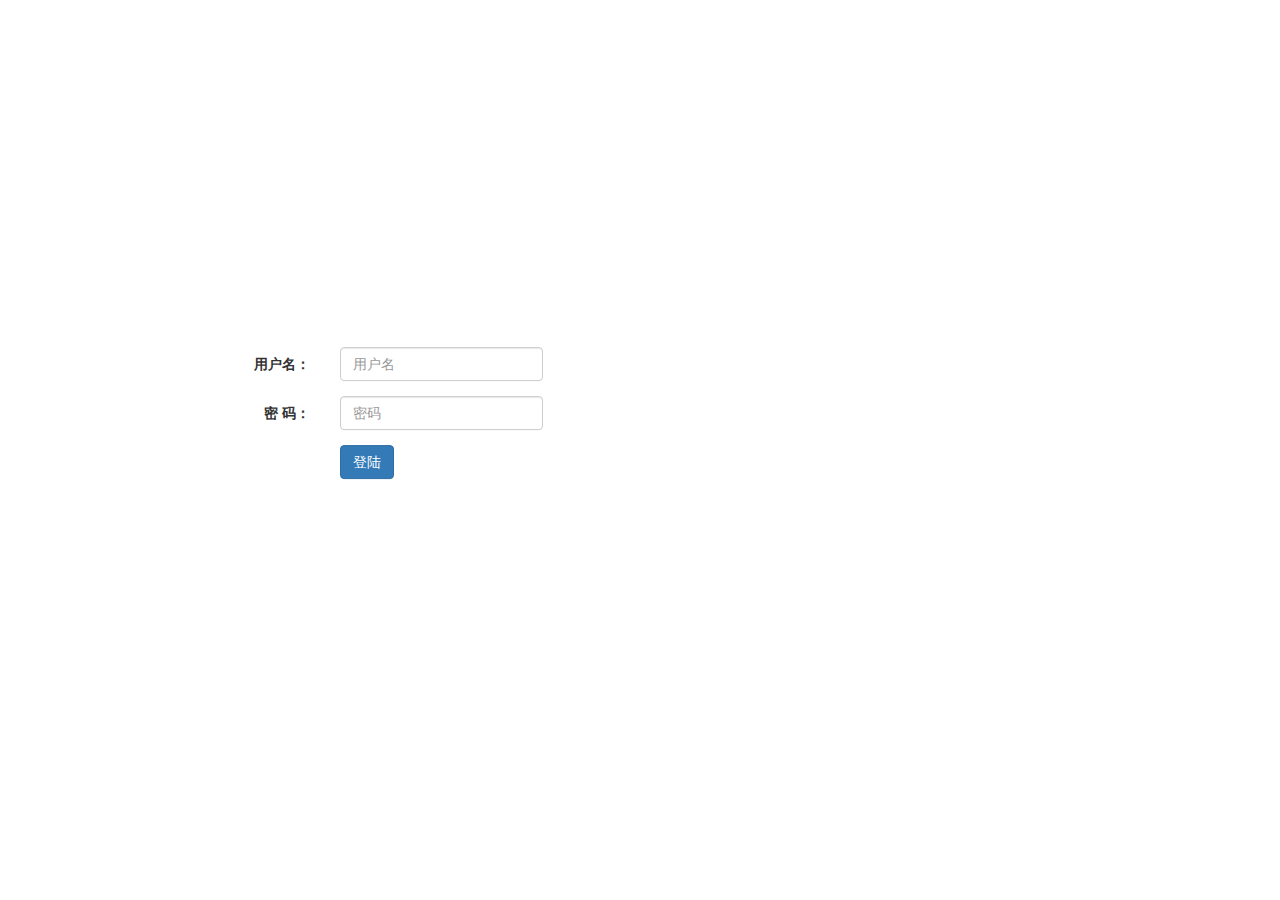
==== books_manage_backend/src/main/webapp/login.html @ c1e5deed "1、修改页面布局 2、修改sql字段 3、其他更新" ====
<!DOCTYPE html>
<html lang="en">
<head>
    <meta charset="UTF-8">
    <title>管理员登陆</title>
    <link rel="stylesheet" href="plugins/bootstrap/css/bootstrap.min.css">
    <script src="js/jQuery/jquery-3.5.0.min.js"></script>
    <script src="plugins/bootstrap/js/bootstrap.min.js"></script>
</head>
<style>
    body > div {
        width: 800px;
        position: absolute;
        top: 50%;
        left: 50%;
        transform: translateX(-50%) translateY(-70%);
    }
</style>
<body>
    <div class="row">
        <div class="col-lg-6 col-xs-12">
            <form action="/books_manage_backend/login.do" method="post" class="form-horizontal">
                <div class="form-group">
                    <label for="adminUsername" class="col-sm-3 control-label">用户名：</label>
                    <div class="col-sm-7">
                        <input type="text" class="form-control" id="adminUsername" name="adminUsername" placeholder="用户名">
                    </div>
                </div>
                <div class="form-group">
                    <label for="adminPassword" class="col-sm-3 control-label">密  码：</label>
                    <div class="col-sm-7">
                        <input type="password" class="form-control" id="adminPassword" name="adminPassword" placeholder="密码">
                    </div>
                </div>
                <div class="form-group">
                    <div class="col-sm-offset-3 col-sm-7">
                        <button type="submit" class="btn btn-primary">登陆</button>
                    </div>
                </div>
            </form>
        </div>
    </div>
</body>
<script>

</script>
</html>
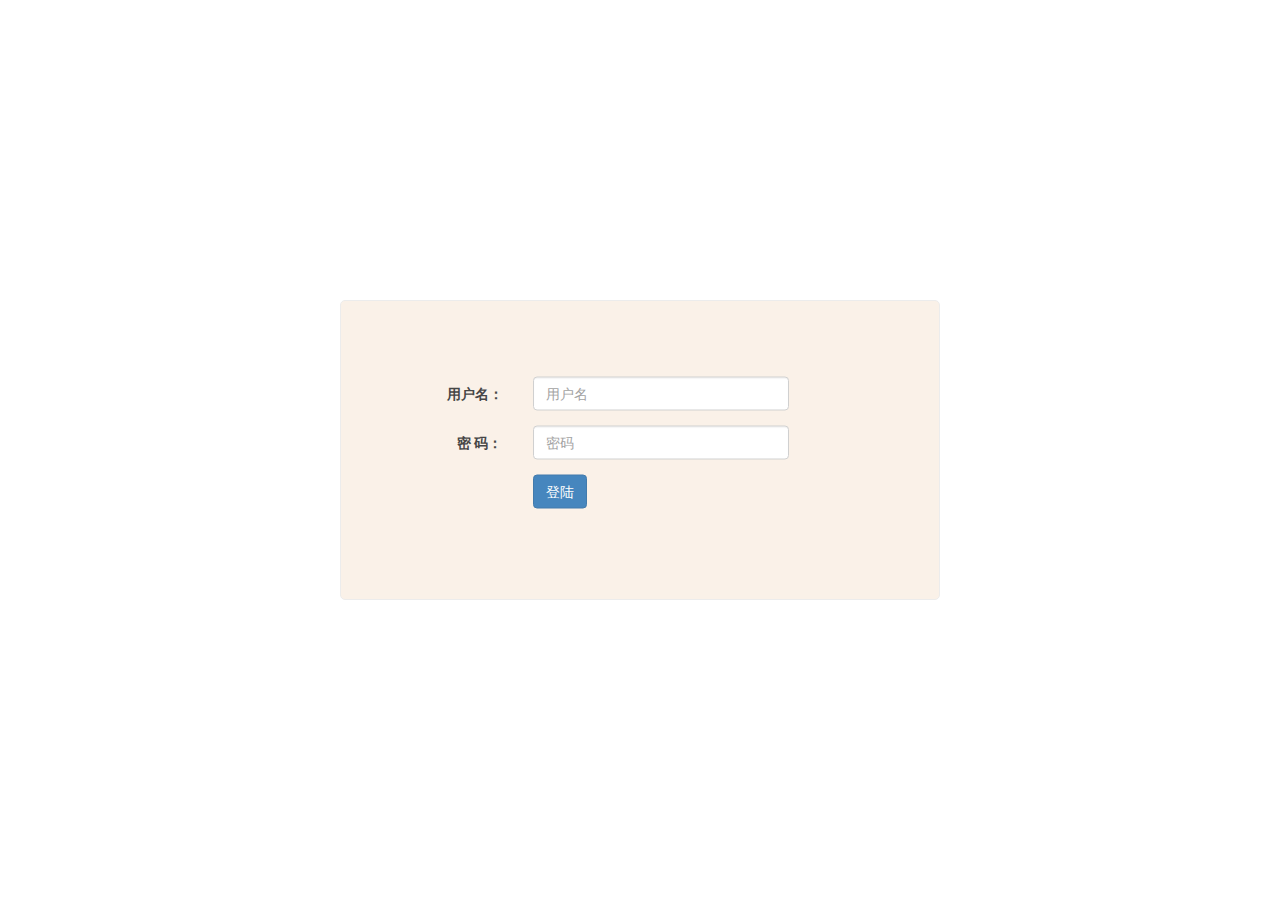
==== commit 33eabc80: "1、添加背景图片 2、添加首页 3、修改页面 4、完善功能 5、其他更新" ====
--- a/books_manage_backend/src/main/webapp/login.html
+++ b/books_manage_backend/src/main/webapp/login.html
@@ -8,36 +8,55 @@
     <script src="plugins/bootstrap/js/bootstrap.min.js"></script>
 </head>
 <style>
+    body {
+        background-image: url("img/background.jpg");
+        background-size:cover;
+        background-attachment:fixed;
+    }
     body > div {
-        width: 800px;
+        width: 600px;
+        height: 300px;
+        background-color: #FAF0E6;
+        opacity:0.9;
+        border:1px solid #ebebeb;
+        border-radius: 5px;
         position: absolute;
         top: 50%;
         left: 50%;
-        transform: translateX(-50%) translateY(-70%);
+        transform: translateX(-50%) translateY(-50%);
+    }
+    body > div > div {
+        width: 400px;
+        position: relative;
+        top: 50%;
+        left: 50%;
+        transform: translateX(-50%) translateY(-50%);
     }
 </style>
 <body>
-    <div class="row">
-        <div class="col-lg-6 col-xs-12">
-            <form action="/books_manage_backend/login.do" method="post" class="form-horizontal">
-                <div class="form-group">
-                    <label for="adminUsername" class="col-sm-3 control-label">用户名：</label>
-                    <div class="col-sm-7">
-                        <input type="text" class="form-control" id="adminUsername" name="adminUsername" placeholder="用户名">
+    <div>
+        <div class="row">
+            <div>
+                <form action="/books_manage_backend/login.do" method="post" class="form-horizontal">
+                    <div class="form-group">
+                        <label for="adminUsername" class="col-sm-3 control-label">用户名：</label>
+                        <div class="col-sm-8">
+                            <input type="text" class="form-control" id="adminUsername" name="adminUsername" placeholder="用户名">
+                        </div>
                     </div>
-                </div>
-                <div class="form-group">
-                    <label for="adminPassword" class="col-sm-3 control-label">密  码：</label>
-                    <div class="col-sm-7">
-                        <input type="password" class="form-control" id="adminPassword" name="adminPassword" placeholder="密码">
+                    <div class="form-group">
+                        <label for="adminPassword" class="col-sm-3 control-label">密  码：</label>
+                        <div class="col-sm-8">
+                            <input type="password" class="form-control" id="adminPassword" name="adminPassword" placeholder="密码">
+                        </div>
                     </div>
-                </div>
-                <div class="form-group">
-                    <div class="col-sm-offset-3 col-sm-7">
-                        <button type="submit" class="btn btn-primary">登陆</button>
+                    <div class="form-group">
+                        <div class="col-sm-offset-3 col-sm-7">
+                            <button type="submit" class="btn btn-primary">登陆</button>
+                        </div>
                     </div>
-                </div>
-            </form>
+                </form>
+            </div>
         </div>
     </div>
 </body>
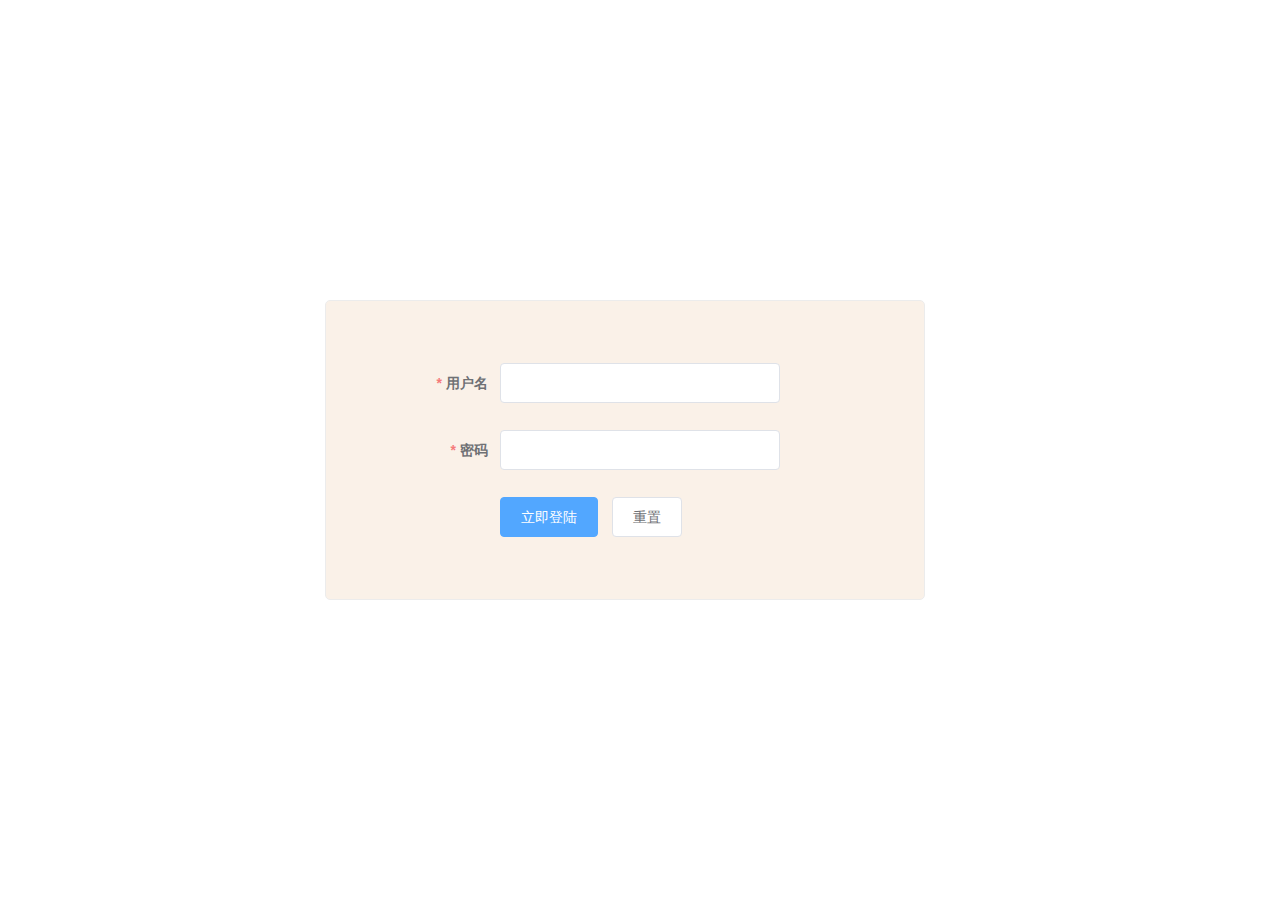
==== commit 8a50c95a: "1、修改方法存放位置 2、修改登陆页 3、更新数据库文件" ====
--- a/books_manage_backend/src/main/webapp/login.html
+++ b/books_manage_backend/src/main/webapp/login.html
@@ -6,6 +6,11 @@
     <link rel="stylesheet" href="plugins/bootstrap/css/bootstrap.min.css">
     <script src="js/jQuery/jquery-3.5.0.min.js"></script>
     <script src="plugins/bootstrap/js/bootstrap.min.js"></script>
+    <script src="js/vue/vue.min.js"></script>
+    <script src="js/vue/axios-0.18.0.js"></script>
+    <link rel="stylesheet" href="plugins/elementui/index.css">
+    <script src="plugins/elementui/index.js"></script>
+    <link rel="stylesheet" href="css/style.css">
 </head>
 <style>
     body {
@@ -13,7 +18,7 @@
         background-size:cover;
         background-attachment:fixed;
     }
-    body > div {
+    .row {
         width: 600px;
         height: 300px;
         background-color: #FAF0E6;
@@ -25,42 +30,99 @@
         left: 50%;
         transform: translateX(-50%) translateY(-50%);
     }
-    body > div > div {
-        width: 400px;
+    .demo-ruleForm {
+        width: 450px;
         position: relative;
         top: 50%;
         left: 50%;
         transform: translateX(-50%) translateY(-50%);
     }
+    input {
+        width: 80% !important;
+    }
 </style>
 <body>
-    <div>
+    <div id="app">
         <div class="row">
-            <div>
-                <form action="/books_manage_backend/login.do" method="post" class="form-horizontal">
-                    <div class="form-group">
-                        <label for="adminUsername" class="col-sm-3 control-label">用户名：</label>
-                        <div class="col-sm-8">
-                            <input type="text" class="form-control" id="adminUsername" name="adminUsername" placeholder="用户名">
-                        </div>
-                    </div>
-                    <div class="form-group">
-                        <label for="adminPassword" class="col-sm-3 control-label">密  码：</label>
-                        <div class="col-sm-8">
-                            <input type="password" class="form-control" id="adminPassword" name="adminPassword" placeholder="密码">
-                        </div>
-                    </div>
-                    <div class="form-group">
-                        <div class="col-sm-offset-3 col-sm-7">
-                            <button type="submit" class="btn btn-primary">登陆</button>
-                        </div>
-                    </div>
-                </form>
-            </div>
+            <el-form :model="adminForm" :rules="adminRules" ref="adminForm" label-width="100px" class="demo-ruleForm">
+                <el-form-item label="用户名" prop="adminUsername">
+                    <el-input v-model="adminForm.adminUsername"></el-input>
+                </el-form-item>
+                <el-form-item label="密码" prop="adminPassword">
+                    <el-input status-icon v-model="adminForm.adminPassword"></el-input>
+                </el-form-item>
+                <el-form-item>
+                    <el-button type="primary" @click="submitForm('adminForm')">立即登陆</el-button>
+                    <el-button @click="resetForm('adminForm')">重置</el-button>
+                </el-form-item>
+            </el-form>
         </div>
     </div>
 </body>
 <script>
+    var vm = new Vue({
+        el: "#app",
+        data: {
+            adminForm: {},
+            adminRules: {
+                adminUsername: [
+                    { required: true, message: '请填写用户名', trigger: ['blur','change'] },
+                ],
+                adminPassword: [
+                    { required: true, message: '请填写密码', trigger: ['blur','change'] },
+                ],
+            }
+        },
+        //钩子函数，VUE对象初始化完成后自动执行
+        created() {
 
+        },
+        methods: {
+            param(data) {
+                let url = "";
+                for (let k in data) {
+                    let value = data[k] != undefined ? data[k] : "";
+                    url += `&${k}=${encodeURIComponent(value)}`;
+                }
+                return url ? url.substring(1) : "";
+            },
+            submitForm(formName) {
+                this.$refs[formName].validate((valid) => {
+                    if (valid) {
+                        axios.post("/books_manage_backend/login.do", this.param(this.adminForm)).then((res) => {
+                            //跳转地址
+                            const url = res.request.responseURL;
+                            if (url.indexOf("/login.html") != -1) {
+                                this.$message.error('用户名或密码错误！');
+                            }else {
+                                window.location.href = url;
+                            }
+                        }).catch((res) => {
+                            this.permissionsMessage(res);
+                        });
+
+                    } else {
+                        this.$message.error('请检查信息填写是否正确！');
+                        return false;
+                    }
+                });
+            },
+            resetForm(formName) {
+                if (this.$refs[formName] !== undefined) {
+                    this.$refs[formName].resetFields();
+                }
+            },
+            permissionsMessage(res){
+                if (res == 'Error: Request failed with status code 403'){
+                    //权限不足
+                    this.$message.error('权限不足');
+                    return;
+                }else{
+                    this.$message.error('操作失败');
+                    return;
+                }
+            },
+        }
+    });
 </script>
 </html>--- a/books_manage_backend/src/main/webapp/plugins/elementui/index.css
+++ b/books_manage_backend/src/main/webapp/plugins/elementui/index.css
@@ -0,0 +1 @@
+@charset "UTF-8";.el-input__suffix,.el-tree.is-dragging .el-tree-node__content *{pointer-events:none}.el-pagination--small .arrow.disabled,.el-table .hidden-columns,.el-table td.is-hidden>*,.el-table th.is-hidden>*,.el-table--hidden{visibility:hidden}.el-dropdown .el-dropdown-selfdefine:focus:active,.el-dropdown .el-dropdown-selfdefine:focus:not(.focusing),.el-message__closeBtn:focus,.el-message__content:focus,.el-popover:focus,.el-popover:focus:active,.el-popover__reference:focus:hover,.el-popover__reference:focus:not(.focusing),.el-rate:active,.el-rate:focus,.el-tooltip:focus:hover,.el-tooltip:focus:not(.focusing),.el-upload-list__item.is-success:active,.el-upload-list__item.is-success:not(.focusing):focus{outline-width:0}@font-face{font-family:element-icons;src:url(fonts/element-icons.woff) format("woff"),url(fonts/element-icons.ttf) format("truetype");font-weight:400;font-style:normal}[class*=" el-icon-"],[class^=el-icon-]{font-family:element-icons!important;speak:none;font-style:normal;font-weight:400;font-variant:normal;text-transform:none;line-height:1;vertical-align:baseline;display:inline-block;-webkit-font-smoothing:antialiased;-moz-osx-font-smoothing:grayscale}.el-icon-info:before{content:"\e61a"}.el-icon-error:before{content:"\e62c"}.el-icon-success:before{content:"\e62d"}.el-icon-warning:before{content:"\e62e"}.el-icon-question:before{content:"\e634"}.el-icon-back:before{content:"\e606"}.el-icon-arrow-left:before{content:"\e600"}.el-icon-arrow-down:before{content:"\e603"}.el-icon-arrow-right:before{content:"\e604"}.el-icon-arrow-up:before{content:"\e605"}.el-icon-caret-left:before{content:"\e60a"}.el-icon-caret-bottom:before{content:"\e60b"}.el-icon-caret-top:before{content:"\e60c"}.el-icon-caret-right:before{content:"\e60e"}.el-icon-d-arrow-left:before{content:"\e610"}.el-icon-d-arrow-right:before{content:"\e613"}.el-icon-minus:before{content:"\e621"}.el-icon-plus:before{content:"\e62b"}.el-icon-remove:before{content:"\e635"}.el-icon-circle-plus:before{content:"\e601"}.el-icon-remove-outline:before{content:"\e63c"}.el-icon-circle-plus-outline:before{content:"\e602"}.el-icon-close:before{content:"\e60f"}.el-icon-check:before{content:"\e611"}.el-icon-circle-close:before{content:"\e607"}.el-icon-circle-check:before{content:"\e639"}.el-icon-circle-close-outline:before{content:"\e609"}.el-icon-circle-check-outline:before{content:"\e63e"}.el-icon-zoom-out:before{content:"\e645"}.el-icon-zoom-in:before{content:"\e641"}.el-icon-d-caret:before{content:"\e615"}.el-icon-sort:before{content:"\e640"}.el-icon-sort-down:before{content:"\e630"}.el-icon-sort-up:before{content:"\e631"}.el-icon-tickets:before{content:"\e63f"}.el-icon-document:before{content:"\e614"}.el-icon-goods:before{content:"\e618"}.el-icon-sold-out:before{content:"\e63b"}.el-icon-news:before{content:"\e625"}.el-icon-message:before{content:"\e61b"}.el-icon-date:before{content:"\e608"}.el-icon-printer:before{content:"\e62f"}.el-icon-time:before{content:"\e642"}.el-icon-bell:before{content:"\e622"}.el-icon-mobile-phone:before{content:"\e624"}.el-icon-service:before{content:"\e63a"}.el-icon-view:before{content:"\e643"}.el-icon-menu:before{content:"\e620"}.el-icon-more:before{content:"\e646"}.el-icon-more-outline:before{content:"\e626"}.el-icon-star-on:before{content:"\e637"}.el-icon-star-off:before{content:"\e63d"}.el-icon-location:before{content:"\e61d"}.el-icon-location-outline:before{content:"\e61f"}.el-icon-phone:before{content:"\e627"}.el-icon-phone-outline:before{content:"\e628"}.el-icon-picture:before{content:"\e629"}.el-icon-picture-outline:before{content:"\e62a"}.el-icon-delete:before{content:"\e612"}.el-icon-search:before{content:"\e619"}.el-icon-edit:before{content:"\e61c"}.el-icon-edit-outline:before{content:"\e616"}.el-icon-rank:before{content:"\e632"}.el-icon-refresh:before{content:"\e633"}.el-icon-share:before{content:"\e636"}.el-icon-setting:before{content:"\e638"}.el-icon-upload:before{content:"\e60d"}.el-icon-upload2:before{content:"\e644"}.el-icon-download:before{content:"\e617"}.el-icon-loading:before{content:"\e61e"}.el-icon-loading{-webkit-animation:rotating 2s linear infinite;animation:rotating 2s linear infinite}.el-icon--right{margin-left:5px}.el-icon--left{margin-right:5px}@-webkit-keyframes rotating{0%{-webkit-transform:rotateZ(0);transform:rotateZ(0)}100%{-webkit-transform:rotateZ(360deg);transform:rotateZ(360deg)}}@keyframes rotating{0%{-webkit-transform:rotateZ(0);transform:rotateZ(0)}100%{-webkit-transform:rotateZ(360deg);transform:rotateZ(360deg)}}.el-pagination{white-space:nowrap;padding:2px 5px;color:#303133;font-weight:700}.el-pagination::after,.el-pagination::before{display:table;content:""}.el-pagination::after{clear:both}.el-pagination button,.el-pagination span:not([class*=suffix]){display:inline-block;font-size:13px;min-width:35.5px;height:28px;line-height:28px;vertical-align:top;-webkit-box-sizing:border-box;box-sizing:border-box}.el-pagination .el-input__inner{text-align:center;-moz-appearance:textfield;line-height:normal}.el-pagination .el-input__suffix{right:0;-webkit-transform:scale(.8);transform:scale(.8)}.el-pagination .el-select .el-input{width:100px;margin:0 5px}.el-pagination .el-select .el-input .el-input__inner{padding-right:25px;border-radius:3px}.el-pagination button{border:none;padding:0 6px;background:0 0}.el-pagination button:focus{outline:0}.el-pagination button:hover{color:#409EFF}.el-pagination button:disabled{color:#c0c4cc;background-color:#fff;cursor:not-allowed}.el-pagination .btn-next,.el-pagination .btn-prev{background:center center no-repeat #fff;background-size:16px;cursor:pointer;margin:0;color:#303133}.el-pagination .btn-next .el-icon,.el-pagination .btn-prev .el-icon{display:block;font-size:12px;font-weight:700}.el-pagination .btn-prev{padding-right:12px}.el-pagination .btn-next{padding-left:12px}.el-pagination .el-pager li.disabled{color:#c0c4cc;cursor:not-allowed}.el-pager li,.el-pager li.btn-quicknext:hover,.el-pager li.btn-quickprev:hover{cursor:pointer}.el-pagination--small .btn-next,.el-pagination--small .btn-prev,.el-pagination--small .el-pager li,.el-pagination--small .el-pager li.btn-quicknext,.el-pagination--small .el-pager li.btn-quickprev,.el-pagination--small .el-pager li:last-child{border-color:transparent;font-size:12px;line-height:22px;height:22px;min-width:22px}.el-pagination--small .more::before,.el-pagination--small li.more::before{line-height:24px}.el-pagination--small button,.el-pagination--small span:not([class*=suffix]){height:22px;line-height:22px}.el-pagination--small .el-pagination__editor,.el-pagination--small .el-pagination__editor.el-input .el-input__inner{height:22px}.el-pagination__sizes{margin:0 10px 0 0;font-weight:400;color:#606266}.el-pagination__sizes .el-input .el-input__inner{font-size:13px;padding-left:8px}.el-pagination__sizes .el-input .el-input__inner:hover{border-color:#409EFF}.el-pagination__total{margin-right:10px;font-weight:400;color:#606266}.el-pagination__jump{margin-left:24px;font-weight:400;color:#606266}.el-pagination__jump .el-input__inner{padding:0 3px}.el-pagination__rightwrapper{float:right}.el-pagination__editor{line-height:18px;padding:0 2px;height:28px;text-align:center;margin:0 2px;-webkit-box-sizing:border-box;box-sizing:border-box;border-radius:3px}.el-pager,.el-pagination.is-background .btn-next,.el-pagination.is-background .btn-prev{padding:0}.el-pagination__editor.el-input{width:50px}.el-pagination__editor.el-input .el-input__inner{height:28px}.el-pagination__editor .el-input__inner::-webkit-inner-spin-button,.el-pagination__editor .el-input__inner::-webkit-outer-spin-button{-webkit-appearance:none;margin:0}.el-pagination.is-background .btn-next,.el-pagination.is-background .btn-prev,.el-pagination.is-background .el-pager li{margin:0 5px;background-color:#f4f4f5;color:#606266;min-width:30px;border-radius:2px}.el-pagination.is-background .btn-next.disabled,.el-pagination.is-background .btn-next:disabled,.el-pagination.is-background .btn-prev.disabled,.el-pagination.is-background .btn-prev:disabled,.el-pagination.is-background .el-pager li.disabled{color:#c0c4cc}.el-pagination.is-background .el-pager li:not(.disabled):hover{color:#409EFF}.el-pagination.is-background .el-pager li:not(.disabled).active{background-color:#409EFF;color:#fff}.el-dialog,.el-pager li{background:#fff;-webkit-box-sizing:border-box}.el-pagination.is-background.el-pagination--small .btn-next,.el-pagination.is-background.el-pagination--small .btn-prev,.el-pagination.is-background.el-pagination--small .el-pager li{margin:0 3px;min-width:22px}.el-pager,.el-pager li{vertical-align:top;margin:0;display:inline-block}.el-pager{-webkit-user-select:none;-moz-user-select:none;-ms-user-select:none;user-select:none;list-style:none;font-size:0}.el-radio,.el-table th{-webkit-user-select:none}.el-date-table,.el-radio,.el-table th{-moz-user-select:none;-ms-user-select:none}.el-pager .more::before{line-height:30px}.el-pager li{padding:0 4px;font-size:13px;min-width:35.5px;height:28px;line-height:28px;box-sizing:border-box;text-align:center}.el-menu--collapse .el-menu .el-submenu,.el-menu--popup{min-width:200px}.el-pager li.btn-quicknext,.el-pager li.btn-quickprev{line-height:28px;color:#303133}.el-pager li.btn-quicknext.disabled,.el-pager li.btn-quickprev.disabled{color:#c0c4cc}.el-pager li.active+li{border-left:0}.el-pager li:hover{color:#409EFF}.el-pager li.active{color:#409EFF;cursor:default}@-webkit-keyframes v-modal-in{0%{opacity:0}}@-webkit-keyframes v-modal-out{100%{opacity:0}}.el-dialog{position:relative;margin:0 auto 50px;border-radius:2px;-webkit-box-shadow:0 1px 3px rgba(0,0,0,.3);box-shadow:0 1px 3px rgba(0,0,0,.3);box-sizing:border-box;width:50%}.el-dialog.is-fullscreen{width:100%;margin-top:0;margin-bottom:0;height:100%;overflow:auto}.el-dialog__wrapper{position:fixed;top:0;right:0;bottom:0;left:0;overflow:auto;margin:0}.el-dialog__header{padding:20px 20px 10px}.el-dialog__headerbtn{position:absolute;top:20px;right:20px;padding:0;background:0 0;border:none;outline:0;cursor:pointer;font-size:16px}.el-dialog__headerbtn .el-dialog__close{color:#909399}.el-dialog__headerbtn:focus .el-dialog__close,.el-dialog__headerbtn:hover .el-dialog__close{color:#409EFF}.el-dialog__title{line-height:24px;font-size:18px;color:#303133}.el-dialog__body{padding:30px 20px;color:#606266;font-size:14px}.el-dialog__footer{padding:10px 20px 20px;text-align:right;-webkit-box-sizing:border-box;box-sizing:border-box}.el-dialog--center{text-align:center}.el-dialog--center .el-dialog__body{text-align:initial;padding:25px 25px 30px}.el-dialog--center .el-dialog__footer{text-align:inherit}.dialog-fade-enter-active{-webkit-animation:dialog-fade-in .3s;animation:dialog-fade-in .3s}.dialog-fade-leave-active{-webkit-animation:dialog-fade-out .3s;animation:dialog-fade-out .3s}@-webkit-keyframes dialog-fade-in{0%{-webkit-transform:translate3d(0,-20px,0);transform:translate3d(0,-20px,0);opacity:0}100%{-webkit-transform:translate3d(0,0,0);transform:translate3d(0,0,0);opacity:1}}@keyframes dialog-fade-in{0%{-webkit-transform:translate3d(0,-20px,0);transform:translate3d(0,-20px,0);opacity:0}100%{-webkit-transform:translate3d(0,0,0);transform:translate3d(0,0,0);opacity:1}}@-webkit-keyframes dialog-fade-out{0%{-webkit-transform:translate3d(0,0,0);transform:translate3d(0,0,0);opacity:1}100%{-webkit-transform:translate3d(0,-20px,0);transform:translate3d(0,-20px,0);opacity:0}}@keyframes dialog-fade-out{0%{-webkit-transform:translate3d(0,0,0);transform:translate3d(0,0,0);opacity:1}100%{-webkit-transform:translate3d(0,-20px,0);transform:translate3d(0,-20px,0);opacity:0}}.el-autocomplete{position:relative;display:inline-block}.el-autocomplete-suggestion{margin:5px 0;-webkit-box-shadow:0 2px 12px 0 rgba(0,0,0,.1);box-shadow:0 2px 12px 0 rgba(0,0,0,.1);border-radius:4px;border:1px solid #e4e7ed;-webkit-box-sizing:border-box;box-sizing:border-box;background-color:#fff}.el-dropdown-menu,.el-menu--collapse .el-submenu .el-menu{z-index:10;-webkit-box-shadow:0 2px 12px 0 rgba(0,0,0,.1)}.el-autocomplete-suggestion__wrap{max-height:280px;padding:10px 0;-webkit-box-sizing:border-box;box-sizing:border-box}.el-autocomplete-suggestion__list{margin:0;padding:0}.el-autocomplete-suggestion li{padding:0 20px;margin:0;line-height:34px;cursor:pointer;color:#606266;font-size:14px;list-style:none;white-space:nowrap;overflow:hidden;text-overflow:ellipsis}.el-autocomplete-suggestion li.highlighted,.el-autocomplete-suggestion li:hover{background-color:#f5f7fa}.el-autocomplete-suggestion li.divider{margin-top:6px;border-top:1px solid #000}.el-autocomplete-suggestion li.divider:last-child{margin-bottom:-6px}.el-autocomplete-suggestion.is-loading li{text-align:center;height:100px;line-height:100px;font-size:20px;color:#999}.el-autocomplete-suggestion.is-loading li::after{display:inline-block;content:"";height:100%;vertical-align:middle}.el-autocomplete-suggestion.is-loading li:hover{background-color:#fff}.el-autocomplete-suggestion.is-loading .el-icon-loading{vertical-align:middle}.el-dropdown{display:inline-block;position:relative;color:#606266;font-size:14px}.el-dropdown .el-button-group{display:block}.el-dropdown .el-button-group .el-button{float:none}.el-dropdown .el-dropdown__caret-button{padding-left:5px;padding-right:5px;position:relative;border-left:none}.el-dropdown .el-dropdown__caret-button::before{content:'';position:absolute;display:block;width:1px;top:5px;bottom:5px;left:0;background:rgba(255,255,255,.5)}.el-dropdown .el-dropdown__caret-button:hover::before{top:0;bottom:0}.el-dropdown .el-dropdown__caret-button .el-dropdown__icon{padding-left:0}.el-dropdown__icon{font-size:12px;margin:0 3px}.el-dropdown-menu{position:absolute;top:0;left:0;padding:10px 0;margin:5px 0;background-color:#fff;border:1px solid #ebeef5;border-radius:4px;box-shadow:0 2px 12px 0 rgba(0,0,0,.1)}.el-dropdown-menu__item{list-style:none;line-height:36px;padding:0 20px;margin:0;font-size:14px;color:#606266;cursor:pointer;outline:0}.el-dropdown-menu__item:focus,.el-dropdown-menu__item:not(.is-disabled):hover{background-color:#ecf5ff;color:#66b1ff}.el-dropdown-menu__item--divided:before,.el-menu,.el-menu--horizontal>.el-menu-item:not(.is-disabled):focus,.el-menu--horizontal>.el-menu-item:not(.is-disabled):hover,.el-menu--horizontal>.el-submenu .el-submenu__title:hover{background-color:#fff}.el-dropdown-menu__item--divided{position:relative;margin-top:6px;border-top:1px solid #ebeef5}.el-dropdown-menu__item--divided:before{content:'';height:6px;display:block;margin:0 -20px}.el-menu::after,.el-menu::before,.el-radio__inner::after,.el-switch__core:after{content:""}.el-dropdown-menu__item.is-disabled{cursor:default;color:#bbb;pointer-events:none}.el-dropdown-menu--medium{padding:6px 0}.el-dropdown-menu--medium .el-dropdown-menu__item{line-height:30px;padding:0 17px;font-size:14px}.el-dropdown-menu--medium .el-dropdown-menu__item.el-dropdown-menu__item--divided{margin-top:6px}.el-dropdown-menu--medium .el-dropdown-menu__item.el-dropdown-menu__item--divided:before{height:6px;margin:0 -17px}.el-dropdown-menu--small{padding:6px 0}.el-dropdown-menu--small .el-dropdown-menu__item{line-height:27px;padding:0 15px;font-size:13px}.el-dropdown-menu--small .el-dropdown-menu__item.el-dropdown-menu__item--divided{margin-top:4px}.el-dropdown-menu--small .el-dropdown-menu__item.el-dropdown-menu__item--divided:before{height:4px;margin:0 -15px}.el-dropdown-menu--mini{padding:3px 0}.el-dropdown-menu--mini .el-dropdown-menu__item{line-height:24px;padding:0 10px;font-size:12px}.el-dropdown-menu--mini .el-dropdown-menu__item.el-dropdown-menu__item--divided{margin-top:3px}.el-dropdown-menu--mini .el-dropdown-menu__item.el-dropdown-menu__item--divided:before{height:3px;margin:0 -10px}.el-menu{border-right:solid 1px #e6e6e6;list-style:none;position:relative;margin:0;padding-left:0}.el-menu::after,.el-menu::before{display:table}.el-menu::after{clear:both}.el-menu.el-menu--horizontal{border-bottom:solid 1px #e6e6e6}.el-menu--horizontal{border-right:none}.el-menu--horizontal>.el-menu-item{float:left;height:60px;line-height:60px;margin:0;border-bottom:2px solid transparent;color:#909399}.el-menu--horizontal>.el-menu-item a,.el-menu--horizontal>.el-menu-item a:hover{color:inherit}.el-menu--horizontal>.el-submenu{float:left}.el-menu--horizontal>.el-submenu:focus,.el-menu--horizontal>.el-submenu:hover{outline:0}.el-menu--horizontal>.el-submenu:focus .el-submenu__title,.el-menu--horizontal>.el-submenu:hover .el-submenu__title{color:#303133}.el-menu--horizontal>.el-submenu.is-active .el-submenu__title{border-bottom:2px solid #409EFF;color:#303133}.el-menu--horizontal>.el-submenu .el-submenu__title{height:60px;line-height:60px;border-bottom:2px solid transparent;color:#909399}.el-menu--horizontal>.el-submenu .el-submenu__icon-arrow{position:static;vertical-align:middle;margin-left:8px;margin-top:-3px}.el-menu--horizontal .el-menu .el-menu-item,.el-menu--horizontal .el-menu .el-submenu__title{background-color:#fff;float:none;height:36px;line-height:36px;padding:0 10px;color:#909399}.el-menu--horizontal .el-menu .el-menu-item.is-active,.el-menu--horizontal .el-menu .el-submenu.is-active>.el-submenu__title{color:#303133}.el-menu--horizontal .el-menu-item:not(.is-disabled):focus,.el-menu--horizontal .el-menu-item:not(.is-disabled):hover{outline:0;color:#303133}.el-menu--horizontal>.el-menu-item.is-active{border-bottom:2px solid #409EFF;color:#303133}.el-menu--collapse{width:64px}.el-menu--collapse>.el-menu-item [class^=el-icon-],.el-menu--collapse>.el-submenu>.el-submenu__title [class^=el-icon-]{margin:0;vertical-align:middle;width:24px;text-align:center}.el-menu--collapse>.el-menu-item .el-submenu__icon-arrow,.el-menu--collapse>.el-submenu>.el-submenu__title .el-submenu__icon-arrow{display:none}.el-menu--collapse>.el-menu-item span,.el-menu--collapse>.el-submenu>.el-submenu__title span{height:0;width:0;overflow:hidden;visibility:hidden;display:inline-block}.el-menu--collapse>.el-menu-item.is-active i{color:inherit}.el-menu--collapse .el-submenu{position:relative}.el-menu--collapse .el-submenu .el-menu{position:absolute;margin-left:5px;top:0;left:100%;border:1px solid #e4e7ed;border-radius:2px;box-shadow:0 2px 12px 0 rgba(0,0,0,.1)}.el-menu-item,.el-submenu__title{height:56px;line-height:56px;position:relative;-webkit-box-sizing:border-box;white-space:nowrap;list-style:none}.el-menu--collapse .el-submenu.is-opened>.el-submenu__title .el-submenu__icon-arrow{-webkit-transform:none;transform:none}.el-menu--popup{z-index:100;border:none;padding:5px 0;border-radius:2px;-webkit-box-shadow:0 2px 12px 0 rgba(0,0,0,.1);box-shadow:0 2px 12px 0 rgba(0,0,0,.1)}.el-menu--popup-bottom-start{margin-top:5px}.el-menu--popup-right-start{margin-left:5px;margin-right:5px}.el-menu-item{font-size:14px;color:#303133;padding:0 20px;cursor:pointer;-webkit-transition:border-color .3s,background-color .3s,color .3s;transition:border-color .3s,background-color .3s,color .3s;box-sizing:border-box}.el-menu-item *{vertical-align:middle}.el-menu-item i{color:#909399}.el-menu-item:focus,.el-menu-item:hover{outline:0;background-color:#ecf5ff}.el-menu-item.is-disabled{opacity:.25;cursor:not-allowed;background:0 0!important}.el-menu-item [class^=el-icon-]{margin-right:5px;width:24px;text-align:center;font-size:18px;vertical-align:middle}.el-menu-item.is-active{color:#409EFF}.el-menu-item.is-active i{color:inherit}.el-submenu{list-style:none;margin:0;padding-left:0}.el-submenu__title{font-size:14px;color:#303133;padding:0 20px;cursor:pointer;-webkit-transition:border-color .3s,background-color .3s,color .3s;transition:border-color .3s,background-color .3s,color .3s;box-sizing:border-box}.el-submenu__title *{vertical-align:middle}.el-submenu__title i{color:#909399}.el-submenu__title:focus,.el-submenu__title:hover{outline:0;background-color:#ecf5ff}.el-submenu__title.is-disabled{opacity:.25;cursor:not-allowed;background:0 0!important}.el-submenu__title:hover{background-color:#ecf5ff}.el-submenu .el-menu{border:none}.el-submenu .el-menu-item{height:50px;line-height:50px;padding:0 45px;min-width:200px}.el-submenu__icon-arrow{position:absolute;top:50%;right:20px;margin-top:-7px;-webkit-transition:-webkit-transform .3s;transition:-webkit-transform .3s;transition:transform .3s;transition:transform .3s,-webkit-transform .3s;font-size:12px}.el-radio,.el-radio__inner,.el-radio__input{position:relative;display:inline-block}.el-submenu.is-active .el-submenu__title{border-bottom-color:#409EFF}.el-submenu.is-opened>.el-submenu__title .el-submenu__icon-arrow{-webkit-transform:rotateZ(180deg);transform:rotateZ(180deg)}.el-submenu.is-disabled .el-menu-item,.el-submenu.is-disabled .el-submenu__title{opacity:.25;cursor:not-allowed;background:0 0!important}.el-submenu [class^=el-icon-]{vertical-align:middle;margin-right:5px;width:24px;text-align:center;font-size:18px}.el-menu-item-group>ul{padding:0}.el-menu-item-group__title{padding:7px 0 7px 20px;line-height:normal;font-size:12px;color:#909399}.el-radio,.el-radio--medium.is-bordered .el-radio__label{font-size:14px}.horizontal-collapse-transition .el-submenu__title .el-submenu__icon-arrow{-webkit-transition:.2s;transition:.2s;opacity:0}.el-radio{color:#606266;font-weight:500;line-height:1;cursor:pointer;white-space:nowrap;outline:0;margin-right:30px}.el-radio.is-bordered{padding:12px 20px 0 10px;border-radius:4px;border:1px solid #dcdfe6;-webkit-box-sizing:border-box;box-sizing:border-box;height:40px}.el-radio.is-bordered.is-checked{border-color:#409EFF}.el-radio.is-bordered.is-disabled{cursor:not-allowed;border-color:#ebeef5}.el-radio__input.is-disabled .el-radio__inner,.el-radio__input.is-disabled.is-checked .el-radio__inner{background-color:#f5f7fa;border-color:#e4e7ed}.el-radio.is-bordered+.el-radio.is-bordered{margin-left:10px}.el-radio--medium.is-bordered{padding:10px 20px 0 10px;border-radius:4px;height:36px}.el-radio--mini.is-bordered .el-radio__label,.el-radio--small.is-bordered .el-radio__label{font-size:12px}.el-radio--medium.is-bordered .el-radio__inner{height:14px;width:14px}.el-radio--small.is-bordered{padding:8px 15px 0 10px;border-radius:3px;height:32px}.el-radio--small.is-bordered .el-radio__inner{height:12px;width:12px}.el-radio--mini.is-bordered{padding:6px 15px 0 10px;border-radius:3px;height:28px}.el-radio--mini.is-bordered .el-radio__inner{height:12px;width:12px}.el-radio:last-child{margin-right:0}.el-radio__input{white-space:nowrap;cursor:pointer;outline:0;line-height:1;vertical-align:middle}.el-radio__input.is-disabled .el-radio__inner{cursor:not-allowed}.el-radio__input.is-disabled .el-radio__inner::after{cursor:not-allowed;background-color:#f5f7fa}.el-radio__input.is-disabled .el-radio__inner+.el-radio__label{cursor:not-allowed}.el-radio__input.is-disabled.is-checked .el-radio__inner::after{background-color:#c0c4cc}.el-radio__input.is-disabled+span.el-radio__label{color:#c0c4cc;cursor:not-allowed}.el-radio__input.is-checked .el-radio__inner{border-color:#409EFF;background:#409EFF}.el-radio__input.is-checked .el-radio__inner::after{-webkit-transform:translate(-50%,-50%) scale(1);transform:translate(-50%,-50%) scale(1)}.el-radio__input.is-checked+.el-radio__label{color:#409EFF}.el-radio__input.is-focus .el-radio__inner{border-color:#409EFF}.el-radio__inner{border:1px solid #dcdfe6;border-radius:100%;width:14px;height:14px;background-color:#fff;cursor:pointer;-webkit-box-sizing:border-box;box-sizing:border-box}.el-radio-button__inner,.el-switch__core{-webkit-box-sizing:border-box;vertical-align:middle}.el-radio__inner:hover{border-color:#409EFF}.el-radio__inner::after{width:4px;height:4px;border-radius:100%;background-color:#fff;position:absolute;left:50%;top:50%;-webkit-transform:translate(-50%,-50%) scale(0);transform:translate(-50%,-50%) scale(0);-webkit-transition:-webkit-transform .15s ease-in;transition:-webkit-transform .15s ease-in;transition:transform .15s ease-in;transition:transform .15s ease-in,-webkit-transform .15s ease-in}.el-radio__original{opacity:0;outline:0;position:absolute;z-index:-1;top:0;left:0;right:0;bottom:0;margin:0}.el-radio-button,.el-radio-button__inner{display:inline-block;position:relative;outline:0}.el-radio:focus:not(.is-focus):not(:active):not(.is-disabled) .el-radio__inner{-webkit-box-shadow:0 0 2px 2px #409EFF;box-shadow:0 0 2px 2px #409EFF}.el-radio__label{font-size:14px;padding-left:10px}.el-radio-group{display:inline-block;line-height:1;vertical-align:middle;font-size:0}.el-radio-button__inner{line-height:1;white-space:nowrap;background:#fff;border:1px solid #dcdfe6;font-weight:500;border-left:0;color:#606266;-webkit-appearance:none;text-align:center;box-sizing:border-box;margin:0;cursor:pointer;-webkit-transition:all .3s cubic-bezier(.645,.045,.355,1);transition:all .3s cubic-bezier(.645,.045,.355,1);padding:12px 20px;font-size:14px;border-radius:0}.el-radio-button__inner.is-round{padding:12px 20px}.el-radio-button__inner:hover{color:#409EFF}.el-radio-button__inner [class*=el-icon-]{line-height:.9}.el-radio-button__inner [class*=el-icon-]+span{margin-left:5px}.el-radio-button:first-child .el-radio-button__inner{border-left:1px solid #dcdfe6;border-radius:4px 0 0 4px;-webkit-box-shadow:none!important;box-shadow:none!important}.el-radio-button__orig-radio{opacity:0;outline:0;position:absolute;z-index:-1}.el-radio-button__orig-radio:checked+.el-radio-button__inner{color:#fff;background-color:#409EFF;border-color:#409EFF;-webkit-box-shadow:-1px 0 0 0 #409EFF;box-shadow:-1px 0 0 0 #409EFF}.el-radio-button__orig-radio:disabled+.el-radio-button__inner{color:#c0c4cc;cursor:not-allowed;background-image:none;background-color:#fff;border-color:#ebeef5;-webkit-box-shadow:none;box-shadow:none}.el-radio-button__orig-radio:disabled:checked+.el-radio-button__inner{background-color:#f2f6fc}.el-radio-button:last-child .el-radio-button__inner{border-radius:0 4px 4px 0}.el-popover,.el-radio-button:first-child:last-child .el-radio-button__inner{border-radius:4px}.el-radio-button--medium .el-radio-button__inner{padding:10px 20px;font-size:14px;border-radius:0}.el-radio-button--medium .el-radio-button__inner.is-round{padding:10px 20px}.el-radio-button--small .el-radio-button__inner{padding:9px 15px;font-size:12px;border-radius:0}.el-radio-button--small .el-radio-button__inner.is-round{padding:9px 15px}.el-radio-button--mini .el-radio-button__inner{padding:7px 15px;font-size:12px;border-radius:0}.el-radio-button--mini .el-radio-button__inner.is-round{padding:7px 15px}.el-radio-button:focus:not(.is-focus):not(:active):not(.is-disabled){-webkit-box-shadow:0 0 2px 2px #409EFF;box-shadow:0 0 2px 2px #409EFF}.el-switch{display:-webkit-inline-box;display:-ms-inline-flexbox;display:inline-flex;-webkit-box-align:center;-ms-flex-align:center;align-items:center;position:relative;font-size:14px;line-height:20px;height:20px;vertical-align:middle}.el-switch__core,.el-switch__label{display:inline-block;cursor:pointer}.el-switch.is-disabled .el-switch__core,.el-switch.is-disabled .el-switch__label{cursor:not-allowed}.el-switch__label{-webkit-transition:.2s;transition:.2s;height:20px;font-size:14px;font-weight:500;vertical-align:middle;color:#303133}.el-switch__label.is-active{color:#409EFF}.el-switch__label--left{margin-right:10px}.el-switch__label--right{margin-left:10px}.el-switch__label *{line-height:1;font-size:14px;display:inline-block}.el-switch__input{position:absolute;width:0;height:0;opacity:0;margin:0}.el-switch__core{margin:0;position:relative;width:40px;height:20px;border:1px solid #dcdfe6;outline:0;border-radius:10px;box-sizing:border-box;background:#dcdfe6;-webkit-transition:border-color .3s,background-color .3s;transition:border-color .3s,background-color .3s}.el-switch__core:after{position:absolute;top:1px;left:1px;border-radius:100%;-webkit-transition:all .3s;transition:all .3s;width:16px;height:16px;background-color:#fff}.el-switch.is-checked .el-switch__core{border-color:#409EFF;background-color:#409EFF}.el-switch.is-checked .el-switch__core::after{left:100%;margin-left:-17px}.el-switch.is-disabled{opacity:.6}.el-switch--wide .el-switch__label.el-switch__label--left span{left:10px}.el-switch--wide .el-switch__label.el-switch__label--right span{right:10px}.el-switch .label-fade-enter,.el-switch .label-fade-leave-active{opacity:0}.el-select-dropdown{position:absolute;z-index:1001;border:1px solid #e4e7ed;border-radius:4px;background-color:#fff;-webkit-box-shadow:0 2px 12px 0 rgba(0,0,0,.1);box-shadow:0 2px 12px 0 rgba(0,0,0,.1);-webkit-box-sizing:border-box;box-sizing:border-box;margin:5px 0}.el-select-dropdown.is-multiple .el-select-dropdown__item.selected{color:#409EFF;background-color:#fff}.el-select-dropdown.is-multiple .el-select-dropdown__item.selected.hover{background-color:#f5f7fa}.el-select-dropdown.is-multiple .el-select-dropdown__item.selected::after{position:absolute;right:20px;font-family:element-icons;content:"\E611";font-size:12px;font-weight:700;-webkit-font-smoothing:antialiased;-moz-osx-font-smoothing:grayscale}.el-select-dropdown .el-scrollbar.is-empty .el-select-dropdown__list{padding:0}.el-select-dropdown__empty{padding:10px 0;margin:0;text-align:center;color:#999;font-size:14px}.el-select-dropdown__wrap{max-height:274px}.el-select-dropdown__list{list-style:none;padding:6px 0;margin:0;-webkit-box-sizing:border-box;box-sizing:border-box}.el-select-dropdown__item{font-size:14px;padding:0 20px;position:relative;white-space:nowrap;overflow:hidden;text-overflow:ellipsis;color:#606266;height:34px;line-height:34px;-webkit-box-sizing:border-box;box-sizing:border-box;cursor:pointer}.el-select-dropdown__item.is-disabled{color:#c0c4cc;cursor:not-allowed}.el-select-dropdown__item.is-disabled:hover{background-color:#fff}.el-select-dropdown__item.hover,.el-select-dropdown__item:hover{background-color:#f5f7fa}.el-select-dropdown__item.selected{color:#409EFF;font-weight:700}.el-select-group{margin:0;padding:0}.el-select-group__wrap{position:relative;list-style:none;margin:0;padding:0}.el-select-group__wrap:not(:last-of-type){padding-bottom:24px}.el-select-group__wrap:not(:last-of-type)::after{content:'';position:absolute;display:block;left:20px;right:20px;bottom:12px;height:1px;background:#e4e7ed}.el-select-group__title{padding-left:20px;font-size:12px;color:#909399;line-height:30px}.el-select-group .el-select-dropdown__item{padding-left:20px}.el-select{display:inline-block;position:relative}.el-select .el-select__tags>span{display:contents}.el-select:hover .el-input__inner{border-color:#c0c4cc}.el-select .el-input__inner{cursor:pointer;padding-right:35px}.el-select .el-input__inner:focus{border-color:#409EFF}.el-select .el-input .el-select__caret{color:#c0c4cc;font-size:14px;-webkit-transition:-webkit-transform .3s;transition:-webkit-transform .3s;transition:transform .3s;transition:transform .3s,-webkit-transform .3s;-webkit-transform:rotateZ(180deg);transform:rotateZ(180deg);cursor:pointer}.el-select .el-input .el-select__caret.is-reverse{-webkit-transform:rotateZ(0);transform:rotateZ(0)}.el-select .el-input .el-select__caret.is-show-close{font-size:14px;text-align:center;-webkit-transform:rotateZ(180deg);transform:rotateZ(180deg);border-radius:100%;color:#c0c4cc;-webkit-transition:color .2s cubic-bezier(.645,.045,.355,1);transition:color .2s cubic-bezier(.645,.045,.355,1)}.el-select .el-input .el-select__caret.is-show-close:hover{color:#909399}.el-select .el-input.is-disabled .el-input__inner{cursor:not-allowed}.el-select .el-input.is-disabled .el-input__inner:hover{border-color:#e4e7ed}.el-select .el-input.is-focus .el-input__inner{border-color:#409EFF}.el-select>.el-input{display:block}.el-select__input{border:none;outline:0;padding:0;margin-left:15px;color:#666;font-size:14px;-webkit-appearance:none;-moz-appearance:none;appearance:none;height:28px;background-color:transparent}.el-select__input.is-mini{height:14px}.el-select__close{cursor:pointer;position:absolute;top:8px;z-index:1000;right:25px;color:#c0c4cc;line-height:18px;font-size:14px}.el-select__close:hover{color:#909399}.el-select__tags{position:absolute;line-height:normal;white-space:normal;z-index:1;top:50%;-webkit-transform:translateY(-50%);transform:translateY(-50%);display:-webkit-box;display:-ms-flexbox;display:flex;-webkit-box-align:center;-ms-flex-align:center;align-items:center;-ms-flex-wrap:wrap;flex-wrap:wrap}.el-select .el-tag__close{margin-top:-2px}.el-select .el-tag{-webkit-box-sizing:border-box;box-sizing:border-box;border-color:transparent;margin:2px 0 2px 6px;background-color:#f0f2f5}.el-select .el-tag__close.el-icon-close{background-color:#c0c4cc;right:-7px;top:0;color:#fff}.el-select .el-tag__close.el-icon-close:hover{background-color:#909399}.el-table,.el-table__expanded-cell{background-color:#fff}.el-select .el-tag__close.el-icon-close::before{display:block;-webkit-transform:translate(0,.5px);transform:translate(0,.5px)}.el-table{position:relative;overflow:hidden;-webkit-box-sizing:border-box;box-sizing:border-box;-webkit-box-flex:1;-ms-flex:1;flex:1;width:100%;max-width:100%;font-size:14px;color:#606266}.el-table--mini,.el-table--small,.el-table__expand-icon{font-size:12px}.el-table__empty-block{min-height:60px;text-align:center;width:100%;height:100%;display:-webkit-box;display:-ms-flexbox;display:flex;-webkit-box-pack:center;-ms-flex-pack:center;justify-content:center;-webkit-box-align:center;-ms-flex-align:center;align-items:center}.el-table__empty-text{line-height:60px;width:50%;color:#909399}.el-table__expand-column .cell{padding:0;text-align:center}.el-table__expand-icon{position:relative;cursor:pointer;color:#666;-webkit-transition:-webkit-transform .2s ease-in-out;transition:-webkit-transform .2s ease-in-out;transition:transform .2s ease-in-out;transition:transform .2s ease-in-out,-webkit-transform .2s ease-in-out;height:20px}.el-table__expand-icon--expanded{-webkit-transform:rotate(90deg);transform:rotate(90deg)}.el-table__expand-icon>.el-icon{position:absolute;left:50%;top:50%;margin-left:-5px;margin-top:-5px}.el-table__expanded-cell[class*=cell]{padding:20px 50px}.el-table__expanded-cell:hover{background-color:transparent!important}.el-table--fit{border-right:0;border-bottom:0}.el-table--fit td.gutter,.el-table--fit th.gutter{border-right-width:1px}.el-table--scrollable-x .el-table__body-wrapper{overflow-x:auto}.el-table--scrollable-y .el-table__body-wrapper{overflow-y:auto}.el-table thead{color:#909399;font-weight:500}.el-table thead.is-group th{background:#f5f7fa}.el-table th,.el-table tr{background-color:#fff}.el-table td,.el-table th{padding:12px 0;min-width:0;-webkit-box-sizing:border-box;box-sizing:border-box;text-overflow:ellipsis;vertical-align:middle;position:relative;text-align:left}.el-table th div,.el-table th>.cell{-webkit-box-sizing:border-box;display:inline-block}.el-table td.is-center,.el-table th.is-center{text-align:center}.el-table td.is-right,.el-table th.is-right{text-align:right}.el-table td.gutter,.el-table th.gutter{width:15px;border-right-width:0;border-bottom-width:0;padding:0}.el-table--medium td,.el-table--medium th{padding:10px 0}.el-table--small td,.el-table--small th{padding:8px 0}.el-table--mini td,.el-table--mini th{padding:6px 0}.el-table .cell,.el-table th div{padding-right:10px;overflow:hidden;text-overflow:ellipsis}.el-table .cell,.el-table th div,.el-table--border td:first-child .cell,.el-table--border th:first-child .cell{padding-left:10px}.el-table tr input[type=checkbox]{margin:0}.el-table td,.el-table th.is-leaf{border-bottom:1px solid #ebeef5}.el-table th.is-sortable{cursor:pointer}.el-table th{white-space:nowrap;overflow:hidden;user-select:none}.el-table th div{line-height:40px;box-sizing:border-box;white-space:nowrap}.el-table th>.cell{position:relative;word-wrap:normal;text-overflow:ellipsis;vertical-align:middle;width:100%;box-sizing:border-box}.el-table th>.cell.highlight{color:#409EFF}.el-table th.required>div::before{display:inline-block;content:"";width:8px;height:8px;border-radius:50%;background:#ff4d51;margin-right:5px;vertical-align:middle}.el-table td div{-webkit-box-sizing:border-box;box-sizing:border-box}.el-table td.gutter{width:0}.el-table .cell{-webkit-box-sizing:border-box;box-sizing:border-box;white-space:normal;word-break:break-all;line-height:23px}.el-table .cell.el-tooltip{white-space:nowrap;min-width:50px}.el-table--border,.el-table--group{border:1px solid #ebeef5}.el-table--border::after,.el-table--group::after,.el-table::before{content:'';position:absolute;background-color:#ebeef5;z-index:1}.el-table--border::after,.el-table--group::after{top:0;right:0;width:1px;height:100%}.el-table::before{left:0;bottom:0;width:100%;height:1px}.el-table--border{border-right:none;border-bottom:none}.el-table--border.el-loading-parent--relative{border-color:transparent}.el-table--border td,.el-table--border th,.el-table__body-wrapper .el-table--border.is-scrolling-left~.el-table__fixed{border-right:1px solid #ebeef5}.el-table--border th.gutter:last-of-type{border-bottom:1px solid #ebeef5;border-bottom-width:1px}.el-table--border th,.el-table__fixed-right-patch{border-bottom:1px solid #ebeef5}.el-table__fixed,.el-table__fixed-right{position:absolute;top:0;left:0;overflow-x:hidden;overflow-y:hidden;-webkit-box-shadow:0 0 10px rgba(0,0,0,.12);box-shadow:0 0 10px rgba(0,0,0,.12)}.el-table__fixed-right::before,.el-table__fixed::before{content:'';position:absolute;left:0;bottom:0;width:100%;height:1px;background-color:#ebeef5;z-index:4}.el-table__fixed-right-patch{position:absolute;top:-1px;right:0;background-color:#fff}.el-table__fixed-right{top:0;left:auto;right:0}.el-table__fixed-right .el-table__fixed-body-wrapper,.el-table__fixed-right .el-table__fixed-footer-wrapper,.el-table__fixed-right .el-table__fixed-header-wrapper{left:auto;right:0}.el-table__fixed-header-wrapper{position:absolute;left:0;top:0;z-index:3}.el-table__fixed-footer-wrapper{position:absolute;left:0;bottom:0;z-index:3}.el-table__fixed-footer-wrapper tbody td{border-top:1px solid #ebeef5;background-color:#f5f7fa;color:#606266}.el-table__fixed-body-wrapper{position:absolute;left:0;top:37px;overflow:hidden;z-index:3}.el-table__body-wrapper,.el-table__footer-wrapper,.el-table__header-wrapper{width:100%}.el-table__footer-wrapper{margin-top:-1px}.el-table__footer-wrapper td{border-top:1px solid #ebeef5}.el-table__body,.el-table__footer,.el-table__header{table-layout:fixed;border-collapse:separate}.el-table__footer-wrapper,.el-table__header-wrapper{overflow:hidden}.el-table__footer-wrapper tbody td,.el-table__header-wrapper tbody td{background-color:#f5f7fa;color:#606266}.el-table__body-wrapper{overflow:hidden;position:relative}.el-table__body-wrapper.is-scrolling-left~.el-table__fixed,.el-table__body-wrapper.is-scrolling-none~.el-table__fixed,.el-table__body-wrapper.is-scrolling-none~.el-table__fixed-right,.el-table__body-wrapper.is-scrolling-right~.el-table__fixed-right{-webkit-box-shadow:none;box-shadow:none}.el-picker-panel,.el-table-filter{-webkit-box-shadow:0 2px 12px 0 rgba(0,0,0,.1)}.el-table__body-wrapper .el-table--border.is-scrolling-right~.el-table__fixed-right{border-left:1px solid #ebeef5}.el-table .caret-wrapper{display:-webkit-inline-box;display:-ms-inline-flexbox;display:inline-flex;-webkit-box-orient:vertical;-webkit-box-direction:normal;-ms-flex-direction:column;flex-direction:column;-webkit-box-align:center;-ms-flex-align:center;align-items:center;height:34px;width:24px;vertical-align:middle;cursor:pointer;overflow:initial;position:relative}.el-table .sort-caret{width:0;height:0;border:5px solid transparent;position:absolute;left:7px}.el-table .sort-caret.ascending{border-bottom-color:#c0c4cc;top:5px}.el-table .sort-caret.descending{border-top-color:#c0c4cc;bottom:7px}.el-table .ascending .sort-caret.ascending{border-bottom-color:#409EFF}.el-table .descending .sort-caret.descending{border-top-color:#409EFF}.el-table .hidden-columns{position:absolute;z-index:-1}.el-table--striped .el-table__body tr.el-table__row--striped td{background:#FAFAFA}.el-table--striped .el-table__body tr.el-table__row--striped.current-row td,.el-table__body tr.current-row>td,.el-table__body tr.hover-row.current-row>td,.el-table__body tr.hover-row.el-table__row--striped.current-row>td,.el-table__body tr.hover-row.el-table__row--striped>td,.el-table__body tr.hover-row>td{background-color:#ecf5ff}.el-table__column-resize-proxy{position:absolute;left:200px;top:0;bottom:0;width:0;border-left:1px solid #ebeef5;z-index:10}.el-table__column-filter-trigger{display:inline-block;line-height:34px;cursor:pointer}.el-table__column-filter-trigger i{color:#909399;font-size:12px;-webkit-transform:scale(.75);transform:scale(.75)}.el-table--enable-row-transition .el-table__body td{-webkit-transition:background-color .25s ease;transition:background-color .25s ease}.el-table--enable-row-hover .el-table__body tr:hover>td{background-color:#f5f7fa}.el-table--fluid-height .el-table__fixed,.el-table--fluid-height .el-table__fixed-right{bottom:0;overflow:hidden}.el-table-column--selection .cell{padding-left:14px;padding-right:14px}.el-table-filter{border:1px solid #ebeef5;border-radius:2px;background-color:#fff;box-shadow:0 2px 12px 0 rgba(0,0,0,.1);-webkit-box-sizing:border-box;box-sizing:border-box;margin:2px 0}.el-table-filter__list{padding:5px 0;margin:0;list-style:none;min-width:100px}.el-table-filter__list-item{line-height:36px;padding:0 10px;cursor:pointer;font-size:14px}.el-table-filter__list-item:hover{background-color:#ecf5ff;color:#66b1ff}.el-table-filter__list-item.is-active{background-color:#409EFF;color:#fff}.el-table-filter__content{min-width:100px}.el-table-filter__bottom{border-top:1px solid #ebeef5;padding:8px}.el-table-filter__bottom button{background:0 0;border:none;color:#606266;cursor:pointer;font-size:13px;padding:0 3px}.el-date-table td.in-range div,.el-date-table td.in-range div:hover,.el-date-table.is-week-mode .el-date-table__row.current div,.el-date-table.is-week-mode .el-date-table__row:hover div{background-color:#f2f6fc}.el-table-filter__bottom button:hover{color:#409EFF}.el-table-filter__bottom button:focus{outline:0}.el-table-filter__bottom button.is-disabled{color:#c0c4cc;cursor:not-allowed}.el-table-filter__wrap{max-height:280px}.el-table-filter__checkbox-group{padding:10px}.el-table-filter__checkbox-group label.el-checkbox{display:block;margin-right:5px;margin-bottom:8px;margin-left:5px}.el-table-filter__checkbox-group .el-checkbox:last-child{margin-bottom:0}.el-date-table{font-size:12px;-webkit-user-select:none;user-select:none}.el-slider__button-wrapper,.el-time-panel{-moz-user-select:none;-ms-user-select:none}.el-date-table.is-week-mode .el-date-table__row:hover td.available:hover{color:#606266}.el-date-table.is-week-mode .el-date-table__row:hover td:first-child div{margin-left:5px;border-top-left-radius:15px;border-bottom-left-radius:15px}.el-date-table.is-week-mode .el-date-table__row:hover td:last-child div{margin-right:5px;border-top-right-radius:15px;border-bottom-right-radius:15px}.el-date-table td{width:32px;height:30px;padding:4px 0;-webkit-box-sizing:border-box;box-sizing:border-box;text-align:center;cursor:pointer;position:relative}.el-date-table td div{height:30px;padding:3px 0;-webkit-box-sizing:border-box;box-sizing:border-box}.el-date-table td span{width:24px;height:24px;display:block;margin:0 auto;line-height:24px;position:absolute;left:50%;-webkit-transform:translateX(-50%);transform:translateX(-50%);border-radius:50%}.el-month-table td .cell,.el-year-table td .cell{width:48px;height:32px;display:block;line-height:32px}.el-date-table td.next-month,.el-date-table td.prev-month{color:#c0c4cc}.el-date-table td.today{position:relative}.el-date-table td.today span{color:#409EFF;font-weight:700}.el-date-table td.today.end-date span,.el-date-table td.today.start-date span{color:#fff}.el-date-table td.available:hover{color:#409EFF}.el-date-table td.current:not(.disabled) span{color:#fff;background-color:#409EFF}.el-date-table td.end-date div,.el-date-table td.start-date div{color:#fff}.el-date-table td.end-date span,.el-date-table td.start-date span{background-color:#409EFF}.el-date-table td.start-date div{margin-left:5px;border-top-left-radius:15px;border-bottom-left-radius:15px}.el-date-table td.end-date div{margin-right:5px;border-top-right-radius:15px;border-bottom-right-radius:15px}.el-date-table td.disabled div{background-color:#f5f7fa;opacity:1;cursor:not-allowed;color:#c0c4cc}.el-date-table td.selected div{margin-left:5px;margin-right:5px;background-color:#f2f6fc;border-radius:15px}.el-date-table td.selected div:hover{background-color:#f2f6fc}.el-date-table td.selected span{background-color:#409EFF;color:#fff;border-radius:15px}.el-date-table td.week{font-size:80%;color:#606266}.el-month-table,.el-year-table{font-size:12px;border-collapse:collapse}.el-date-table th{padding:5px;color:#606266;font-weight:400;border-bottom:solid 1px #ebeef5}.el-month-table{margin:-1px}.el-month-table td{text-align:center;padding:20px 3px;cursor:pointer}.el-month-table td.today .cell{color:#409EFF;font-weight:700}.el-month-table td.disabled .cell{background-color:#f5f7fa;cursor:not-allowed;color:#c0c4cc}.el-month-table td.disabled .cell:hover{color:#c0c4cc}.el-month-table td .cell{color:#606266;margin:0 auto}.el-month-table td .cell:hover,.el-month-table td.current:not(.disabled) .cell{color:#409EFF}.el-year-table{margin:-1px}.el-year-table .el-icon{color:#303133}.el-year-table td{text-align:center;padding:20px 3px;cursor:pointer}.el-year-table td.today .cell{color:#409EFF;font-weight:700}.el-year-table td.disabled .cell{background-color:#f5f7fa;cursor:not-allowed;color:#c0c4cc}.el-year-table td.disabled .cell:hover{color:#c0c4cc}.el-year-table td .cell{color:#606266;margin:0 auto}.el-year-table td .cell:hover,.el-year-table td.current:not(.disabled) .cell{color:#409EFF}.el-date-range-picker{width:646px}.el-date-range-picker.has-sidebar{width:756px}.el-date-range-picker table{table-layout:fixed;width:100%}.el-date-range-picker .el-picker-panel__body{min-width:513px}.el-date-range-picker .el-picker-panel__content{margin:0}.el-date-range-picker__header{position:relative;text-align:center;height:28px}.el-date-range-picker__header [class*=arrow-left]{float:left}.el-date-range-picker__header [class*=arrow-right]{float:right}.el-date-range-picker__header div{font-size:16px;font-weight:500;margin-right:50px}.el-date-range-picker__content{float:left;width:50%;-webkit-box-sizing:border-box;box-sizing:border-box;margin:0;padding:16px}.el-date-range-picker__content.is-left{border-right:1px solid #e4e4e4}.el-date-range-picker__content.is-right .el-date-range-picker__header div{margin-left:50px;margin-right:50px}.el-date-range-picker__editors-wrap{-webkit-box-sizing:border-box;box-sizing:border-box;display:table-cell}.el-date-range-picker__editors-wrap.is-right{text-align:right}.el-date-range-picker__time-header{position:relative;border-bottom:1px solid #e4e4e4;font-size:12px;padding:8px 5px 5px;display:table;width:100%;-webkit-box-sizing:border-box;box-sizing:border-box}.el-date-range-picker__time-header>.el-icon-arrow-right{font-size:20px;vertical-align:middle;display:table-cell;color:#303133}.el-date-range-picker__time-picker-wrap{position:relative;display:table-cell;padding:0 5px}.el-date-range-picker__time-picker-wrap .el-picker-panel{position:absolute;top:13px;right:0;z-index:1;background:#fff}.el-date-picker{width:322px}.el-date-picker.has-sidebar.has-time{width:434px}.el-date-picker.has-sidebar{width:438px}.el-date-picker.has-time .el-picker-panel__body-wrapper{position:relative}.el-date-picker .el-picker-panel__content{width:292px}.el-date-picker table{table-layout:fixed;width:100%}.el-date-picker__editor-wrap{position:relative;display:table-cell;padding:0 5px}.el-date-picker__time-header{position:relative;border-bottom:1px solid #e4e4e4;font-size:12px;padding:8px 5px 5px;display:table;width:100%;-webkit-box-sizing:border-box;box-sizing:border-box}.el-date-picker__header{margin:12px;text-align:center}.el-date-picker__header--bordered{margin-bottom:0;padding-bottom:12px;border-bottom:solid 1px #ebeef5}.el-date-picker__header--bordered+.el-picker-panel__content{margin-top:0}.el-date-picker__header-label{font-size:16px;font-weight:500;padding:0 5px;line-height:22px;text-align:center;cursor:pointer;color:#606266}.el-date-picker__header-label.active,.el-date-picker__header-label:hover{color:#409EFF}.el-date-picker__prev-btn{float:left}.el-date-picker__next-btn{float:right}.el-date-picker__time-wrap{padding:10px;text-align:center}.el-date-picker__time-label{float:left;cursor:pointer;line-height:30px;margin-left:10px}.time-select{margin:5px 0;min-width:0}.time-select .el-picker-panel__content{max-height:200px;margin:0}.time-select-item{padding:8px 10px;font-size:14px;line-height:20px}.time-select-item.selected:not(.disabled){color:#409EFF;font-weight:700}.time-select-item.disabled{color:#e4e7ed;cursor:not-allowed}.time-select-item:hover{background-color:#f5f7fa;font-weight:700;cursor:pointer}.el-date-editor{position:relative;display:inline-block;text-align:left}.el-date-editor.el-input,.el-date-editor.el-input__inner{width:220px}.el-date-editor--daterange.el-input,.el-date-editor--daterange.el-input__inner,.el-date-editor--timerange.el-input,.el-date-editor--timerange.el-input__inner{width:350px}.el-date-editor--datetimerange.el-input,.el-date-editor--datetimerange.el-input__inner{width:400px}.el-date-editor--dates .el-input__inner{text-overflow:ellipsis;white-space:nowrap}.el-date-editor .el-icon-circle-close{cursor:pointer}.el-date-editor .el-range__icon{font-size:14px;margin-left:-5px;color:#c0c4cc;float:left;line-height:32px}.el-date-editor .el-range-input,.el-date-editor .el-range-separator{height:100%;margin:0;text-align:center;display:inline-block;font-size:14px}.el-date-editor .el-range-input{-webkit-appearance:none;-moz-appearance:none;appearance:none;border:none;outline:0;padding:0;width:39%;color:#606266}.el-date-editor .el-range-input::-webkit-input-placeholder{color:#c0c4cc}.el-date-editor .el-range-input::-ms-input-placeholder{color:#c0c4cc}.el-date-editor .el-range-input::placeholder{color:#c0c4cc}.el-date-editor .el-range-separator{padding:0 5px;line-height:32px;width:5%;color:#303133}.el-date-editor .el-range__close-icon{font-size:14px;color:#c0c4cc;width:25px;display:inline-block;float:right;line-height:32px}.el-range-editor.el-input__inner{display:-webkit-inline-box;display:-ms-inline-flexbox;display:inline-flex;-webkit-box-align:center;-ms-flex-align:center;align-items:center;padding:3px 10px}.el-range-editor .el-range-input{line-height:1}.el-range-editor.is-active,.el-range-editor.is-active:hover{border-color:#409EFF}.el-range-editor--medium.el-input__inner{height:36px}.el-range-editor--medium .el-range-separator{line-height:28px;font-size:14px}.el-range-editor--medium .el-range-input{font-size:14px}.el-range-editor--medium .el-range__close-icon,.el-range-editor--medium .el-range__icon{line-height:28px}.el-range-editor--small.el-input__inner{height:32px}.el-range-editor--small .el-range-separator{line-height:24px;font-size:13px}.el-range-editor--small .el-range-input{font-size:13px}.el-range-editor--small .el-range__close-icon,.el-range-editor--small .el-range__icon{line-height:24px}.el-range-editor--mini.el-input__inner{height:28px}.el-range-editor--mini .el-range-separator{line-height:20px;font-size:12px}.el-range-editor--mini .el-range-input{font-size:12px}.el-range-editor--mini .el-range__close-icon,.el-range-editor--mini .el-range__icon{line-height:20px}.el-range-editor.is-disabled{background-color:#f5f7fa;border-color:#e4e7ed;color:#c0c4cc;cursor:not-allowed}.el-range-editor.is-disabled:focus,.el-range-editor.is-disabled:hover{border-color:#e4e7ed}.el-range-editor.is-disabled input{background-color:#f5f7fa;color:#c0c4cc;cursor:not-allowed}.el-range-editor.is-disabled input::-webkit-input-placeholder{color:#c0c4cc}.el-range-editor.is-disabled input::-ms-input-placeholder{color:#c0c4cc}.el-range-editor.is-disabled input::placeholder{color:#c0c4cc}.el-range-editor.is-disabled .el-range-separator{color:#c0c4cc}.el-picker-panel{color:#606266;border:1px solid #e4e7ed;box-shadow:0 2px 12px 0 rgba(0,0,0,.1);background:#fff;border-radius:4px;line-height:30px;margin:5px 0}.el-popover,.el-time-panel{-webkit-box-shadow:0 2px 12px 0 rgba(0,0,0,.1)}.el-picker-panel__body-wrapper::after,.el-picker-panel__body::after{content:"";display:table;clear:both}.el-picker-panel__content{position:relative;margin:15px}.el-picker-panel__footer{border-top:1px solid #e4e4e4;padding:4px;text-align:right;background-color:#fff;position:relative;font-size:0}.el-picker-panel__shortcut{display:block;width:100%;border:0;background-color:transparent;line-height:28px;font-size:14px;color:#606266;padding-left:12px;text-align:left;outline:0;cursor:pointer}.el-picker-panel__shortcut:hover{color:#409EFF}.el-picker-panel__shortcut.active{background-color:#e6f1fe;color:#409EFF}.el-picker-panel__btn{border:1px solid #dcdcdc;color:#333;line-height:24px;border-radius:2px;padding:0 20px;cursor:pointer;background-color:transparent;outline:0;font-size:12px}.el-picker-panel__btn[disabled]{color:#ccc;cursor:not-allowed}.el-picker-panel__icon-btn{font-size:12px;color:#303133;border:0;background:0 0;cursor:pointer;outline:0;margin-top:8px}.el-picker-panel__icon-btn:hover{color:#409EFF}.el-picker-panel__icon-btn.is-disabled{color:#bbb}.el-picker-panel__icon-btn.is-disabled:hover{cursor:not-allowed}.el-picker-panel__link-btn{vertical-align:middle}.el-picker-panel [slot=sidebar],.el-picker-panel__sidebar{position:absolute;top:0;bottom:0;width:110px;border-right:1px solid #e4e4e4;-webkit-box-sizing:border-box;box-sizing:border-box;padding-top:6px;background-color:#fff;overflow:auto}.el-picker-panel [slot=sidebar]+.el-picker-panel__body,.el-picker-panel__sidebar+.el-picker-panel__body{margin-left:110px}.el-time-spinner.has-seconds .el-time-spinner__wrapper{width:33.3%}.el-time-spinner__wrapper{max-height:190px;overflow:auto;display:inline-block;width:50%;vertical-align:top;position:relative}.el-time-spinner__wrapper .el-scrollbar__wrap:not(.el-scrollbar__wrap--hidden-default){padding-bottom:15px}.el-time-spinner__input.el-input .el-input__inner,.el-time-spinner__list{padding:0;text-align:center}.el-time-spinner__wrapper.is-arrow{-webkit-box-sizing:border-box;box-sizing:border-box;text-align:center;overflow:hidden}.el-time-spinner__wrapper.is-arrow .el-time-spinner__list{-webkit-transform:translateY(-32px);transform:translateY(-32px)}.el-time-spinner__wrapper.is-arrow .el-time-spinner__item:hover:not(.disabled):not(.active){background:#fff;cursor:default}.el-time-spinner__arrow{font-size:12px;color:#909399;position:absolute;left:0;width:100%;z-index:1;text-align:center;height:30px;line-height:30px;cursor:pointer}.el-time-spinner__arrow:hover{color:#409EFF}.el-time-spinner__arrow.el-icon-arrow-up{top:10px}.el-time-spinner__arrow.el-icon-arrow-down{bottom:10px}.el-time-spinner__input.el-input{width:70%}.el-time-spinner__list{margin:0;list-style:none}.el-time-spinner__list::after,.el-time-spinner__list::before{content:'';display:block;width:100%;height:80px}.el-time-spinner__item{height:32px;line-height:32px;font-size:12px;color:#606266}.el-time-spinner__item:hover:not(.disabled):not(.active){background:#f5f7fa;cursor:pointer}.el-time-spinner__item.active:not(.disabled){color:#303133;font-weight:700}.el-time-spinner__item.disabled{color:#c0c4cc;cursor:not-allowed}.el-time-panel{margin:5px 0;border:1px solid #e4e7ed;background-color:#fff;box-shadow:0 2px 12px 0 rgba(0,0,0,.1);border-radius:2px;position:absolute;width:180px;left:0;z-index:1000;-webkit-user-select:none;user-select:none;-webkit-box-sizing:content-box;box-sizing:content-box}.el-time-panel__content{font-size:0;position:relative;overflow:hidden}.el-time-panel__content::after,.el-time-panel__content::before{content:"";top:50%;position:absolute;margin-top:-15px;height:32px;z-index:-1;left:0;right:0;-webkit-box-sizing:border-box;box-sizing:border-box;padding-top:6px;text-align:left;border-top:1px solid #e4e7ed;border-bottom:1px solid #e4e7ed}.el-time-panel__content::after{left:50%;margin-left:12%;margin-right:12%}.el-time-panel__content::before{padding-left:50%;margin-right:12%;margin-left:12%}.el-time-panel__content.has-seconds::after{left:calc(100% / 3 * 2)}.el-time-panel__content.has-seconds::before{padding-left:calc(100% / 3)}.el-time-panel__footer{border-top:1px solid #e4e4e4;padding:4px;height:36px;line-height:25px;text-align:right;-webkit-box-sizing:border-box;box-sizing:border-box}.el-time-panel__btn{border:none;line-height:28px;padding:0 5px;margin:0 5px;cursor:pointer;background-color:transparent;outline:0;font-size:12px;color:#303133}.el-time-panel__btn.confirm{font-weight:800;color:#409EFF}.el-time-range-picker{width:354px;overflow:visible}.el-time-range-picker__content{position:relative;text-align:center;padding:10px}.el-time-range-picker__cell{-webkit-box-sizing:border-box;box-sizing:border-box;margin:0;padding:4px 7px 7px;width:50%;display:inline-block}.el-time-range-picker__header{margin-bottom:5px;text-align:center;font-size:14px}.el-time-range-picker__body{border-radius:2px;border:1px solid #e4e7ed}.el-popover{position:absolute;background:#fff;min-width:150px;border:1px solid #ebeef5;padding:12px;z-index:2000;color:#606266;line-height:1.4;text-align:justify;font-size:14px;box-shadow:0 2px 12px 0 rgba(0,0,0,.1)}.el-popover--plain{padding:18px 20px}.el-popover__title{color:#303133;font-size:16px;line-height:1;margin-bottom:12px}.v-modal-enter{-webkit-animation:v-modal-in .2s ease;animation:v-modal-in .2s ease}.v-modal-leave{-webkit-animation:v-modal-out .2s ease forwards;animation:v-modal-out .2s ease forwards}@keyframes v-modal-in{0%{opacity:0}}@keyframes v-modal-out{100%{opacity:0}}.v-modal{position:fixed;left:0;top:0;width:100%;height:100%;opacity:.5;background:#000}.el-popup-parent--hidden{overflow:hidden}.el-message-box{display:inline-block;width:420px;padding-bottom:10px;vertical-align:middle;background-color:#fff;border-radius:4px;border:1px solid #ebeef5;font-size:18px;-webkit-box-shadow:0 2px 12px 0 rgba(0,0,0,.1);box-shadow:0 2px 12px 0 rgba(0,0,0,.1);text-align:left;overflow:hidden;-webkit-backface-visibility:hidden;backface-visibility:hidden}.el-message-box__wrapper{position:fixed;top:0;bottom:0;left:0;right:0;text-align:center}.el-message-box__wrapper::after{content:"";display:inline-block;height:100%;width:0;vertical-align:middle}.el-message-box__header{position:relative;padding:15px 15px 10px}.el-message-box__title{padding-left:0;margin-bottom:0;font-size:18px;line-height:1;color:#303133}.el-message-box__headerbtn{position:absolute;top:15px;right:15px;padding:0;border:none;outline:0;background:0 0;font-size:16px;cursor:pointer}.el-form-item.is-error .el-input__inner,.el-form-item.is-error .el-input__inner:focus,.el-form-item.is-error .el-textarea__inner,.el-form-item.is-error .el-textarea__inner:focus,.el-message-box__input input.invalid,.el-message-box__input input.invalid:focus{border-color:#f56c6c}.el-message-box__headerbtn .el-message-box__close{color:#909399}.el-message-box__headerbtn:focus .el-message-box__close,.el-message-box__headerbtn:hover .el-message-box__close{color:#409EFF}.el-message-box__content{position:relative;padding:10px 15px;color:#606266;font-size:14px}.el-message-box__input{padding-top:15px}.el-message-box__status{position:absolute;top:50%;-webkit-transform:translateY(-50%);transform:translateY(-50%);font-size:24px!important}.el-message-box__status::before{padding-left:1px}.el-message-box__status+.el-message-box__message{padding-left:36px;padding-right:12px}.el-message-box__status.el-icon-success{color:#67c23a}.el-message-box__status.el-icon-info{color:#909399}.el-message-box__status.el-icon-warning{color:#e6a23c}.el-message-box__status.el-icon-error{color:#f56c6c}.el-message-box__message{margin:0}.el-message-box__message p{margin:0;line-height:24px}.el-message-box__errormsg{color:#f56c6c;font-size:12px;min-height:18px;margin-top:2px}.el-message-box__btns{padding:5px 15px 0;text-align:right}.el-message-box__btns button:nth-child(2){margin-left:10px}.el-message-box__btns-reverse{-webkit-box-orient:horizontal;-webkit-box-direction:reverse;-ms-flex-direction:row-reverse;flex-direction:row-reverse}.el-message-box--center{padding-bottom:30px}.el-message-box--center .el-message-box__header{padding-top:30px}.el-message-box--center .el-message-box__title{position:relative;display:-webkit-box;display:-ms-flexbox;display:flex;-webkit-box-align:center;-ms-flex-align:center;align-items:center;-webkit-box-pack:center;-ms-flex-pack:center;justify-content:center}.el-message-box--center .el-message-box__status{position:relative;top:auto;padding-right:5px;text-align:center;-webkit-transform:translateY(-1px);transform:translateY(-1px)}.el-message-box--center .el-message-box__message{margin-left:0}.el-message-box--center .el-message-box__btns,.el-message-box--center .el-message-box__content{text-align:center}.el-message-box--center .el-message-box__content{padding-left:27px;padding-right:27px}.msgbox-fade-enter-active{-webkit-animation:msgbox-fade-in .3s;animation:msgbox-fade-in .3s}.msgbox-fade-leave-active{-webkit-animation:msgbox-fade-out .3s;animation:msgbox-fade-out .3s}@-webkit-keyframes msgbox-fade-in{0%{-webkit-transform:translate3d(0,-20px,0);transform:translate3d(0,-20px,0);opacity:0}100%{-webkit-transform:translate3d(0,0,0);transform:translate3d(0,0,0);opacity:1}}@keyframes msgbox-fade-in{0%{-webkit-transform:translate3d(0,-20px,0);transform:translate3d(0,-20px,0);opacity:0}100%{-webkit-transform:translate3d(0,0,0);transform:translate3d(0,0,0);opacity:1}}@-webkit-keyframes msgbox-fade-out{0%{-webkit-transform:translate3d(0,0,0);transform:translate3d(0,0,0);opacity:1}100%{-webkit-transform:translate3d(0,-20px,0);transform:translate3d(0,-20px,0);opacity:0}}@keyframes msgbox-fade-out{0%{-webkit-transform:translate3d(0,0,0);transform:translate3d(0,0,0);opacity:1}100%{-webkit-transform:translate3d(0,-20px,0);transform:translate3d(0,-20px,0);opacity:0}}.el-breadcrumb{font-size:14px;line-height:1}.el-breadcrumb::after,.el-breadcrumb::before{display:table;content:""}.el-breadcrumb::after{clear:both}.el-breadcrumb__separator{margin:0 9px;font-weight:700;color:#c0c4cc}.el-breadcrumb__separator[class*=icon]{margin:0 6px;font-weight:400}.el-breadcrumb__item{float:left}.el-breadcrumb__inner{color:#606266}.el-breadcrumb__inner a,.el-breadcrumb__inner.is-link{font-weight:700;text-decoration:none;-webkit-transition:color .2s cubic-bezier(.645,.045,.355,1);transition:color .2s cubic-bezier(.645,.045,.355,1);color:#303133}.el-breadcrumb__inner a:hover,.el-breadcrumb__inner.is-link:hover{color:#409EFF;cursor:pointer}.el-breadcrumb__item:last-child .el-breadcrumb__inner,.el-breadcrumb__item:last-child .el-breadcrumb__inner a,.el-breadcrumb__item:last-child .el-breadcrumb__inner a:hover,.el-breadcrumb__item:last-child .el-breadcrumb__inner:hover{font-weight:400;color:#606266;cursor:text}.el-breadcrumb__item:last-child .el-breadcrumb__separator{display:none}.el-form--label-left .el-form-item__label{text-align:left}.el-form--label-top .el-form-item__label{float:none;display:inline-block;text-align:left;padding:0 0 10px}.el-form--inline .el-form-item{display:inline-block;margin-right:10px;vertical-align:top}.el-form--inline .el-form-item__label{float:none;display:inline-block}.el-form--inline .el-form-item__content{display:inline-block;vertical-align:top}.el-form-item__content .el-input-group,.el-form-item__label,.el-tag .el-icon-close{vertical-align:middle}.el-form--inline.el-form--label-top .el-form-item__content{display:block}.el-form-item{margin-bottom:22px}.el-form-item::after,.el-form-item::before{display:table;content:""}.el-form-item::after{clear:both}.el-form-item .el-form-item{margin-bottom:0}.el-form-item--mini.el-form-item,.el-form-item--small.el-form-item{margin-bottom:18px}.el-form-item .el-input__validateIcon{display:none}.el-form-item--medium .el-form-item__content,.el-form-item--medium .el-form-item__label{line-height:36px}.el-form-item--small .el-form-item__content,.el-form-item--small .el-form-item__label{line-height:32px}.el-form-item--small .el-form-item__error{padding-top:2px}.el-form-item--mini .el-form-item__content,.el-form-item--mini .el-form-item__label{line-height:28px}.el-form-item--mini .el-form-item__error{padding-top:1px}.el-form-item__label{text-align:right;float:left;font-size:14px;color:#606266;line-height:40px;padding:0 12px 0 0;-webkit-box-sizing:border-box;box-sizing:border-box}.el-form-item__content{line-height:40px;position:relative;font-size:14px}.el-form-item__content::after,.el-form-item__content::before{display:table;content:""}.el-form-item__content::after{clear:both}.el-form-item__error{color:#f56c6c;font-size:12px;line-height:1;padding-top:4px;position:absolute;top:100%;left:0}.el-form-item__error--inline{position:relative;top:auto;left:auto;display:inline-block;margin-left:10px}.el-form-item.is-required:not(.is-no-asterisk)>.el-form-item__label:before{content:'*';color:#f56c6c;margin-right:4px}.el-form-item.is-error .el-input-group__append .el-input__inner,.el-form-item.is-error .el-input-group__prepend .el-input__inner{border-color:transparent}.el-form-item.is-error .el-input__validateIcon{color:#f56c6c}.el-form-item.is-success .el-input__inner,.el-form-item.is-success .el-input__inner:focus,.el-form-item.is-success .el-textarea__inner,.el-form-item.is-success .el-textarea__inner:focus{border-color:#67c23a}.el-form-item.is-success .el-input-group__append .el-input__inner,.el-form-item.is-success .el-input-group__prepend .el-input__inner{border-color:transparent}.el-form-item.is-success .el-input__validateIcon{color:#67c23a}.el-form-item--feedback .el-input__validateIcon{display:inline-block}.el-tabs__header{padding:0;position:relative;margin:0 0 15px}.el-tabs__active-bar{position:absolute;bottom:0;left:0;height:2px;background-color:#409EFF;z-index:1;-webkit-transition:-webkit-transform .3s cubic-bezier(.645,.045,.355,1);transition:-webkit-transform .3s cubic-bezier(.645,.045,.355,1);transition:transform .3s cubic-bezier(.645,.045,.355,1);transition:transform .3s cubic-bezier(.645,.045,.355,1),-webkit-transform .3s cubic-bezier(.645,.045,.355,1);list-style:none}.el-tabs__new-tab{float:right;border:1px solid #d3dce6;height:18px;width:18px;line-height:18px;margin:12px 0 9px 10px;border-radius:3px;text-align:center;font-size:12px;color:#d3dce6;cursor:pointer;-webkit-transition:all .15s;transition:all .15s}.el-tabs__new-tab .el-icon-plus{-webkit-transform:scale(.8,.8);transform:scale(.8,.8)}.el-tabs__new-tab:hover{color:#409EFF}.el-tabs__nav-wrap{overflow:hidden;margin-bottom:-1px;position:relative}.el-tabs__nav-wrap::after{content:"";position:absolute;left:0;bottom:0;width:100%;height:2px;background-color:#e4e7ed;z-index:1}.el-tabs--border-card>.el-tabs__header .el-tabs__nav-wrap::after,.el-tabs--card>.el-tabs__header .el-tabs__nav-wrap::after{content:none}.el-tabs__nav-wrap.is-scrollable{padding:0 20px;-webkit-box-sizing:border-box;box-sizing:border-box}.el-tabs__nav-scroll{overflow:hidden}.el-tabs__nav-next,.el-tabs__nav-prev{position:absolute;cursor:pointer;line-height:44px;font-size:12px;color:#909399}.el-tabs__nav-next{right:0}.el-tabs__nav-prev{left:0}.el-tabs__nav{white-space:nowrap;position:relative;-webkit-transition:-webkit-transform .3s;transition:-webkit-transform .3s;transition:transform .3s;transition:transform .3s,-webkit-transform .3s;float:left;z-index:2}.el-tabs__nav.is-stretch{min-width:100%;display:-webkit-box;display:-ms-flexbox;display:flex}.el-tabs__nav.is-stretch>*{-webkit-box-flex:1;-ms-flex:1;flex:1;text-align:center}.el-tabs__item{padding:0 20px;height:40px;-webkit-box-sizing:border-box;box-sizing:border-box;line-height:40px;display:inline-block;list-style:none;font-size:14px;font-weight:500;color:#303133;position:relative}.el-tabs__item:focus,.el-tabs__item:focus:active{outline:0}.el-tabs__item:focus.is-active.is-focus:not(:active){-webkit-box-shadow:0 0 2px 2px #409eff inset;box-shadow:0 0 2px 2px #409eff inset;border-radius:3px}.el-tabs__item .el-icon-close{border-radius:50%;text-align:center;-webkit-transition:all .3s cubic-bezier(.645,.045,.355,1);transition:all .3s cubic-bezier(.645,.045,.355,1);margin-left:5px}.el-tabs__item .el-icon-close:before{-webkit-transform:scale(.9);transform:scale(.9);display:inline-block}.el-tabs__item .el-icon-close:hover{background-color:#c0c4cc;color:#fff}.el-tabs__item.is-active{color:#409EFF}.el-tabs__item:hover{color:#409EFF;cursor:pointer}.el-tabs__item.is-disabled{color:#c0c4cc;cursor:default}.el-tabs__content{overflow:hidden;position:relative}.el-tabs--card>.el-tabs__header{border-bottom:1px solid #e4e7ed}.el-tabs--card>.el-tabs__header .el-tabs__nav{border:1px solid #e4e7ed;border-bottom:none;border-radius:4px 4px 0 0;-webkit-box-sizing:border-box;box-sizing:border-box}.el-alert,.el-tag{-webkit-box-sizing:border-box}.el-tabs--card>.el-tabs__header .el-tabs__active-bar{display:none}.el-tabs--card>.el-tabs__header .el-tabs__item .el-icon-close{position:relative;font-size:12px;width:0;height:14px;vertical-align:middle;line-height:15px;overflow:hidden;top:-1px;right:-2px;-webkit-transform-origin:100% 50%;transform-origin:100% 50%}.el-tabs--card>.el-tabs__header .el-tabs__item.is-active.is-closable .el-icon-close,.el-tabs--card>.el-tabs__header .el-tabs__item.is-closable:hover .el-icon-close{width:14px}.el-tabs--card>.el-tabs__header .el-tabs__item{border-bottom:1px solid transparent;border-left:1px solid #e4e7ed;-webkit-transition:color .3s cubic-bezier(.645,.045,.355,1),padding .3s cubic-bezier(.645,.045,.355,1);transition:color .3s cubic-bezier(.645,.045,.355,1),padding .3s cubic-bezier(.645,.045,.355,1)}.el-tabs--card>.el-tabs__header .el-tabs__item:first-child{border-left:none}.el-tabs--card>.el-tabs__header .el-tabs__item.is-closable:hover{padding-left:13px;padding-right:13px}.el-tabs--card>.el-tabs__header .el-tabs__item.is-active{border-bottom-color:#fff}.el-tabs--card>.el-tabs__header .el-tabs__item.is-active.is-closable{padding-left:20px;padding-right:20px}.el-tabs--border-card{background:#fff;border:1px solid #dcdfe6;-webkit-box-shadow:0 2px 4px 0 rgba(0,0,0,.12),0 0 6px 0 rgba(0,0,0,.04);box-shadow:0 2px 4px 0 rgba(0,0,0,.12),0 0 6px 0 rgba(0,0,0,.04)}.el-tabs--border-card>.el-tabs__content{padding:15px}.el-tabs--border-card>.el-tabs__header{background-color:#f5f7fa;border-bottom:1px solid #e4e7ed;margin:0}.el-tabs--border-card>.el-tabs__header .el-tabs__item{-webkit-transition:all .3s cubic-bezier(.645,.045,.355,1);transition:all .3s cubic-bezier(.645,.045,.355,1);border:1px solid transparent;margin:-1px -1px 0;color:#909399}.el-tabs--border-card>.el-tabs__header .el-tabs__item.is-active{color:#409EFF;background-color:#fff;border-right-color:#dcdfe6;border-left-color:#dcdfe6}.el-tabs--border-card>.el-tabs__header .el-tabs__item:not(.is-disabled):hover{color:#409EFF}.el-tabs--border-card>.el-tabs__header .el-tabs__item.is-disabled{color:#c0c4cc}.el-tabs--bottom .el-tabs__item.is-bottom:nth-child(2),.el-tabs--bottom .el-tabs__item.is-top:nth-child(2),.el-tabs--top .el-tabs__item.is-bottom:nth-child(2),.el-tabs--top .el-tabs__item.is-top:nth-child(2){padding-left:0}.el-tabs--bottom .el-tabs__item.is-bottom:last-child,.el-tabs--bottom .el-tabs__item.is-top:last-child,.el-tabs--top .el-tabs__item.is-bottom:last-child,.el-tabs--top .el-tabs__item.is-top:last-child{padding-right:0}.el-tabs--bottom .el-tabs--left .el-tabs__item:nth-child(2),.el-tabs--bottom .el-tabs--right .el-tabs__item:nth-child(2),.el-tabs--bottom.el-tabs--border-card .el-tabs__item:nth-child(2),.el-tabs--bottom.el-tabs--card .el-tabs__item:nth-child(2),.el-tabs--top .el-tabs--left .el-tabs__item:nth-child(2),.el-tabs--top .el-tabs--right .el-tabs__item:nth-child(2),.el-tabs--top.el-tabs--border-card .el-tabs__item:nth-child(2),.el-tabs--top.el-tabs--card .el-tabs__item:nth-child(2){padding-left:20px}.el-tabs--bottom .el-tabs--left .el-tabs__item:last-child,.el-tabs--bottom .el-tabs--right .el-tabs__item:last-child,.el-tabs--bottom.el-tabs--border-card .el-tabs__item:last-child,.el-tabs--bottom.el-tabs--card .el-tabs__item:last-child,.el-tabs--top .el-tabs--left .el-tabs__item:last-child,.el-tabs--top .el-tabs--right .el-tabs__item:last-child,.el-tabs--top.el-tabs--border-card .el-tabs__item:last-child,.el-tabs--top.el-tabs--card .el-tabs__item:last-child{padding-right:20px}.el-tabs--bottom .el-tabs__header.is-bottom{margin-bottom:0;margin-top:10px}.el-tabs--bottom.el-tabs--border-card .el-tabs__header.is-bottom{border-bottom:0;border-top:1px solid #dcdfe6}.el-tabs--bottom.el-tabs--border-card .el-tabs__nav-wrap.is-bottom{margin-top:-1px;margin-bottom:0}.el-tabs--bottom.el-tabs--border-card .el-tabs__item.is-bottom:not(.is-active){border:1px solid transparent}.el-tabs--bottom.el-tabs--border-card .el-tabs__item.is-bottom{margin:0 -1px -1px}.el-tabs--left,.el-tabs--right{overflow:hidden}.el-tabs--left .el-tabs__header.is-left,.el-tabs--left .el-tabs__header.is-right,.el-tabs--left .el-tabs__nav-scroll,.el-tabs--left .el-tabs__nav-wrap.is-left,.el-tabs--left .el-tabs__nav-wrap.is-right,.el-tabs--right .el-tabs__header.is-left,.el-tabs--right .el-tabs__header.is-right,.el-tabs--right .el-tabs__nav-scroll,.el-tabs--right .el-tabs__nav-wrap.is-left,.el-tabs--right .el-tabs__nav-wrap.is-right{height:100%}.el-tabs--left .el-tabs__active-bar.is-left,.el-tabs--left .el-tabs__active-bar.is-right,.el-tabs--right .el-tabs__active-bar.is-left,.el-tabs--right .el-tabs__active-bar.is-right{top:0;bottom:auto;width:2px;height:auto}.el-tabs--left .el-tabs__nav-wrap.is-left,.el-tabs--left .el-tabs__nav-wrap.is-right,.el-tabs--right .el-tabs__nav-wrap.is-left,.el-tabs--right .el-tabs__nav-wrap.is-right{margin-bottom:0}.el-tabs--left .el-tabs__nav-wrap.is-left>.el-tabs__nav-next,.el-tabs--left .el-tabs__nav-wrap.is-left>.el-tabs__nav-prev,.el-tabs--left .el-tabs__nav-wrap.is-right>.el-tabs__nav-next,.el-tabs--left .el-tabs__nav-wrap.is-right>.el-tabs__nav-prev,.el-tabs--right .el-tabs__nav-wrap.is-left>.el-tabs__nav-next,.el-tabs--right .el-tabs__nav-wrap.is-left>.el-tabs__nav-prev,.el-tabs--right .el-tabs__nav-wrap.is-right>.el-tabs__nav-next,.el-tabs--right .el-tabs__nav-wrap.is-right>.el-tabs__nav-prev{height:30px;line-height:30px;width:100%;text-align:center;cursor:pointer}.el-tabs--left .el-tabs__nav-wrap.is-left>.el-tabs__nav-next i,.el-tabs--left .el-tabs__nav-wrap.is-left>.el-tabs__nav-prev i,.el-tabs--left .el-tabs__nav-wrap.is-right>.el-tabs__nav-next i,.el-tabs--left .el-tabs__nav-wrap.is-right>.el-tabs__nav-prev i,.el-tabs--right .el-tabs__nav-wrap.is-left>.el-tabs__nav-next i,.el-tabs--right .el-tabs__nav-wrap.is-left>.el-tabs__nav-prev i,.el-tabs--right .el-tabs__nav-wrap.is-right>.el-tabs__nav-next i,.el-tabs--right .el-tabs__nav-wrap.is-right>.el-tabs__nav-prev i{-webkit-transform:rotateZ(90deg);transform:rotateZ(90deg)}.el-tabs--left .el-tabs__nav-wrap.is-left>.el-tabs__nav-prev,.el-tabs--left .el-tabs__nav-wrap.is-right>.el-tabs__nav-prev,.el-tabs--right .el-tabs__nav-wrap.is-left>.el-tabs__nav-prev,.el-tabs--right .el-tabs__nav-wrap.is-right>.el-tabs__nav-prev{left:auto;top:0}.el-tabs--left .el-tabs__nav-wrap.is-left>.el-tabs__nav-next,.el-tabs--left .el-tabs__nav-wrap.is-right>.el-tabs__nav-next,.el-tabs--right .el-tabs__nav-wrap.is-left>.el-tabs__nav-next,.el-tabs--right .el-tabs__nav-wrap.is-right>.el-tabs__nav-next{right:auto;bottom:0}.el-tabs--left .el-tabs__active-bar.is-left,.el-tabs--left .el-tabs__nav-wrap.is-left::after{right:0;left:auto}.el-tabs--left .el-tabs__nav-wrap.is-left.is-scrollable,.el-tabs--left .el-tabs__nav-wrap.is-right.is-scrollable,.el-tabs--right .el-tabs__nav-wrap.is-left.is-scrollable,.el-tabs--right .el-tabs__nav-wrap.is-right.is-scrollable{padding:30px 0}.el-tabs--left .el-tabs__nav-wrap.is-left::after,.el-tabs--left .el-tabs__nav-wrap.is-right::after,.el-tabs--right .el-tabs__nav-wrap.is-left::after,.el-tabs--right .el-tabs__nav-wrap.is-right::after{height:100%;width:2px;bottom:auto;top:0}.el-tabs--left .el-tabs__nav.is-left,.el-tabs--left .el-tabs__nav.is-right,.el-tabs--right .el-tabs__nav.is-left,.el-tabs--right .el-tabs__nav.is-right{float:none}.el-tabs--left .el-tabs__item.is-left,.el-tabs--left .el-tabs__item.is-right,.el-tabs--right .el-tabs__item.is-left,.el-tabs--right .el-tabs__item.is-right{display:block}.el-tabs--left.el-tabs--card .el-tabs__active-bar.is-left,.el-tabs--right.el-tabs--card .el-tabs__active-bar.is-right{display:none}.el-tabs--left .el-tabs__header.is-left{float:left;margin-bottom:0;margin-right:10px}.el-tabs--left .el-tabs__nav-wrap.is-left{margin-right:-1px}.el-tabs--left .el-tabs__item.is-left{text-align:right}.el-tabs--left.el-tabs--card .el-tabs__item.is-left{border-left:none;border-right:1px solid #e4e7ed;border-bottom:none;border-top:1px solid #e4e7ed}.el-tabs--left.el-tabs--card .el-tabs__item.is-left:first-child{border-right:1px solid #e4e7ed;border-top:none}.el-tabs--left.el-tabs--card .el-tabs__item.is-left.is-active{border:1px solid #e4e7ed;border-right-color:#fff;border-left:none;border-bottom:none}.el-tabs--left.el-tabs--card .el-tabs__item.is-left.is-active:first-child{border-top:none}.el-tabs--left.el-tabs--card .el-tabs__item.is-left.is-active:last-child{border-bottom:none}.el-tabs--left.el-tabs--card .el-tabs__nav{border-radius:4px 0 0 4px;border-bottom:1px solid #e4e7ed;border-right:none}.el-tabs--left.el-tabs--card .el-tabs__new-tab{float:none}.el-tabs--left.el-tabs--border-card .el-tabs__header.is-left{border-right:1px solid #dfe4ed}.el-tabs--left.el-tabs--border-card .el-tabs__item.is-left{border:1px solid transparent;margin:-1px 0 -1px -1px}.el-tabs--left.el-tabs--border-card .el-tabs__item.is-left.is-active{border-color:#d1dbe5 transparent}.el-tabs--right .el-tabs__header.is-right{float:right;margin-bottom:0;margin-left:10px}.el-tabs--right .el-tabs__nav-wrap.is-right{margin-left:-1px}.el-tabs--right .el-tabs__nav-wrap.is-right::after{left:0;right:auto}.el-tabs--right .el-tabs__active-bar.is-right{left:0}.el-tag,.slideInLeft-transition,.slideInRight-transition{display:inline-block}.el-tabs--right.el-tabs--card .el-tabs__item.is-right{border-bottom:none;border-top:1px solid #e4e7ed}.el-tabs--right.el-tabs--card .el-tabs__item.is-right:first-child{border-left:1px solid #e4e7ed;border-top:none}.el-tabs--right.el-tabs--card .el-tabs__item.is-right.is-active{border:1px solid #e4e7ed;border-left-color:#fff;border-right:none;border-bottom:none}.el-tabs--right.el-tabs--card .el-tabs__item.is-right.is-active:first-child{border-top:none}.el-tabs--right.el-tabs--card .el-tabs__item.is-right.is-active:last-child{border-bottom:none}.el-tabs--right.el-tabs--card .el-tabs__nav{border-radius:0 4px 4px 0;border-bottom:1px solid #e4e7ed;border-left:none}.el-tabs--right.el-tabs--border-card .el-tabs__header.is-right{border-left:1px solid #dfe4ed}.el-tabs--right.el-tabs--border-card .el-tabs__item.is-right{border:1px solid transparent;margin:-1px -1px -1px 0}.el-tabs--right.el-tabs--border-card .el-tabs__item.is-right.is-active{border-color:#d1dbe5 transparent}.slideInRight-enter{-webkit-animation:slideInRight-enter .3s;animation:slideInRight-enter .3s}.slideInRight-leave{position:absolute;left:0;right:0;-webkit-animation:slideInRight-leave .3s;animation:slideInRight-leave .3s}.slideInLeft-enter{-webkit-animation:slideInLeft-enter .3s;animation:slideInLeft-enter .3s}.slideInLeft-leave{position:absolute;left:0;right:0;-webkit-animation:slideInLeft-leave .3s;animation:slideInLeft-leave .3s}@-webkit-keyframes slideInRight-enter{0%{opacity:0;-webkit-transform-origin:0 0;transform-origin:0 0;-webkit-transform:translateX(100%);transform:translateX(100%)}to{opacity:1;-webkit-transform-origin:0 0;transform-origin:0 0;-webkit-transform:translateX(0);transform:translateX(0)}}@keyframes slideInRight-enter{0%{opacity:0;-webkit-transform-origin:0 0;transform-origin:0 0;-webkit-transform:translateX(100%);transform:translateX(100%)}to{opacity:1;-webkit-transform-origin:0 0;transform-origin:0 0;-webkit-transform:translateX(0);transform:translateX(0)}}@-webkit-keyframes slideInRight-leave{0%{-webkit-transform-origin:0 0;transform-origin:0 0;-webkit-transform:translateX(0);transform:translateX(0);opacity:1}100%{-webkit-transform-origin:0 0;transform-origin:0 0;-webkit-transform:translateX(100%);transform:translateX(100%);opacity:0}}@keyframes slideInRight-leave{0%{-webkit-transform-origin:0 0;transform-origin:0 0;-webkit-transform:translateX(0);transform:translateX(0);opacity:1}100%{-webkit-transform-origin:0 0;transform-origin:0 0;-webkit-transform:translateX(100%);transform:translateX(100%);opacity:0}}@-webkit-keyframes slideInLeft-enter{0%{opacity:0;-webkit-transform-origin:0 0;transform-origin:0 0;-webkit-transform:translateX(-100%);transform:translateX(-100%)}to{opacity:1;-webkit-transform-origin:0 0;transform-origin:0 0;-webkit-transform:translateX(0);transform:translateX(0)}}@keyframes slideInLeft-enter{0%{opacity:0;-webkit-transform-origin:0 0;transform-origin:0 0;-webkit-transform:translateX(-100%);transform:translateX(-100%)}to{opacity:1;-webkit-transform-origin:0 0;transform-origin:0 0;-webkit-transform:translateX(0);transform:translateX(0)}}@-webkit-keyframes slideInLeft-leave{0%{-webkit-transform-origin:0 0;transform-origin:0 0;-webkit-transform:translateX(0);transform:translateX(0);opacity:1}100%{-webkit-transform-origin:0 0;transform-origin:0 0;-webkit-transform:translateX(-100%);transform:translateX(-100%);opacity:0}}@keyframes slideInLeft-leave{0%{-webkit-transform-origin:0 0;transform-origin:0 0;-webkit-transform:translateX(0);transform:translateX(0);opacity:1}100%{-webkit-transform-origin:0 0;transform-origin:0 0;-webkit-transform:translateX(-100%);transform:translateX(-100%);opacity:0}}.el-tag{background-color:rgba(64,158,255,.1);padding:0 10px;height:32px;line-height:30px;font-size:12px;color:#409EFF;border-radius:4px;box-sizing:border-box;border:1px solid rgba(64,158,255,.2);white-space:nowrap}.el-tag .el-icon-close{border-radius:50%;text-align:center;position:relative;cursor:pointer;font-size:12px;height:16px;width:16px;line-height:16px;top:-1px;right:-5px;color:#409EFF}.el-tag .el-icon-close::before{display:block}.el-tag .el-icon-close:hover{background-color:#409EFF;color:#fff}.el-tag--info,.el-tag--info .el-tag__close{color:#909399}.el-tag--info{background-color:rgba(144,147,153,.1);border-color:rgba(144,147,153,.2)}.el-tag--info.is-hit{border-color:#909399}.el-tag--info .el-tag__close:hover{background-color:#909399;color:#fff}.el-tag--success{background-color:rgba(103,194,58,.1);border-color:rgba(103,194,58,.2);color:#67c23a}.el-tag--success.is-hit{border-color:#67c23a}.el-tag--success .el-tag__close{color:#67c23a}.el-tag--success .el-tag__close:hover{background-color:#67c23a;color:#fff}.el-tag--warning{background-color:rgba(230,162,60,.1);border-color:rgba(230,162,60,.2);color:#e6a23c}.el-tag--warning.is-hit{border-color:#e6a23c}.el-tag--warning .el-tag__close{color:#e6a23c}.el-tag--warning .el-tag__close:hover{background-color:#e6a23c;color:#fff}.el-tag--danger{background-color:rgba(245,108,108,.1);border-color:rgba(245,108,108,.2);color:#f56c6c}.el-tag--danger.is-hit{border-color:#f56c6c}.el-tag--danger .el-tag__close{color:#f56c6c}.el-tag--danger .el-tag__close:hover{background-color:#f56c6c;color:#fff}.el-tag--medium{height:28px;line-height:26px}.el-tag--medium .el-icon-close{-webkit-transform:scale(.8);transform:scale(.8)}.el-tag--small{height:24px;padding:0 8px;line-height:22px}.el-tag--small .el-icon-close{-webkit-transform:scale(.8);transform:scale(.8)}.el-tag--mini{height:20px;padding:0 5px;line-height:19px}.el-tag--mini .el-icon-close{margin-left:-3px;-webkit-transform:scale(.7);transform:scale(.7)}.el-tree{position:relative;cursor:default;background:#fff;color:#606266}.el-tree__empty-block{position:relative;min-height:60px;text-align:center;width:100%;height:100%}.el-tree__empty-text{position:absolute;left:50%;top:50%;-webkit-transform:translate(-50%,-50%);transform:translate(-50%,-50%);color:#6f7180}.el-tree__drop-indicator{position:absolute;left:0;right:0;height:1px;background-color:#409EFF}.el-tree-node{white-space:nowrap;outline:0}.el-tree-node:focus>.el-tree-node__content{background-color:#f5f7fa}.el-tree-node.is-drop-inner>.el-tree-node__content .el-tree-node__label{background-color:#409EFF;color:#fff}.el-tree-node__content{display:-webkit-box;display:-ms-flexbox;display:flex;-webkit-box-align:center;-ms-flex-align:center;align-items:center;height:26px;cursor:pointer}.el-tree-node__content>.el-tree-node__expand-icon{padding:6px}.el-tree-node__content>.el-checkbox{margin-right:8px}.el-tree-node__content:hover{background-color:#f5f7fa}.el-tree.is-dragging .el-tree-node__content{cursor:move}.el-tree.is-dragging.is-drop-not-allow .el-tree-node__content{cursor:not-allowed}.el-tree-node__expand-icon{cursor:pointer;color:#c0c4cc;font-size:12px;-webkit-transform:rotate(0);transform:rotate(0);-webkit-transition:-webkit-transform .3s ease-in-out;transition:-webkit-transform .3s ease-in-out;transition:transform .3s ease-in-out;transition:transform .3s ease-in-out,-webkit-transform .3s ease-in-out}.el-tree-node__expand-icon.expanded{-webkit-transform:rotate(90deg);transform:rotate(90deg)}.el-tree-node__expand-icon.is-leaf{color:transparent;cursor:default}.el-tree-node__label{font-size:14px}.el-tree-node__loading-icon{margin-right:8px;font-size:14px;color:#c0c4cc}.el-tree-node>.el-tree-node__children{overflow:hidden;background-color:transparent}.el-tree-node.is-expanded>.el-tree-node__children{display:block}.el-tree--highlight-current .el-tree-node.is-current>.el-tree-node__content{background-color:#f0f7ff}.el-alert{width:100%;padding:8px 16px;margin:0;box-sizing:border-box;border-radius:4px;position:relative;background-color:#fff;overflow:hidden;opacity:1;display:-webkit-box;display:-ms-flexbox;display:flex;-webkit-box-align:center;-ms-flex-align:center;align-items:center;-webkit-transition:opacity .2s;transition:opacity .2s}.el-alert.is-center{-webkit-box-pack:center;-ms-flex-pack:center;justify-content:center}.el-alert--success{background-color:#f0f9eb;color:#67c23a}.el-alert--success .el-alert__description{color:#67c23a}.el-alert--info{background-color:#f4f4f5;color:#909399}.el-alert--info .el-alert__description{color:#909399}.el-alert--warning{background-color:#fdf6ec;color:#e6a23c}.el-alert--warning .el-alert__description{color:#e6a23c}.el-alert--error{background-color:#fef0f0;color:#f56c6c}.el-alert--error .el-alert__description{color:#f56c6c}.el-alert__content{display:table-cell;padding:0 8px}.el-alert__icon{font-size:16px;width:16px}.el-alert__icon.is-big{font-size:28px;width:28px}.el-alert__title{font-size:13px;line-height:18px}.el-alert__title.is-bold{font-weight:700}.el-alert .el-alert__description{font-size:12px;margin:5px 0 0}.el-alert__closebtn{font-size:12px;color:#c0c4cc;opacity:1;position:absolute;top:12px;right:15px;cursor:pointer}.el-alert-fade-enter,.el-alert-fade-leave-active,.el-loading-fade-enter,.el-loading-fade-leave-active,.el-notification-fade-leave-active{opacity:0}.el-alert__closebtn.is-customed{font-style:normal;font-size:13px;top:9px}.el-notification{display:-webkit-box;display:-ms-flexbox;display:flex;width:330px;padding:14px 26px 14px 13px;border-radius:8px;-webkit-box-sizing:border-box;box-sizing:border-box;border:1px solid #ebeef5;position:fixed;background-color:#fff;-webkit-box-shadow:0 2px 12px 0 rgba(0,0,0,.1);box-shadow:0 2px 12px 0 rgba(0,0,0,.1);-webkit-transition:opacity .3s,left .3s,right .3s,top .4s,bottom .3s,-webkit-transform .3s;transition:opacity .3s,left .3s,right .3s,top .4s,bottom .3s,-webkit-transform .3s;transition:opacity .3s,transform .3s,left .3s,right .3s,top .4s,bottom .3s;transition:opacity .3s,transform .3s,left .3s,right .3s,top .4s,bottom .3s,-webkit-transform .3s;overflow:hidden}.el-notification.right{right:16px}.el-notification.left{left:16px}.el-notification__group{margin-left:13px}.el-notification__title{font-weight:700;font-size:16px;color:#303133;margin:0}.el-notification__content{font-size:14px;line-height:21px;margin:6px 0 0;color:#606266;text-align:justify}.el-notification__content p{margin:0}.el-notification__icon{height:24px;width:24px;font-size:24px}.el-notification__closeBtn{position:absolute;top:18px;right:15px;cursor:pointer;color:#909399;font-size:16px}.el-notification__closeBtn:hover{color:#606266}.el-notification .el-icon-success{color:#67c23a}.el-notification .el-icon-error{color:#f56c6c}.el-notification .el-icon-info{color:#909399}.el-notification .el-icon-warning{color:#e6a23c}.el-notification-fade-enter.right{right:0;-webkit-transform:translateX(100%);transform:translateX(100%)}.el-notification-fade-enter.left{left:0;-webkit-transform:translateX(-100%);transform:translateX(-100%)}.el-input-number{position:relative;display:inline-block;width:180px;line-height:38px}.el-input-number .el-input{display:block}.el-input-number .el-input__inner{-webkit-appearance:none;padding-left:50px;padding-right:50px;text-align:center}.el-input-number__decrease,.el-input-number__increase{position:absolute;z-index:1;top:1px;width:40px;height:auto;text-align:center;background:#f5f7fa;color:#606266;cursor:pointer;font-size:13px}.el-input-number__decrease:hover,.el-input-number__increase:hover{color:#409EFF}.el-input-number__decrease:hover:not(.is-disabled)~.el-input .el-input__inner:not(.is-disabled),.el-input-number__increase:hover:not(.is-disabled)~.el-input .el-input__inner:not(.is-disabled){border-color:#409EFF}.el-input-number__decrease.is-disabled,.el-input-number__increase.is-disabled{color:#c0c4cc;cursor:not-allowed}.el-input-number__increase{right:1px;border-radius:0 4px 4px 0;border-left:1px solid #dcdfe6}.el-input-number__decrease{left:1px;border-radius:4px 0 0 4px;border-right:1px solid #dcdfe6}.el-input-number.is-disabled .el-input-number__decrease,.el-input-number.is-disabled .el-input-number__increase{border-color:#e4e7ed;color:#e4e7ed}.el-input-number.is-disabled .el-input-number__decrease:hover,.el-input-number.is-disabled .el-input-number__increase:hover{color:#e4e7ed;cursor:not-allowed}.el-input-number--medium{width:200px;line-height:34px}.el-input-number--medium .el-input-number__decrease,.el-input-number--medium .el-input-number__increase{width:36px;font-size:14px}.el-input-number--medium .el-input__inner{padding-left:43px;padding-right:43px}.el-input-number--small{width:130px;line-height:30px}.el-input-number--small .el-input-number__decrease,.el-input-number--small .el-input-number__increase{width:32px;font-size:13px}.el-input-number--small .el-input-number__decrease [class*=el-icon],.el-input-number--small .el-input-number__increase [class*=el-icon]{-webkit-transform:scale(.9);transform:scale(.9)}.el-input-number--small .el-input__inner{padding-left:39px;padding-right:39px}.el-input-number--mini{width:130px;line-height:26px}.el-input-number--mini .el-input-number__decrease,.el-input-number--mini .el-input-number__increase{width:28px;font-size:12px}.el-input-number--mini .el-input-number__decrease [class*=el-icon],.el-input-number--mini .el-input-number__increase [class*=el-icon]{-webkit-transform:scale(.8);transform:scale(.8)}.el-input-number--mini .el-input__inner{padding-left:35px;padding-right:35px}.el-input-number.is-without-controls .el-input__inner{padding-left:15px;padding-right:15px}.el-input-number.is-controls-right .el-input__inner{padding-left:15px;padding-right:50px}.el-input-number.is-controls-right .el-input-number__decrease,.el-input-number.is-controls-right .el-input-number__increase{height:auto;line-height:19px}.el-input-number.is-controls-right .el-input-number__decrease [class*=el-icon],.el-input-number.is-controls-right .el-input-number__increase [class*=el-icon]{-webkit-transform:scale(.8);transform:scale(.8)}.el-input-number.is-controls-right .el-input-number__increase{border-radius:0 4px 0 0;border-bottom:1px solid #dcdfe6}.el-input-number.is-controls-right .el-input-number__decrease{right:1px;bottom:1px;top:auto;left:auto;border-right:none;border-left:1px solid #dcdfe6;border-radius:0 0 4px}.el-input-number.is-controls-right[class*=medium] [class*=decrease],.el-input-number.is-controls-right[class*=medium] [class*=increase]{line-height:17px}.el-input-number.is-controls-right[class*=small] [class*=decrease],.el-input-number.is-controls-right[class*=small] [class*=increase]{line-height:15px}.el-input-number.is-controls-right[class*=mini] [class*=decrease],.el-input-number.is-controls-right[class*=mini] [class*=increase]{line-height:13px}.el-tooltip__popper{position:absolute;border-radius:4px;padding:10px;z-index:2000;font-size:12px;line-height:1.2;min-width:10px;word-wrap:break-word}.el-tooltip__popper .popper__arrow,.el-tooltip__popper .popper__arrow::after{position:absolute;display:block;width:0;height:0;border-color:transparent;border-style:solid}.el-tooltip__popper .popper__arrow{border-width:6px}.el-tooltip__popper .popper__arrow::after{content:" ";border-width:5px}.el-progress-bar__inner::after,.el-row::after,.el-row::before,.el-slider::after,.el-slider::before,.el-slider__button-wrapper::after,.el-upload-cover::after{content:""}.el-tooltip__popper[x-placement^=top]{margin-bottom:12px}.el-tooltip__popper[x-placement^=top] .popper__arrow{bottom:-6px;border-top-color:#303133;border-bottom-width:0}.el-tooltip__popper[x-placement^=top] .popper__arrow::after{bottom:1px;margin-left:-5px;border-top-color:#303133;border-bottom-width:0}.el-tooltip__popper[x-placement^=bottom]{margin-top:12px}.el-tooltip__popper[x-placement^=bottom] .popper__arrow{top:-6px;border-top-width:0;border-bottom-color:#303133}.el-tooltip__popper[x-placement^=bottom] .popper__arrow::after{top:1px;margin-left:-5px;border-top-width:0;border-bottom-color:#303133}.el-tooltip__popper[x-placement^=right]{margin-left:12px}.el-tooltip__popper[x-placement^=right] .popper__arrow{left:-6px;border-right-color:#303133;border-left-width:0}.el-tooltip__popper[x-placement^=right] .popper__arrow::after{bottom:-5px;left:1px;border-right-color:#303133;border-left-width:0}.el-tooltip__popper[x-placement^=left]{margin-right:12px}.el-tooltip__popper[x-placement^=left] .popper__arrow{right:-6px;border-right-width:0;border-left-color:#303133}.el-tooltip__popper[x-placement^=left] .popper__arrow::after{right:1px;bottom:-5px;margin-left:-5px;border-right-width:0;border-left-color:#303133}.el-tooltip__popper.is-dark{background:#303133;color:#fff}.el-tooltip__popper.is-light{background:#fff;border:1px solid #303133}.el-tooltip__popper.is-light[x-placement^=top] .popper__arrow{border-top-color:#303133}.el-tooltip__popper.is-light[x-placement^=top] .popper__arrow::after{border-top-color:#fff}.el-tooltip__popper.is-light[x-placement^=bottom] .popper__arrow{border-bottom-color:#303133}.el-tooltip__popper.is-light[x-placement^=bottom] .popper__arrow::after{border-bottom-color:#fff}.el-tooltip__popper.is-light[x-placement^=left] .popper__arrow{border-left-color:#303133}.el-tooltip__popper.is-light[x-placement^=left] .popper__arrow::after{border-left-color:#fff}.el-tooltip__popper.is-light[x-placement^=right] .popper__arrow{border-right-color:#303133}.el-tooltip__popper.is-light[x-placement^=right] .popper__arrow::after{border-right-color:#fff}.el-slider::after,.el-slider::before{display:table}.el-slider__button-wrapper .el-tooltip,.el-slider__button-wrapper::after{vertical-align:middle;display:inline-block}.el-slider::after{clear:both}.el-slider__runway{width:100%;height:6px;margin:16px 0;background-color:#e4e7ed;border-radius:3px;position:relative;cursor:pointer;vertical-align:middle}.el-slider__runway.show-input{margin-right:160px;width:auto}.el-slider__runway.disabled{cursor:default}.el-slider__runway.disabled .el-slider__bar{background-color:#c0c4cc}.el-slider__runway.disabled .el-slider__button{border-color:#c0c4cc}.el-slider__runway.disabled .el-slider__button-wrapper.dragging,.el-slider__runway.disabled .el-slider__button-wrapper.hover,.el-slider__runway.disabled .el-slider__button-wrapper:hover{cursor:not-allowed}.el-slider__runway.disabled .el-slider__button.dragging,.el-slider__runway.disabled .el-slider__button.hover,.el-slider__runway.disabled .el-slider__button:hover{-webkit-transform:scale(1);transform:scale(1);cursor:not-allowed}.el-slider__input{float:right;margin-top:3px;width:130px}.el-slider__input.el-input-number--mini{margin-top:5px}.el-slider__input.el-input-number--medium{margin-top:0}.el-slider__input.el-input-number--large{margin-top:-2px}.el-slider__bar{height:6px;background-color:#409EFF;border-top-left-radius:3px;border-bottom-left-radius:3px;position:absolute}.el-slider__button-wrapper{height:36px;width:36px;position:absolute;z-index:1001;top:-15px;-webkit-transform:translateX(-50%);transform:translateX(-50%);background-color:transparent;text-align:center;-webkit-user-select:none;user-select:none;line-height:normal}.el-slider__button,.el-step__icon-inner{-moz-user-select:none;-ms-user-select:none}.el-slider__button-wrapper::after{height:100%}.el-slider__button-wrapper.hover,.el-slider__button-wrapper:hover{cursor:-webkit-grab;cursor:grab}.el-slider__button-wrapper.dragging{cursor:-webkit-grabbing;cursor:grabbing}.el-slider__button{width:16px;height:16px;border:2px solid #409EFF;background-color:#fff;border-radius:50%;-webkit-transition:.2s;transition:.2s;-webkit-user-select:none;user-select:none}.el-button,.el-checkbox,.el-step__icon-inner{-webkit-user-select:none}.el-slider__button.dragging,.el-slider__button.hover,.el-slider__button:hover{-webkit-transform:scale(1.2);transform:scale(1.2)}.el-slider__button.hover,.el-slider__button:hover{cursor:-webkit-grab;cursor:grab}.el-slider__button.dragging{cursor:-webkit-grabbing;cursor:grabbing}.el-slider__stop{position:absolute;height:6px;width:6px;border-radius:100%;background-color:#fff;-webkit-transform:translateX(-50%);transform:translateX(-50%)}.el-slider.is-vertical{position:relative}.el-slider.is-vertical .el-slider__runway{width:6px;height:100%;margin:0 16px}.el-slider.is-vertical .el-slider__bar{width:6px;height:auto;border-radius:0 0 3px 3px}.el-slider.is-vertical .el-slider__button-wrapper{top:auto;left:-15px;-webkit-transform:translateY(50%);transform:translateY(50%)}.el-slider.is-vertical .el-slider__stop{-webkit-transform:translateY(50%);transform:translateY(50%)}.el-slider.is-vertical.el-slider--with-input{padding-bottom:58px}.el-slider.is-vertical.el-slider--with-input .el-slider__input{overflow:visible;float:none;position:absolute;bottom:22px;width:36px;margin-top:15px}.el-slider.is-vertical.el-slider--with-input .el-slider__input .el-input__inner{text-align:center;padding-left:5px;padding-right:5px}.el-slider.is-vertical.el-slider--with-input .el-slider__input .el-input-number__decrease,.el-slider.is-vertical.el-slider--with-input .el-slider__input .el-input-number__increase{top:32px;margin-top:-1px;border:1px solid #dcdfe6;line-height:20px;-webkit-box-sizing:border-box;box-sizing:border-box;-webkit-transition:border-color .2s cubic-bezier(.645,.045,.355,1);transition:border-color .2s cubic-bezier(.645,.045,.355,1)}.el-slider.is-vertical.el-slider--with-input .el-slider__input .el-input-number__decrease{width:18px;right:18px;border-bottom-left-radius:4px}.el-slider.is-vertical.el-slider--with-input .el-slider__input .el-input-number__increase{width:19px;border-bottom-right-radius:4px}.el-slider.is-vertical.el-slider--with-input .el-slider__input .el-input-number__increase~.el-input .el-input__inner{border-bottom-left-radius:0;border-bottom-right-radius:0}.el-slider.is-vertical.el-slider--with-input .el-slider__input:hover .el-input-number__decrease,.el-slider.is-vertical.el-slider--with-input .el-slider__input:hover .el-input-number__increase{border-color:#c0c4cc}.el-slider.is-vertical.el-slider--with-input .el-slider__input:active .el-input-number__decrease,.el-slider.is-vertical.el-slider--with-input .el-slider__input:active .el-input-number__increase{border-color:#409EFF}.el-loading-parent--relative{position:relative!important}.el-loading-parent--hidden{overflow:hidden!important}.el-loading-mask{position:absolute;z-index:2000;background-color:rgba(255,255,255,.9);margin:0;top:0;right:0;bottom:0;left:0;-webkit-transition:opacity .3s;transition:opacity .3s}.el-loading-mask.is-fullscreen{position:fixed}.el-loading-mask.is-fullscreen .el-loading-spinner{margin-top:-25px}.el-loading-mask.is-fullscreen .el-loading-spinner .circular{height:50px;width:50px}.el-loading-spinner{top:50%;margin-top:-21px;width:100%;text-align:center;position:absolute}.el-col-pull-0,.el-col-pull-1,.el-col-pull-10,.el-col-pull-11,.el-col-pull-13,.el-col-pull-14,.el-col-pull-15,.el-col-pull-16,.el-col-pull-17,.el-col-pull-18,.el-col-pull-19,.el-col-pull-2,.el-col-pull-20,.el-col-pull-21,.el-col-pull-22,.el-col-pull-23,.el-col-pull-24,.el-col-pull-3,.el-col-pull-4,.el-col-pull-5,.el-col-pull-6,.el-col-pull-7,.el-col-pull-8,.el-col-pull-9,.el-col-push-0,.el-col-push-1,.el-col-push-10,.el-col-push-11,.el-col-push-12,.el-col-push-13,.el-col-push-14,.el-col-push-15,.el-col-push-16,.el-col-push-17,.el-col-push-18,.el-col-push-19,.el-col-push-2,.el-col-push-20,.el-col-push-21,.el-col-push-22,.el-col-push-23,.el-col-push-24,.el-col-push-3,.el-col-push-4,.el-col-push-5,.el-col-push-6,.el-col-push-7,.el-col-push-8,.el-col-push-9,.el-row{position:relative}.el-loading-spinner .el-loading-text{color:#409EFF;margin:3px 0;font-size:14px}.el-loading-spinner .circular{height:42px;width:42px;-webkit-animation:loading-rotate 2s linear infinite;animation:loading-rotate 2s linear infinite}.el-loading-spinner .path{-webkit-animation:loading-dash 1.5s ease-in-out infinite;animation:loading-dash 1.5s ease-in-out infinite;stroke-dasharray:90,150;stroke-dashoffset:0;stroke-width:2;stroke:#409EFF;stroke-linecap:round}.el-loading-spinner i{color:#409EFF}@-webkit-keyframes loading-rotate{100%{-webkit-transform:rotate(360deg);transform:rotate(360deg)}}@keyframes loading-rotate{100%{-webkit-transform:rotate(360deg);transform:rotate(360deg)}}@-webkit-keyframes loading-dash{0%{stroke-dasharray:1,200;stroke-dashoffset:0}50%{stroke-dasharray:90,150;stroke-dashoffset:-40px}100%{stroke-dasharray:90,150;stroke-dashoffset:-120px}}@keyframes loading-dash{0%{stroke-dasharray:1,200;stroke-dashoffset:0}50%{stroke-dasharray:90,150;stroke-dashoffset:-40px}100%{stroke-dasharray:90,150;stroke-dashoffset:-120px}}.el-row{-webkit-box-sizing:border-box;box-sizing:border-box}.el-row::after,.el-row::before{display:table}.el-row::after{clear:both}.el-row--flex{display:-webkit-box;display:-ms-flexbox;display:flex}.el-col-0,.el-row--flex:after,.el-row--flex:before{display:none}.el-row--flex.is-justify-center{-webkit-box-pack:center;-ms-flex-pack:center;justify-content:center}.el-row--flex.is-justify-end{-webkit-box-pack:end;-ms-flex-pack:end;justify-content:flex-end}.el-row--flex.is-justify-space-between{-webkit-box-pack:justify;-ms-flex-pack:justify;justify-content:space-between}.el-row--flex.is-justify-space-around{-ms-flex-pack:distribute;justify-content:space-around}.el-row--flex.is-align-middle{-webkit-box-align:center;-ms-flex-align:center;align-items:center}.el-row--flex.is-align-bottom{-webkit-box-align:end;-ms-flex-align:end;align-items:flex-end}[class*=el-col-]{float:left;-webkit-box-sizing:border-box;box-sizing:border-box}.el-upload--picture-card,.el-upload-dragger{-webkit-box-sizing:border-box;cursor:pointer}.el-col-0{width:0%}.el-col-offset-0{margin-left:0}.el-col-pull-0{right:0}.el-col-push-0{left:0}.el-col-1{width:4.16667%}.el-col-offset-1{margin-left:4.16667%}.el-col-pull-1{right:4.16667%}.el-col-push-1{left:4.16667%}.el-col-2{width:8.33333%}.el-col-offset-2{margin-left:8.33333%}.el-col-pull-2{right:8.33333%}.el-col-push-2{left:8.33333%}.el-col-3{width:12.5%}.el-col-offset-3{margin-left:12.5%}.el-col-pull-3{right:12.5%}.el-col-push-3{left:12.5%}.el-col-4{width:16.66667%}.el-col-offset-4{margin-left:16.66667%}.el-col-pull-4{right:16.66667%}.el-col-push-4{left:16.66667%}.el-col-5{width:20.83333%}.el-col-offset-5{margin-left:20.83333%}.el-col-pull-5{right:20.83333%}.el-col-push-5{left:20.83333%}.el-col-6{width:25%}.el-col-offset-6{margin-left:25%}.el-col-pull-6{right:25%}.el-col-push-6{left:25%}.el-col-7{width:29.16667%}.el-col-offset-7{margin-left:29.16667%}.el-col-pull-7{right:29.16667%}.el-col-push-7{left:29.16667%}.el-col-8{width:33.33333%}.el-col-offset-8{margin-left:33.33333%}.el-col-pull-8{right:33.33333%}.el-col-push-8{left:33.33333%}.el-col-9{width:37.5%}.el-col-offset-9{margin-left:37.5%}.el-col-pull-9{right:37.5%}.el-col-push-9{left:37.5%}.el-col-10{width:41.66667%}.el-col-offset-10{margin-left:41.66667%}.el-col-pull-10{right:41.66667%}.el-col-push-10{left:41.66667%}.el-col-11{width:45.83333%}.el-col-offset-11{margin-left:45.83333%}.el-col-pull-11{right:45.83333%}.el-col-push-11{left:45.83333%}.el-col-12{width:50%}.el-col-offset-12{margin-left:50%}.el-col-pull-12{position:relative;right:50%}.el-col-push-12{left:50%}.el-col-13{width:54.16667%}.el-col-offset-13{margin-left:54.16667%}.el-col-pull-13{right:54.16667%}.el-col-push-13{left:54.16667%}.el-col-14{width:58.33333%}.el-col-offset-14{margin-left:58.33333%}.el-col-pull-14{right:58.33333%}.el-col-push-14{left:58.33333%}.el-col-15{width:62.5%}.el-col-offset-15{margin-left:62.5%}.el-col-pull-15{right:62.5%}.el-col-push-15{left:62.5%}.el-col-16{width:66.66667%}.el-col-offset-16{margin-left:66.66667%}.el-col-pull-16{right:66.66667%}.el-col-push-16{left:66.66667%}.el-col-17{width:70.83333%}.el-col-offset-17{margin-left:70.83333%}.el-col-pull-17{right:70.83333%}.el-col-push-17{left:70.83333%}.el-col-18{width:75%}.el-col-offset-18{margin-left:75%}.el-col-pull-18{right:75%}.el-col-push-18{left:75%}.el-col-19{width:79.16667%}.el-col-offset-19{margin-left:79.16667%}.el-col-pull-19{right:79.16667%}.el-col-push-19{left:79.16667%}.el-col-20{width:83.33333%}.el-col-offset-20{margin-left:83.33333%}.el-col-pull-20{right:83.33333%}.el-col-push-20{left:83.33333%}.el-col-21{width:87.5%}.el-col-offset-21{margin-left:87.5%}.el-col-pull-21{right:87.5%}.el-col-push-21{left:87.5%}.el-col-22{width:91.66667%}.el-col-offset-22{margin-left:91.66667%}.el-col-pull-22{right:91.66667%}.el-col-push-22{left:91.66667%}.el-col-23{width:95.83333%}.el-col-offset-23{margin-left:95.83333%}.el-col-pull-23{right:95.83333%}.el-col-push-23{left:95.83333%}.el-col-24{width:100%}.el-col-offset-24{margin-left:100%}.el-col-pull-24{right:100%}.el-col-push-24{left:100%}@media only screen and (max-width:767px){.el-col-xs-0{display:none;width:0%}.el-col-xs-offset-0{margin-left:0}.el-col-xs-pull-0{position:relative;right:0}.el-col-xs-push-0{position:relative;left:0}.el-col-xs-1{width:4.16667%}.el-col-xs-offset-1{margin-left:4.16667%}.el-col-xs-pull-1{position:relative;right:4.16667%}.el-col-xs-push-1{position:relative;left:4.16667%}.el-col-xs-2{width:8.33333%}.el-col-xs-offset-2{margin-left:8.33333%}.el-col-xs-pull-2{position:relative;right:8.33333%}.el-col-xs-push-2{position:relative;left:8.33333%}.el-col-xs-3{width:12.5%}.el-col-xs-offset-3{margin-left:12.5%}.el-col-xs-pull-3{position:relative;right:12.5%}.el-col-xs-push-3{position:relative;left:12.5%}.el-col-xs-4{width:16.66667%}.el-col-xs-offset-4{margin-left:16.66667%}.el-col-xs-pull-4{position:relative;right:16.66667%}.el-col-xs-push-4{position:relative;left:16.66667%}.el-col-xs-5{width:20.83333%}.el-col-xs-offset-5{margin-left:20.83333%}.el-col-xs-pull-5{position:relative;right:20.83333%}.el-col-xs-push-5{position:relative;left:20.83333%}.el-col-xs-6{width:25%}.el-col-xs-offset-6{margin-left:25%}.el-col-xs-pull-6{position:relative;right:25%}.el-col-xs-push-6{position:relative;left:25%}.el-col-xs-7{width:29.16667%}.el-col-xs-offset-7{margin-left:29.16667%}.el-col-xs-pull-7{position:relative;right:29.16667%}.el-col-xs-push-7{position:relative;left:29.16667%}.el-col-xs-8{width:33.33333%}.el-col-xs-offset-8{margin-left:33.33333%}.el-col-xs-pull-8{position:relative;right:33.33333%}.el-col-xs-push-8{position:relative;left:33.33333%}.el-col-xs-9{width:37.5%}.el-col-xs-offset-9{margin-left:37.5%}.el-col-xs-pull-9{position:relative;right:37.5%}.el-col-xs-push-9{position:relative;left:37.5%}.el-col-xs-10{width:41.66667%}.el-col-xs-offset-10{margin-left:41.66667%}.el-col-xs-pull-10{position:relative;right:41.66667%}.el-col-xs-push-10{position:relative;left:41.66667%}.el-col-xs-11{width:45.83333%}.el-col-xs-offset-11{margin-left:45.83333%}.el-col-xs-pull-11{position:relative;right:45.83333%}.el-col-xs-push-11{position:relative;left:45.83333%}.el-col-xs-12{width:50%}.el-col-xs-offset-12{margin-left:50%}.el-col-xs-pull-12{position:relative;right:50%}.el-col-xs-push-12{position:relative;left:50%}.el-col-xs-13{width:54.16667%}.el-col-xs-offset-13{margin-left:54.16667%}.el-col-xs-pull-13{position:relative;right:54.16667%}.el-col-xs-push-13{position:relative;left:54.16667%}.el-col-xs-14{width:58.33333%}.el-col-xs-offset-14{margin-left:58.33333%}.el-col-xs-pull-14{position:relative;right:58.33333%}.el-col-xs-push-14{position:relative;left:58.33333%}.el-col-xs-15{width:62.5%}.el-col-xs-offset-15{margin-left:62.5%}.el-col-xs-pull-15{position:relative;right:62.5%}.el-col-xs-push-15{position:relative;left:62.5%}.el-col-xs-16{width:66.66667%}.el-col-xs-offset-16{margin-left:66.66667%}.el-col-xs-pull-16{position:relative;right:66.66667%}.el-col-xs-push-16{position:relative;left:66.66667%}.el-col-xs-17{width:70.83333%}.el-col-xs-offset-17{margin-left:70.83333%}.el-col-xs-pull-17{position:relative;right:70.83333%}.el-col-xs-push-17{position:relative;left:70.83333%}.el-col-xs-18{width:75%}.el-col-xs-offset-18{margin-left:75%}.el-col-xs-pull-18{position:relative;right:75%}.el-col-xs-push-18{position:relative;left:75%}.el-col-xs-19{width:79.16667%}.el-col-xs-offset-19{margin-left:79.16667%}.el-col-xs-pull-19{position:relative;right:79.16667%}.el-col-xs-push-19{position:relative;left:79.16667%}.el-col-xs-20{width:83.33333%}.el-col-xs-offset-20{margin-left:83.33333%}.el-col-xs-pull-20{position:relative;right:83.33333%}.el-col-xs-push-20{position:relative;left:83.33333%}.el-col-xs-21{width:87.5%}.el-col-xs-offset-21{margin-left:87.5%}.el-col-xs-pull-21{position:relative;right:87.5%}.el-col-xs-push-21{position:relative;left:87.5%}.el-col-xs-22{width:91.66667%}.el-col-xs-offset-22{margin-left:91.66667%}.el-col-xs-pull-22{position:relative;right:91.66667%}.el-col-xs-push-22{position:relative;left:91.66667%}.el-col-xs-23{width:95.83333%}.el-col-xs-offset-23{margin-left:95.83333%}.el-col-xs-pull-23{position:relative;right:95.83333%}.el-col-xs-push-23{position:relative;left:95.83333%}.el-col-xs-24{width:100%}.el-col-xs-offset-24{margin-left:100%}.el-col-xs-pull-24{position:relative;right:100%}.el-col-xs-push-24{position:relative;left:100%}}@media only screen and (min-width:768px){.el-col-sm-0{display:none;width:0%}.el-col-sm-offset-0{margin-left:0}.el-col-sm-pull-0{position:relative;right:0}.el-col-sm-push-0{position:relative;left:0}.el-col-sm-1{width:4.16667%}.el-col-sm-offset-1{margin-left:4.16667%}.el-col-sm-pull-1{position:relative;right:4.16667%}.el-col-sm-push-1{position:relative;left:4.16667%}.el-col-sm-2{width:8.33333%}.el-col-sm-offset-2{margin-left:8.33333%}.el-col-sm-pull-2{position:relative;right:8.33333%}.el-col-sm-push-2{position:relative;left:8.33333%}.el-col-sm-3{width:12.5%}.el-col-sm-offset-3{margin-left:12.5%}.el-col-sm-pull-3{position:relative;right:12.5%}.el-col-sm-push-3{position:relative;left:12.5%}.el-col-sm-4{width:16.66667%}.el-col-sm-offset-4{margin-left:16.66667%}.el-col-sm-pull-4{position:relative;right:16.66667%}.el-col-sm-push-4{position:relative;left:16.66667%}.el-col-sm-5{width:20.83333%}.el-col-sm-offset-5{margin-left:20.83333%}.el-col-sm-pull-5{position:relative;right:20.83333%}.el-col-sm-push-5{position:relative;left:20.83333%}.el-col-sm-6{width:25%}.el-col-sm-offset-6{margin-left:25%}.el-col-sm-pull-6{position:relative;right:25%}.el-col-sm-push-6{position:relative;left:25%}.el-col-sm-7{width:29.16667%}.el-col-sm-offset-7{margin-left:29.16667%}.el-col-sm-pull-7{position:relative;right:29.16667%}.el-col-sm-push-7{position:relative;left:29.16667%}.el-col-sm-8{width:33.33333%}.el-col-sm-offset-8{margin-left:33.33333%}.el-col-sm-pull-8{position:relative;right:33.33333%}.el-col-sm-push-8{position:relative;left:33.33333%}.el-col-sm-9{width:37.5%}.el-col-sm-offset-9{margin-left:37.5%}.el-col-sm-pull-9{position:relative;right:37.5%}.el-col-sm-push-9{position:relative;left:37.5%}.el-col-sm-10{width:41.66667%}.el-col-sm-offset-10{margin-left:41.66667%}.el-col-sm-pull-10{position:relative;right:41.66667%}.el-col-sm-push-10{position:relative;left:41.66667%}.el-col-sm-11{width:45.83333%}.el-col-sm-offset-11{margin-left:45.83333%}.el-col-sm-pull-11{position:relative;right:45.83333%}.el-col-sm-push-11{position:relative;left:45.83333%}.el-col-sm-12{width:50%}.el-col-sm-offset-12{margin-left:50%}.el-col-sm-pull-12{position:relative;right:50%}.el-col-sm-push-12{position:relative;left:50%}.el-col-sm-13{width:54.16667%}.el-col-sm-offset-13{margin-left:54.16667%}.el-col-sm-pull-13{position:relative;right:54.16667%}.el-col-sm-push-13{position:relative;left:54.16667%}.el-col-sm-14{width:58.33333%}.el-col-sm-offset-14{margin-left:58.33333%}.el-col-sm-pull-14{position:relative;right:58.33333%}.el-col-sm-push-14{position:relative;left:58.33333%}.el-col-sm-15{width:62.5%}.el-col-sm-offset-15{margin-left:62.5%}.el-col-sm-pull-15{position:relative;right:62.5%}.el-col-sm-push-15{position:relative;left:62.5%}.el-col-sm-16{width:66.66667%}.el-col-sm-offset-16{margin-left:66.66667%}.el-col-sm-pull-16{position:relative;right:66.66667%}.el-col-sm-push-16{position:relative;left:66.66667%}.el-col-sm-17{width:70.83333%}.el-col-sm-offset-17{margin-left:70.83333%}.el-col-sm-pull-17{position:relative;right:70.83333%}.el-col-sm-push-17{position:relative;left:70.83333%}.el-col-sm-18{width:75%}.el-col-sm-offset-18{margin-left:75%}.el-col-sm-pull-18{position:relative;right:75%}.el-col-sm-push-18{position:relative;left:75%}.el-col-sm-19{width:79.16667%}.el-col-sm-offset-19{margin-left:79.16667%}.el-col-sm-pull-19{position:relative;right:79.16667%}.el-col-sm-push-19{position:relative;left:79.16667%}.el-col-sm-20{width:83.33333%}.el-col-sm-offset-20{margin-left:83.33333%}.el-col-sm-pull-20{position:relative;right:83.33333%}.el-col-sm-push-20{position:relative;left:83.33333%}.el-col-sm-21{width:87.5%}.el-col-sm-offset-21{margin-left:87.5%}.el-col-sm-pull-21{position:relative;right:87.5%}.el-col-sm-push-21{position:relative;left:87.5%}.el-col-sm-22{width:91.66667%}.el-col-sm-offset-22{margin-left:91.66667%}.el-col-sm-pull-22{position:relative;right:91.66667%}.el-col-sm-push-22{position:relative;left:91.66667%}.el-col-sm-23{width:95.83333%}.el-col-sm-offset-23{margin-left:95.83333%}.el-col-sm-pull-23{position:relative;right:95.83333%}.el-col-sm-push-23{position:relative;left:95.83333%}.el-col-sm-24{width:100%}.el-col-sm-offset-24{margin-left:100%}.el-col-sm-pull-24{position:relative;right:100%}.el-col-sm-push-24{position:relative;left:100%}}@media only screen and (min-width:992px){.el-col-md-0{display:none;width:0%}.el-col-md-offset-0{margin-left:0}.el-col-md-pull-0{position:relative;right:0}.el-col-md-push-0{position:relative;left:0}.el-col-md-1{width:4.16667%}.el-col-md-offset-1{margin-left:4.16667%}.el-col-md-pull-1{position:relative;right:4.16667%}.el-col-md-push-1{position:relative;left:4.16667%}.el-col-md-2{width:8.33333%}.el-col-md-offset-2{margin-left:8.33333%}.el-col-md-pull-2{position:relative;right:8.33333%}.el-col-md-push-2{position:relative;left:8.33333%}.el-col-md-3{width:12.5%}.el-col-md-offset-3{margin-left:12.5%}.el-col-md-pull-3{position:relative;right:12.5%}.el-col-md-push-3{position:relative;left:12.5%}.el-col-md-4{width:16.66667%}.el-col-md-offset-4{margin-left:16.66667%}.el-col-md-pull-4{position:relative;right:16.66667%}.el-col-md-push-4{position:relative;left:16.66667%}.el-col-md-5{width:20.83333%}.el-col-md-offset-5{margin-left:20.83333%}.el-col-md-pull-5{position:relative;right:20.83333%}.el-col-md-push-5{position:relative;left:20.83333%}.el-col-md-6{width:25%}.el-col-md-offset-6{margin-left:25%}.el-col-md-pull-6{position:relative;right:25%}.el-col-md-push-6{position:relative;left:25%}.el-col-md-7{width:29.16667%}.el-col-md-offset-7{margin-left:29.16667%}.el-col-md-pull-7{position:relative;right:29.16667%}.el-col-md-push-7{position:relative;left:29.16667%}.el-col-md-8{width:33.33333%}.el-col-md-offset-8{margin-left:33.33333%}.el-col-md-pull-8{position:relative;right:33.33333%}.el-col-md-push-8{position:relative;left:33.33333%}.el-col-md-9{width:37.5%}.el-col-md-offset-9{margin-left:37.5%}.el-col-md-pull-9{position:relative;right:37.5%}.el-col-md-push-9{position:relative;left:37.5%}.el-col-md-10{width:41.66667%}.el-col-md-offset-10{margin-left:41.66667%}.el-col-md-pull-10{position:relative;right:41.66667%}.el-col-md-push-10{position:relative;left:41.66667%}.el-col-md-11{width:45.83333%}.el-col-md-offset-11{margin-left:45.83333%}.el-col-md-pull-11{position:relative;right:45.83333%}.el-col-md-push-11{position:relative;left:45.83333%}.el-col-md-12{width:50%}.el-col-md-offset-12{margin-left:50%}.el-col-md-pull-12{position:relative;right:50%}.el-col-md-push-12{position:relative;left:50%}.el-col-md-13{width:54.16667%}.el-col-md-offset-13{margin-left:54.16667%}.el-col-md-pull-13{position:relative;right:54.16667%}.el-col-md-push-13{position:relative;left:54.16667%}.el-col-md-14{width:58.33333%}.el-col-md-offset-14{margin-left:58.33333%}.el-col-md-pull-14{position:relative;right:58.33333%}.el-col-md-push-14{position:relative;left:58.33333%}.el-col-md-15{width:62.5%}.el-col-md-offset-15{margin-left:62.5%}.el-col-md-pull-15{position:relative;right:62.5%}.el-col-md-push-15{position:relative;left:62.5%}.el-col-md-16{width:66.66667%}.el-col-md-offset-16{margin-left:66.66667%}.el-col-md-pull-16{position:relative;right:66.66667%}.el-col-md-push-16{position:relative;left:66.66667%}.el-col-md-17{width:70.83333%}.el-col-md-offset-17{margin-left:70.83333%}.el-col-md-pull-17{position:relative;right:70.83333%}.el-col-md-push-17{position:relative;left:70.83333%}.el-col-md-18{width:75%}.el-col-md-offset-18{margin-left:75%}.el-col-md-pull-18{position:relative;right:75%}.el-col-md-push-18{position:relative;left:75%}.el-col-md-19{width:79.16667%}.el-col-md-offset-19{margin-left:79.16667%}.el-col-md-pull-19{position:relative;right:79.16667%}.el-col-md-push-19{position:relative;left:79.16667%}.el-col-md-20{width:83.33333%}.el-col-md-offset-20{margin-left:83.33333%}.el-col-md-pull-20{position:relative;right:83.33333%}.el-col-md-push-20{position:relative;left:83.33333%}.el-col-md-21{width:87.5%}.el-col-md-offset-21{margin-left:87.5%}.el-col-md-pull-21{position:relative;right:87.5%}.el-col-md-push-21{position:relative;left:87.5%}.el-col-md-22{width:91.66667%}.el-col-md-offset-22{margin-left:91.66667%}.el-col-md-pull-22{position:relative;right:91.66667%}.el-col-md-push-22{position:relative;left:91.66667%}.el-col-md-23{width:95.83333%}.el-col-md-offset-23{margin-left:95.83333%}.el-col-md-pull-23{position:relative;right:95.83333%}.el-col-md-push-23{position:relative;left:95.83333%}.el-col-md-24{width:100%}.el-col-md-offset-24{margin-left:100%}.el-col-md-pull-24{position:relative;right:100%}.el-col-md-push-24{position:relative;left:100%}}@media only screen and (min-width:1200px){.el-col-lg-0{display:none;width:0%}.el-col-lg-offset-0{margin-left:0}.el-col-lg-pull-0{position:relative;right:0}.el-col-lg-push-0{position:relative;left:0}.el-col-lg-1{width:4.16667%}.el-col-lg-offset-1{margin-left:4.16667%}.el-col-lg-pull-1{position:relative;right:4.16667%}.el-col-lg-push-1{position:relative;left:4.16667%}.el-col-lg-2{width:8.33333%}.el-col-lg-offset-2{margin-left:8.33333%}.el-col-lg-pull-2{position:relative;right:8.33333%}.el-col-lg-push-2{position:relative;left:8.33333%}.el-col-lg-3{width:12.5%}.el-col-lg-offset-3{margin-left:12.5%}.el-col-lg-pull-3{position:relative;right:12.5%}.el-col-lg-push-3{position:relative;left:12.5%}.el-col-lg-4{width:16.66667%}.el-col-lg-offset-4{margin-left:16.66667%}.el-col-lg-pull-4{position:relative;right:16.66667%}.el-col-lg-push-4{position:relative;left:16.66667%}.el-col-lg-5{width:20.83333%}.el-col-lg-offset-5{margin-left:20.83333%}.el-col-lg-pull-5{position:relative;right:20.83333%}.el-col-lg-push-5{position:relative;left:20.83333%}.el-col-lg-6{width:25%}.el-col-lg-offset-6{margin-left:25%}.el-col-lg-pull-6{position:relative;right:25%}.el-col-lg-push-6{position:relative;left:25%}.el-col-lg-7{width:29.16667%}.el-col-lg-offset-7{margin-left:29.16667%}.el-col-lg-pull-7{position:relative;right:29.16667%}.el-col-lg-push-7{position:relative;left:29.16667%}.el-col-lg-8{width:33.33333%}.el-col-lg-offset-8{margin-left:33.33333%}.el-col-lg-pull-8{position:relative;right:33.33333%}.el-col-lg-push-8{position:relative;left:33.33333%}.el-col-lg-9{width:37.5%}.el-col-lg-offset-9{margin-left:37.5%}.el-col-lg-pull-9{position:relative;right:37.5%}.el-col-lg-push-9{position:relative;left:37.5%}.el-col-lg-10{width:41.66667%}.el-col-lg-offset-10{margin-left:41.66667%}.el-col-lg-pull-10{position:relative;right:41.66667%}.el-col-lg-push-10{position:relative;left:41.66667%}.el-col-lg-11{width:45.83333%}.el-col-lg-offset-11{margin-left:45.83333%}.el-col-lg-pull-11{position:relative;right:45.83333%}.el-col-lg-push-11{position:relative;left:45.83333%}.el-col-lg-12{width:50%}.el-col-lg-offset-12{margin-left:50%}.el-col-lg-pull-12{position:relative;right:50%}.el-col-lg-push-12{position:relative;left:50%}.el-col-lg-13{width:54.16667%}.el-col-lg-offset-13{margin-left:54.16667%}.el-col-lg-pull-13{position:relative;right:54.16667%}.el-col-lg-push-13{position:relative;left:54.16667%}.el-col-lg-14{width:58.33333%}.el-col-lg-offset-14{margin-left:58.33333%}.el-col-lg-pull-14{position:relative;right:58.33333%}.el-col-lg-push-14{position:relative;left:58.33333%}.el-col-lg-15{width:62.5%}.el-col-lg-offset-15{margin-left:62.5%}.el-col-lg-pull-15{position:relative;right:62.5%}.el-col-lg-push-15{position:relative;left:62.5%}.el-col-lg-16{width:66.66667%}.el-col-lg-offset-16{margin-left:66.66667%}.el-col-lg-pull-16{position:relative;right:66.66667%}.el-col-lg-push-16{position:relative;left:66.66667%}.el-col-lg-17{width:70.83333%}.el-col-lg-offset-17{margin-left:70.83333%}.el-col-lg-pull-17{position:relative;right:70.83333%}.el-col-lg-push-17{position:relative;left:70.83333%}.el-col-lg-18{width:75%}.el-col-lg-offset-18{margin-left:75%}.el-col-lg-pull-18{position:relative;right:75%}.el-col-lg-push-18{position:relative;left:75%}.el-col-lg-19{width:79.16667%}.el-col-lg-offset-19{margin-left:79.16667%}.el-col-lg-pull-19{position:relative;right:79.16667%}.el-col-lg-push-19{position:relative;left:79.16667%}.el-col-lg-20{width:83.33333%}.el-col-lg-offset-20{margin-left:83.33333%}.el-col-lg-pull-20{position:relative;right:83.33333%}.el-col-lg-push-20{position:relative;left:83.33333%}.el-col-lg-21{width:87.5%}.el-col-lg-offset-21{margin-left:87.5%}.el-col-lg-pull-21{position:relative;right:87.5%}.el-col-lg-push-21{position:relative;left:87.5%}.el-col-lg-22{width:91.66667%}.el-col-lg-offset-22{margin-left:91.66667%}.el-col-lg-pull-22{position:relative;right:91.66667%}.el-col-lg-push-22{position:relative;left:91.66667%}.el-col-lg-23{width:95.83333%}.el-col-lg-offset-23{margin-left:95.83333%}.el-col-lg-pull-23{position:relative;right:95.83333%}.el-col-lg-push-23{position:relative;left:95.83333%}.el-col-lg-24{width:100%}.el-col-lg-offset-24{margin-left:100%}.el-col-lg-pull-24{position:relative;right:100%}.el-col-lg-push-24{position:relative;left:100%}}@media only screen and (min-width:1920px){.el-col-xl-0{display:none;width:0%}.el-col-xl-offset-0{margin-left:0}.el-col-xl-pull-0{position:relative;right:0}.el-col-xl-push-0{position:relative;left:0}.el-col-xl-1{width:4.16667%}.el-col-xl-offset-1{margin-left:4.16667%}.el-col-xl-pull-1{position:relative;right:4.16667%}.el-col-xl-push-1{position:relative;left:4.16667%}.el-col-xl-2{width:8.33333%}.el-col-xl-offset-2{margin-left:8.33333%}.el-col-xl-pull-2{position:relative;right:8.33333%}.el-col-xl-push-2{position:relative;left:8.33333%}.el-col-xl-3{width:12.5%}.el-col-xl-offset-3{margin-left:12.5%}.el-col-xl-pull-3{position:relative;right:12.5%}.el-col-xl-push-3{position:relative;left:12.5%}.el-col-xl-4{width:16.66667%}.el-col-xl-offset-4{margin-left:16.66667%}.el-col-xl-pull-4{position:relative;right:16.66667%}.el-col-xl-push-4{position:relative;left:16.66667%}.el-col-xl-5{width:20.83333%}.el-col-xl-offset-5{margin-left:20.83333%}.el-col-xl-pull-5{position:relative;right:20.83333%}.el-col-xl-push-5{position:relative;left:20.83333%}.el-col-xl-6{width:25%}.el-col-xl-offset-6{margin-left:25%}.el-col-xl-pull-6{position:relative;right:25%}.el-col-xl-push-6{position:relative;left:25%}.el-col-xl-7{width:29.16667%}.el-col-xl-offset-7{margin-left:29.16667%}.el-col-xl-pull-7{position:relative;right:29.16667%}.el-col-xl-push-7{position:relative;left:29.16667%}.el-col-xl-8{width:33.33333%}.el-col-xl-offset-8{margin-left:33.33333%}.el-col-xl-pull-8{position:relative;right:33.33333%}.el-col-xl-push-8{position:relative;left:33.33333%}.el-col-xl-9{width:37.5%}.el-col-xl-offset-9{margin-left:37.5%}.el-col-xl-pull-9{position:relative;right:37.5%}.el-col-xl-push-9{position:relative;left:37.5%}.el-col-xl-10{width:41.66667%}.el-col-xl-offset-10{margin-left:41.66667%}.el-col-xl-pull-10{position:relative;right:41.66667%}.el-col-xl-push-10{position:relative;left:41.66667%}.el-col-xl-11{width:45.83333%}.el-col-xl-offset-11{margin-left:45.83333%}.el-col-xl-pull-11{position:relative;right:45.83333%}.el-col-xl-push-11{position:relative;left:45.83333%}.el-col-xl-12{width:50%}.el-col-xl-offset-12{margin-left:50%}.el-col-xl-pull-12{position:relative;right:50%}.el-col-xl-push-12{position:relative;left:50%}.el-col-xl-13{width:54.16667%}.el-col-xl-offset-13{margin-left:54.16667%}.el-col-xl-pull-13{position:relative;right:54.16667%}.el-col-xl-push-13{position:relative;left:54.16667%}.el-col-xl-14{width:58.33333%}.el-col-xl-offset-14{margin-left:58.33333%}.el-col-xl-pull-14{position:relative;right:58.33333%}.el-col-xl-push-14{position:relative;left:58.33333%}.el-col-xl-15{width:62.5%}.el-col-xl-offset-15{margin-left:62.5%}.el-col-xl-pull-15{position:relative;right:62.5%}.el-col-xl-push-15{position:relative;left:62.5%}.el-col-xl-16{width:66.66667%}.el-col-xl-offset-16{margin-left:66.66667%}.el-col-xl-pull-16{position:relative;right:66.66667%}.el-col-xl-push-16{position:relative;left:66.66667%}.el-col-xl-17{width:70.83333%}.el-col-xl-offset-17{margin-left:70.83333%}.el-col-xl-pull-17{position:relative;right:70.83333%}.el-col-xl-push-17{position:relative;left:70.83333%}.el-col-xl-18{width:75%}.el-col-xl-offset-18{margin-left:75%}.el-col-xl-pull-18{position:relative;right:75%}.el-col-xl-push-18{position:relative;left:75%}.el-col-xl-19{width:79.16667%}.el-col-xl-offset-19{margin-left:79.16667%}.el-col-xl-pull-19{position:relative;right:79.16667%}.el-col-xl-push-19{position:relative;left:79.16667%}.el-col-xl-20{width:83.33333%}.el-col-xl-offset-20{margin-left:83.33333%}.el-col-xl-pull-20{position:relative;right:83.33333%}.el-col-xl-push-20{position:relative;left:83.33333%}.el-col-xl-21{width:87.5%}.el-col-xl-offset-21{margin-left:87.5%}.el-col-xl-pull-21{position:relative;right:87.5%}.el-col-xl-push-21{position:relative;left:87.5%}.el-col-xl-22{width:91.66667%}.el-col-xl-offset-22{margin-left:91.66667%}.el-col-xl-pull-22{position:relative;right:91.66667%}.el-col-xl-push-22{position:relative;left:91.66667%}.el-col-xl-23{width:95.83333%}.el-col-xl-offset-23{margin-left:95.83333%}.el-col-xl-pull-23{position:relative;right:95.83333%}.el-col-xl-push-23{position:relative;left:95.83333%}.el-col-xl-24{width:100%}.el-col-xl-offset-24{margin-left:100%}.el-col-xl-pull-24{position:relative;right:100%}.el-col-xl-push-24{position:relative;left:100%}}@-webkit-keyframes progress{0%{background-position:0 0}100%{background-position:32px 0}}.el-upload{display:inline-block;text-align:center;cursor:pointer;outline:0}.el-upload__input{display:none}.el-upload__tip{font-size:12px;color:#606266;margin-top:7px}.el-upload iframe{position:absolute;z-index:-1;top:0;left:0;opacity:0;filter:alpha(opacity=0)}.el-upload--picture-card{background-color:#fbfdff;border:1px dashed #c0ccda;border-radius:6px;box-sizing:border-box;width:148px;height:148px;line-height:146px;vertical-align:top}.el-upload--picture-card i{font-size:28px;color:#8c939d}.el-upload--picture-card:hover,.el-upload:focus{border-color:#409EFF;color:#409EFF}.el-upload:focus .el-upload-dragger{border-color:#409EFF}.el-upload-dragger{background-color:#fff;border:1px dashed #d9d9d9;border-radius:6px;box-sizing:border-box;width:360px;height:180px;text-align:center;position:relative;overflow:hidden}.el-upload-dragger .el-icon-upload{font-size:67px;color:#c0c4cc;margin:40px 0 16px;line-height:50px}.el-upload-dragger+.el-upload__tip{text-align:center}.el-upload-dragger~.el-upload__files{border-top:1px solid #dcdfe6;margin-top:7px;padding-top:5px}.el-upload-dragger .el-upload__text{color:#606266;font-size:14px;text-align:center}.el-upload-dragger .el-upload__text em{color:#409EFF;font-style:normal}.el-upload-dragger:hover{border-color:#409EFF}.el-upload-dragger.is-dragover{background-color:rgba(32,159,255,.06);border:2px dashed #409EFF}.el-upload-list{margin:0;padding:0;list-style:none}.el-upload-list__item{-webkit-transition:all .5s cubic-bezier(.55,0,.1,1);transition:all .5s cubic-bezier(.55,0,.1,1);font-size:14px;color:#606266;line-height:1.8;margin-top:5px;position:relative;-webkit-box-sizing:border-box;box-sizing:border-box;border-radius:4px;width:100%}.el-upload-list__item .el-progress{position:absolute;top:20px;width:100%}.el-upload-list__item .el-progress__text{position:absolute;right:0;top:-13px}.el-upload-list__item .el-progress-bar{margin-right:0;padding-right:0}.el-upload-list__item:first-child{margin-top:10px}.el-upload-list__item .el-icon-upload-success{color:#67c23a}.el-upload-list__item .el-icon-close{display:none;position:absolute;top:5px;right:5px;cursor:pointer;opacity:.75;color:#606266}.el-upload-list__item .el-icon-close:hover{opacity:1}.el-upload-list__item .el-icon-close-tip{display:none;position:absolute;top:5px;right:5px;font-size:12px;cursor:pointer;opacity:1;color:#409EFF}.el-upload-list__item:hover{background-color:#f5f7fa}.el-upload-list__item:hover .el-icon-close{display:inline-block}.el-upload-list__item:hover .el-progress__text{display:none}.el-upload-list__item.is-success .el-upload-list__item-status-label{display:block}.el-upload-list__item.is-success .el-upload-list__item-name:focus,.el-upload-list__item.is-success .el-upload-list__item-name:hover{color:#409EFF;cursor:pointer}.el-upload-list__item.is-success:focus:not(:hover) .el-icon-close-tip{display:inline-block}.el-upload-list__item.is-success:active .el-icon-close-tip,.el-upload-list__item.is-success:focus .el-upload-list__item-status-label,.el-upload-list__item.is-success:hover .el-upload-list__item-status-label,.el-upload-list__item.is-success:not(.focusing):focus .el-icon-close-tip{display:none}.el-upload-list.is-disabled .el-upload-list__item:hover .el-upload-list__item-status-label{display:block}.el-upload-list__item-name{color:#606266;display:block;margin-right:40px;overflow:hidden;padding-left:4px;text-overflow:ellipsis;-webkit-transition:color .3s;transition:color .3s;white-space:nowrap}.el-upload-list__item-name [class^=el-icon]{height:100%;margin-right:7px;color:#909399;line-height:inherit}.el-upload-list__item-status-label{position:absolute;right:5px;top:0;line-height:inherit;display:none}.el-upload-list__item-delete{position:absolute;right:10px;top:0;font-size:12px;color:#606266;display:none}.el-upload-list__item-delete:hover{color:#409EFF}.el-upload-list--picture-card{margin:0;display:inline;vertical-align:top}.el-upload-list--picture-card .el-upload-list__item{overflow:hidden;background-color:#fff;border:1px solid #c0ccda;border-radius:6px;-webkit-box-sizing:border-box;box-sizing:border-box;width:148px;height:148px;margin:0 8px 8px 0;display:inline-block}.el-upload-list--picture-card .el-upload-list__item .el-icon-check,.el-upload-list--picture-card .el-upload-list__item .el-icon-circle-check{color:#fff}.el-upload-list--picture-card .el-upload-list__item .el-icon-close,.el-upload-list--picture-card .el-upload-list__item:hover .el-upload-list__item-status-label{display:none}.el-upload-list--picture-card .el-upload-list__item:hover .el-progress__text{display:block}.el-upload-list--picture-card .el-upload-list__item-name{display:none}.el-upload-list--picture-card .el-upload-list__item-thumbnail{width:100%;height:100%}.el-upload-list--picture-card .el-upload-list__item-status-label{position:absolute;right:-15px;top:-6px;width:40px;height:24px;background:#13ce66;text-align:center;-webkit-transform:rotate(45deg);transform:rotate(45deg);-webkit-box-shadow:0 0 1pc 1px rgba(0,0,0,.2);box-shadow:0 0 1pc 1px rgba(0,0,0,.2)}.el-upload-list--picture-card .el-upload-list__item-status-label i{font-size:12px;margin-top:11px;-webkit-transform:rotate(-45deg);transform:rotate(-45deg)}.el-upload-list--picture-card .el-upload-list__item-actions{position:absolute;width:100%;height:100%;left:0;top:0;cursor:default;text-align:center;color:#fff;opacity:0;font-size:20px;background-color:rgba(0,0,0,.5);-webkit-transition:opacity .3s;transition:opacity .3s}.el-upload-list--picture-card .el-upload-list__item-actions::after{display:inline-block;content:"";height:100%;vertical-align:middle}.el-upload-list--picture-card .el-upload-list__item-actions span{display:none;cursor:pointer}.el-upload-list--picture-card .el-upload-list__item-actions span+span{margin-left:15px}.el-upload-list--picture-card .el-upload-list__item-actions .el-upload-list__item-delete{position:static;font-size:inherit;color:inherit}.el-upload-list--picture-card .el-upload-list__item-actions:hover{opacity:1}.el-upload-list--picture-card .el-upload-list__item-actions:hover span{display:inline-block}.el-upload-list--picture-card .el-progress{top:50%;left:50%;-webkit-transform:translate(-50%,-50%);transform:translate(-50%,-50%);bottom:auto;width:126px}.el-upload-list--picture-card .el-progress .el-progress__text{top:50%}.el-upload-list--picture .el-upload-list__item{overflow:hidden;z-index:0;background-color:#fff;border:1px solid #c0ccda;border-radius:6px;-webkit-box-sizing:border-box;box-sizing:border-box;margin-top:10px;padding:10px 10px 10px 90px;height:92px}.el-upload-list--picture .el-upload-list__item .el-icon-check,.el-upload-list--picture .el-upload-list__item .el-icon-circle-check{color:#fff}.el-upload-list--picture .el-upload-list__item:hover .el-upload-list__item-status-label{background:0 0;-webkit-box-shadow:none;box-shadow:none;top:-2px;right:-12px}.el-upload-list--picture .el-upload-list__item:hover .el-progress__text{display:block}.el-upload-list--picture .el-upload-list__item.is-success .el-upload-list__item-name{line-height:70px;margin-top:0}.el-upload-list--picture .el-upload-list__item.is-success .el-upload-list__item-name i{display:none}.el-upload-list--picture .el-upload-list__item-thumbnail{vertical-align:middle;display:inline-block;width:70px;height:70px;float:left;position:relative;z-index:1;margin-left:-80px}.el-upload-list--picture .el-upload-list__item-name{display:block;margin-top:20px}.el-upload-list--picture .el-upload-list__item-name i{font-size:70px;line-height:1;position:absolute;left:9px;top:10px}.el-upload-list--picture .el-upload-list__item-status-label{position:absolute;right:-17px;top:-7px;width:46px;height:26px;background:#13ce66;text-align:center;-webkit-transform:rotate(45deg);transform:rotate(45deg);-webkit-box-shadow:0 1px 1px #ccc;box-shadow:0 1px 1px #ccc}.el-upload-list--picture .el-upload-list__item-status-label i{font-size:12px;margin-top:12px;-webkit-transform:rotate(-45deg);transform:rotate(-45deg)}.el-upload-list--picture .el-progress{position:relative;top:-7px}.el-upload-cover{position:absolute;left:0;top:0;width:100%;height:100%;overflow:hidden;z-index:10;cursor:default}.el-upload-cover::after{display:inline-block;height:100%;vertical-align:middle}.el-upload-cover img{display:block;width:100%;height:100%}.el-upload-cover__label{position:absolute;right:-15px;top:-6px;width:40px;height:24px;background:#13ce66;text-align:center;-webkit-transform:rotate(45deg);transform:rotate(45deg);-webkit-box-shadow:0 0 1pc 1px rgba(0,0,0,.2);box-shadow:0 0 1pc 1px rgba(0,0,0,.2)}.el-upload-cover__label i{font-size:12px;margin-top:11px;-webkit-transform:rotate(-45deg);transform:rotate(-45deg);color:#fff}.el-upload-cover__progress{display:inline-block;vertical-align:middle;position:static;width:243px}.el-upload-cover__progress+.el-upload__inner{opacity:0}.el-upload-cover__content{position:absolute;top:0;left:0;width:100%;height:100%}.el-upload-cover__interact{position:absolute;bottom:0;left:0;width:100%;height:100%;background-color:rgba(0,0,0,.72);text-align:center}.el-upload-cover__interact .btn{display:inline-block;color:#fff;font-size:14px;cursor:pointer;vertical-align:middle;-webkit-transition:opacity .3s cubic-bezier(.23,1,.32,1),-webkit-transform .3s cubic-bezier(.23,1,.32,1);transition:opacity .3s cubic-bezier(.23,1,.32,1),-webkit-transform .3s cubic-bezier(.23,1,.32,1);transition:transform .3s cubic-bezier(.23,1,.32,1),opacity .3s cubic-bezier(.23,1,.32,1);transition:transform .3s cubic-bezier(.23,1,.32,1),opacity .3s cubic-bezier(.23,1,.32,1),-webkit-transform .3s cubic-bezier(.23,1,.32,1);margin-top:60px}.el-upload-cover__interact .btn span{opacity:0;-webkit-transition:opacity .15s linear;transition:opacity .15s linear}.el-upload-cover__interact .btn:not(:first-child){margin-left:35px}.el-upload-cover__interact .btn:hover{-webkit-transform:translateY(-13px);transform:translateY(-13px)}.el-upload-cover__interact .btn:hover span{opacity:1}.el-upload-cover__interact .btn i{color:#fff;display:block;font-size:24px;line-height:inherit;margin:0 auto 5px}.el-upload-cover__title{position:absolute;bottom:0;left:0;background-color:#fff;height:36px;width:100%;overflow:hidden;text-overflow:ellipsis;white-space:nowrap;font-weight:400;text-align:left;padding:0 10px;margin:0;line-height:36px;font-size:14px;color:#303133}.el-upload-cover+.el-upload__inner{opacity:0;position:relative;z-index:1}.el-progress{position:relative;line-height:1}.el-progress__text{font-size:14px;color:#606266;display:inline-block;vertical-align:middle;margin-left:10px;line-height:1}.el-progress__text i{vertical-align:middle;display:block}.el-progress--circle{display:inline-block}.el-progress--circle .el-progress__text{position:absolute;top:50%;left:0;width:100%;text-align:center;margin:0;-webkit-transform:translate(0,-50%);transform:translate(0,-50%)}.el-progress--circle .el-progress__text i{vertical-align:middle;display:inline-block}.el-progress--without-text .el-progress__text{display:none}.el-progress--without-text .el-progress-bar{padding-right:0;margin-right:0;display:block}.el-progress-bar,.el-progress-bar__inner::after,.el-progress-bar__innerText,.el-spinner{display:inline-block;vertical-align:middle}.el-progress--text-inside .el-progress-bar{padding-right:0;margin-right:0}.el-progress.is-success .el-progress-bar__inner{background-color:#67c23a}.el-progress.is-success .el-progress__text{color:#67c23a}.el-progress.is-exception .el-progress-bar__inner{background-color:#f56c6c}.el-progress.is-exception .el-progress__text{color:#f56c6c}.el-progress-bar{padding-right:50px;width:100%;margin-right:-55px;-webkit-box-sizing:border-box;box-sizing:border-box}.el-progress-bar__outer{height:6px;border-radius:100px;background-color:#ebeef5;overflow:hidden;position:relative;vertical-align:middle}.el-progress-bar__inner{position:absolute;left:0;top:0;height:100%;background-color:#409EFF;text-align:right;border-radius:100px;line-height:1;white-space:nowrap;-webkit-transition:width .6s ease;transition:width .6s ease}.el-card,.el-message{border-radius:4px;overflow:hidden}.el-progress-bar__inner::after{height:100%}.el-progress-bar__innerText{color:#fff;font-size:12px;margin:0 5px}@keyframes progress{0%{background-position:0 0}100%{background-position:32px 0}}.el-time-spinner{width:100%;white-space:nowrap}.el-spinner-inner{-webkit-animation:rotate 2s linear infinite;animation:rotate 2s linear infinite;width:50px;height:50px}.el-spinner-inner .path{stroke:#ececec;stroke-linecap:round;-webkit-animation:dash 1.5s ease-in-out infinite;animation:dash 1.5s ease-in-out infinite}@-webkit-keyframes rotate{100%{-webkit-transform:rotate(360deg);transform:rotate(360deg)}}@keyframes rotate{100%{-webkit-transform:rotate(360deg);transform:rotate(360deg)}}@-webkit-keyframes dash{0%{stroke-dasharray:1,150;stroke-dashoffset:0}50%{stroke-dasharray:90,150;stroke-dashoffset:-35}100%{stroke-dasharray:90,150;stroke-dashoffset:-124}}@keyframes dash{0%{stroke-dasharray:1,150;stroke-dashoffset:0}50%{stroke-dasharray:90,150;stroke-dashoffset:-35}100%{stroke-dasharray:90,150;stroke-dashoffset:-124}}.el-message{min-width:380px;-webkit-box-sizing:border-box;box-sizing:border-box;border-width:1px;border-style:solid;border-color:#ebeef5;position:fixed;left:50%;top:20px;-webkit-transform:translateX(-50%);transform:translateX(-50%);background-color:#edf2fc;-webkit-transition:opacity .3s,-webkit-transform .4s;transition:opacity .3s,-webkit-transform .4s;transition:opacity .3s,transform .4s;transition:opacity .3s,transform .4s,-webkit-transform .4s;padding:15px 15px 15px 20px;display:-webkit-box;display:-ms-flexbox;display:flex;-webkit-box-align:center;-ms-flex-align:center;align-items:center}.el-message.is-center{-webkit-box-pack:center;-ms-flex-pack:center;justify-content:center}.el-message.is-closable .el-message__content{padding-right:16px}.el-message p{margin:0}.el-message--info .el-message__content{color:#909399}.el-message--success{background-color:#f0f9eb;border-color:#e1f3d8}.el-message--success .el-message__content{color:#67c23a}.el-message--warning{background-color:#fdf6ec;border-color:#faecd8}.el-message--warning .el-message__content{color:#e6a23c}.el-message--error{background-color:#fef0f0;border-color:#fde2e2}.el-message--error .el-message__content{color:#f56c6c}.el-message__icon{margin-right:10px}.el-message__content{padding:0;font-size:14px;line-height:1}.el-message__closeBtn{position:absolute;top:50%;right:15px;-webkit-transform:translateY(-50%);transform:translateY(-50%);cursor:pointer;color:#c0c4cc;font-size:16px}.el-message__closeBtn:hover{color:#909399}.el-message .el-icon-success{color:#67c23a}.el-message .el-icon-error{color:#f56c6c}.el-message .el-icon-info{color:#909399}.el-message .el-icon-warning{color:#e6a23c}.el-message-fade-enter,.el-message-fade-leave-active{opacity:0;-webkit-transform:translate(-50%,-100%);transform:translate(-50%,-100%)}.el-badge{position:relative;vertical-align:middle;display:inline-block}.el-badge__content{background-color:#f56c6c;border-radius:10px;color:#fff;display:inline-block;font-size:12px;height:18px;line-height:18px;padding:0 6px;text-align:center;white-space:nowrap;border:1px solid #fff}.el-badge__content.is-fixed{position:absolute;top:0;right:10px;-webkit-transform:translateY(-50%) translateX(100%);transform:translateY(-50%) translateX(100%)}.el-rate__icon,.el-rate__item{position:relative;display:inline-block}.el-badge__content.is-fixed.is-dot{right:5px}.el-badge__content.is-dot{height:8px;width:8px;padding:0;right:0;border-radius:50%}.el-badge__content--primary{background-color:#409EFF}.el-badge__content--success{background-color:#67c23a}.el-badge__content--warning{background-color:#e6a23c}.el-badge__content--info{background-color:#909399}.el-badge__content--danger{background-color:#f56c6c}.el-card{border:1px solid #ebeef5;background-color:#fff;color:#303133;-webkit-transition:.3s;transition:.3s}.el-card.is-always-shadow,.el-card.is-hover-shadow:focus,.el-card.is-hover-shadow:hover{-webkit-box-shadow:0 2px 12px 0 rgba(0,0,0,.1);box-shadow:0 2px 12px 0 rgba(0,0,0,.1)}.el-card__header{padding:18px 20px;border-bottom:1px solid #ebeef5;-webkit-box-sizing:border-box;box-sizing:border-box}.el-card__body{padding:20px}.el-rate{height:20px;line-height:1}.el-rate__item{font-size:0;vertical-align:middle}.el-rate__icon{font-size:18px;margin-right:6px;color:#c0c4cc;-webkit-transition:.3s;transition:.3s}.el-rate__decimal,.el-rate__icon .path2{position:absolute;top:0;left:0}.el-rate__icon.hover{-webkit-transform:scale(1.15);transform:scale(1.15)}.el-rate__decimal{display:inline-block;overflow:hidden}.el-step.is-vertical,.el-steps{display:-webkit-box;display:-ms-flexbox}.el-rate__text{font-size:14px;vertical-align:middle}.el-steps{display:flex}.el-steps--simple{padding:13px 8%;border-radius:4px;background:#f5f7fa}.el-steps--horizontal{white-space:nowrap}.el-steps--vertical{height:100%;-webkit-box-orient:vertical;-webkit-box-direction:normal;-ms-flex-flow:column;flex-flow:column}.el-step{position:relative;-ms-flex-negative:1;flex-shrink:1}.el-step:last-of-type .el-step__line{display:none}.el-step:last-of-type.is-flex{-ms-flex-preferred-size:auto!important;flex-basis:auto!important;-ms-flex-negative:0;flex-shrink:0;-webkit-box-flex:0;-ms-flex-positive:0;flex-grow:0}.el-step:last-of-type .el-step__description,.el-step:last-of-type .el-step__main{padding-right:0}.el-step__head{position:relative;width:100%}.el-step__head.is-process{color:#303133;border-color:#303133}.el-step__head.is-wait{color:#c0c4cc;border-color:#c0c4cc}.el-step__head.is-success{color:#67c23a;border-color:#67c23a}.el-step__head.is-error{color:#f56c6c;border-color:#f56c6c}.el-step__head.is-finish{color:#409EFF;border-color:#409EFF}.el-step__icon{position:relative;z-index:1;display:-webkit-inline-box;display:-ms-inline-flexbox;display:inline-flex;-webkit-box-pack:center;-ms-flex-pack:center;justify-content:center;-webkit-box-align:center;-ms-flex-align:center;align-items:center;width:24px;height:24px;font-size:14px;-webkit-box-sizing:border-box;box-sizing:border-box;background:#fff;-webkit-transition:.15s ease-out;transition:.15s ease-out}.el-step__icon.is-text{border-radius:50%;border:2px solid;border-color:inherit}.el-step__icon.is-icon{width:40px}.el-step__icon-inner{display:inline-block;user-select:none;text-align:center;font-weight:700;line-height:1;color:inherit}.el-button,.el-checkbox{-moz-user-select:none;-ms-user-select:none}.el-step__icon-inner[class*=el-icon]:not(.is-status){font-size:25px;font-weight:400}.el-step__icon-inner.is-status{-webkit-transform:translateY(1px);transform:translateY(1px)}.el-step__line{position:absolute;border-color:inherit;background-color:#c0c4cc}.el-step__line-inner{display:block;border-width:1px;border-style:solid;border-color:inherit;-webkit-transition:.15s ease-out;transition:.15s ease-out;-webkit-box-sizing:border-box;box-sizing:border-box;width:0;height:0}.el-step__main{white-space:normal;text-align:left}.el-step__title{font-size:16px;line-height:38px}.el-step__title.is-process{font-weight:700;color:#303133}.el-step__title.is-wait{color:#c0c4cc}.el-step__title.is-success{color:#67c23a}.el-step__title.is-error{color:#f56c6c}.el-step__title.is-finish{color:#409EFF}.el-step__description{padding-right:10%;margin-top:-5px;font-size:12px;line-height:20px;font-weight:400}.el-step__description.is-process{color:#303133}.el-step__description.is-wait{color:#c0c4cc}.el-step__description.is-success{color:#67c23a}.el-step__description.is-error{color:#f56c6c}.el-step__description.is-finish{color:#409EFF}.el-step.is-horizontal{display:inline-block}.el-step.is-horizontal .el-step__line{height:2px;top:11px;left:0;right:0}.el-step.is-vertical{display:flex}.el-step.is-vertical .el-step__head{-webkit-box-flex:0;-ms-flex-positive:0;flex-grow:0;width:24px}.el-step.is-vertical .el-step__main{padding-left:10px;-webkit-box-flex:1;-ms-flex-positive:1;flex-grow:1}.el-step.is-vertical .el-step__title{line-height:24px;padding-bottom:8px}.el-step.is-vertical .el-step__line{width:2px;top:0;bottom:0;left:11px}.el-step.is-vertical .el-step__icon.is-icon{width:24px}.el-step.is-center .el-step__head,.el-step.is-center .el-step__main{text-align:center}.el-step.is-center .el-step__description{padding-left:20%;padding-right:20%}.el-step.is-center .el-step__line{left:50%;right:-50%}.el-step.is-simple{display:-webkit-box;display:-ms-flexbox;display:flex;-webkit-box-align:center;-ms-flex-align:center;align-items:center}.el-step.is-simple .el-step__head{width:auto;font-size:0;padding-right:10px}.el-step.is-simple .el-step__icon{background:0 0;width:16px;height:16px;font-size:12px}.el-step.is-simple .el-step__icon-inner[class*=el-icon]:not(.is-status){font-size:18px}.el-step.is-simple .el-step__icon-inner.is-status{-webkit-transform:scale(.8) translateY(1px);transform:scale(.8) translateY(1px)}.el-step.is-simple .el-step__main{position:relative;display:-webkit-box;display:-ms-flexbox;display:flex;-webkit-box-align:stretch;-ms-flex-align:stretch;align-items:stretch;-webkit-box-flex:1;-ms-flex-positive:1;flex-grow:1}.el-step.is-simple .el-step__title{font-size:16px;line-height:20px}.el-step.is-simple:not(:last-of-type) .el-step__title{max-width:50%;word-break:break-all}.el-step.is-simple .el-step__arrow{-webkit-box-flex:1;-ms-flex-positive:1;flex-grow:1;display:-webkit-box;display:-ms-flexbox;display:flex;-webkit-box-align:center;-ms-flex-align:center;align-items:center;-webkit-box-pack:center;-ms-flex-pack:center;justify-content:center}.el-step.is-simple .el-step__arrow::after,.el-step.is-simple .el-step__arrow::before{content:'';display:inline-block;position:absolute;height:15px;width:1px;background:#c0c4cc}.el-step.is-simple .el-step__arrow::before{-webkit-transform:rotate(-45deg) translateY(-4px);transform:rotate(-45deg) translateY(-4px);-webkit-transform-origin:0 0;transform-origin:0 0}.el-step.is-simple .el-step__arrow::after{-webkit-transform:rotate(45deg) translateY(4px);transform:rotate(45deg) translateY(4px);-webkit-transform-origin:100% 100%;transform-origin:100% 100%}.el-step.is-simple:last-of-type .el-step__arrow{display:none}.el-carousel{overflow-x:hidden;position:relative}.el-carousel__container{position:relative;height:300px}.el-carousel__arrow{border:none;outline:0;padding:0;margin:0;height:36px;width:36px;cursor:pointer;-webkit-transition:.3s;transition:.3s;border-radius:50%;background-color:rgba(31,45,61,.11);color:#fff;position:absolute;top:50%;z-index:10;-webkit-transform:translateY(-50%);transform:translateY(-50%);text-align:center;font-size:12px}.el-carousel__arrow--left{left:16px}.el-carousel__arrow--right{right:16px}.el-carousel__arrow:hover{background-color:rgba(31,45,61,.23)}.el-carousel__arrow i{cursor:pointer}.el-carousel__indicators{position:absolute;list-style:none;bottom:0;left:50%;-webkit-transform:translateX(-50%);transform:translateX(-50%);margin:0;padding:0;z-index:2}.el-carousel__indicators--outside{bottom:26px;text-align:center;position:static;-webkit-transform:none;transform:none}.el-carousel__indicators--outside .el-carousel__indicator:hover button{opacity:.64}.el-carousel__indicators--outside button{background-color:#c0c4cc;opacity:.24}.el-carousel__indicators--labels{left:0;right:0;-webkit-transform:none;transform:none;text-align:center}.el-carousel__indicators--labels .el-carousel__button{height:auto;width:auto;padding:2px 18px;font-size:12px}.el-carousel__indicators--labels .el-carousel__indicator{padding:6px 4px}.el-carousel__indicator{display:inline-block;background-color:transparent;padding:12px 4px;cursor:pointer}.el-carousel__indicator:hover button{opacity:.72}.el-carousel__indicator.is-active button{opacity:1}.el-carousel__button{display:block;opacity:.48;width:30px;height:2px;background-color:#fff;border:none;outline:0;padding:0;margin:0;cursor:pointer;-webkit-transition:.3s;transition:.3s}.carousel-arrow-left-enter,.carousel-arrow-left-leave-active{-webkit-transform:translateY(-50%) translateX(-10px);transform:translateY(-50%) translateX(-10px);opacity:0}.carousel-arrow-right-enter,.carousel-arrow-right-leave-active{-webkit-transform:translateY(-50%) translateX(10px);transform:translateY(-50%) translateX(10px);opacity:0}.el-scrollbar{overflow:hidden;position:relative}.el-scrollbar:active>.el-scrollbar__bar,.el-scrollbar:focus>.el-scrollbar__bar,.el-scrollbar:hover>.el-scrollbar__bar{opacity:1;-webkit-transition:opacity 340ms ease-out;transition:opacity 340ms ease-out}.el-scrollbar__wrap{overflow:scroll;height:100%}.el-scrollbar__wrap--hidden-default::-webkit-scrollbar{width:0;height:0}.el-scrollbar__thumb{position:relative;display:block;width:0;height:0;cursor:pointer;border-radius:inherit;background-color:rgba(144,147,153,.3);-webkit-transition:.3s background-color;transition:.3s background-color}.el-scrollbar__thumb:hover{background-color:rgba(144,147,153,.5)}.el-carousel__mask,.el-cascader-menu,.el-cascader-menu__item.is-disabled:hover,.el-collapse-item__header,.el-collapse-item__wrap{background-color:#fff}.el-scrollbar__bar{position:absolute;right:2px;bottom:2px;z-index:1;border-radius:4px;opacity:0;-webkit-transition:opacity 120ms ease-out;transition:opacity 120ms ease-out}.el-scrollbar__bar.is-vertical{width:6px;top:2px}.el-scrollbar__bar.is-vertical>div{width:100%}.el-scrollbar__bar.is-horizontal{height:6px;left:2px}.el-carousel__item,.el-carousel__mask{height:100%;top:0;left:0;position:absolute}.el-scrollbar__bar.is-horizontal>div{height:100%}.el-carousel__item{width:100%;display:inline-block;overflow:hidden;z-index:0}.el-carousel__item.is-active{z-index:2}.el-carousel__item.is-animating{-webkit-transition:-webkit-transform .4s ease-in-out;transition:-webkit-transform .4s ease-in-out;transition:transform .4s ease-in-out;transition:transform .4s ease-in-out,-webkit-transform .4s ease-in-out}.el-carousel__item--card{width:50%;-webkit-transition:-webkit-transform .4s ease-in-out;transition:-webkit-transform .4s ease-in-out;transition:transform .4s ease-in-out;transition:transform .4s ease-in-out,-webkit-transform .4s ease-in-out}.el-carousel__item--card.is-in-stage{cursor:pointer;z-index:1}.el-carousel__item--card.is-in-stage.is-hover .el-carousel__mask,.el-carousel__item--card.is-in-stage:hover .el-carousel__mask{opacity:.12}.el-carousel__item--card.is-active{z-index:2}.el-carousel__mask{width:100%;opacity:.24;-webkit-transition:.2s;transition:.2s}.el-fade-in-enter,.el-fade-in-leave-active,.el-fade-in-linear-enter,.el-fade-in-linear-leave,.el-fade-in-linear-leave-active,.fade-in-linear-enter,.fade-in-linear-leave,.fade-in-linear-leave-active{opacity:0}.fade-in-linear-enter-active,.fade-in-linear-leave-active{-webkit-transition:opacity .2s linear;transition:opacity .2s linear}.el-fade-in-linear-enter-active,.el-fade-in-linear-leave-active{-webkit-transition:opacity .2s linear;transition:opacity .2s linear}.el-fade-in-enter-active,.el-fade-in-leave-active{-webkit-transition:all .3s cubic-bezier(.55,0,.1,1);transition:all .3s cubic-bezier(.55,0,.1,1)}.el-zoom-in-center-enter-active,.el-zoom-in-center-leave-active{-webkit-transition:all .3s cubic-bezier(.55,0,.1,1);transition:all .3s cubic-bezier(.55,0,.1,1)}.el-zoom-in-center-enter,.el-zoom-in-center-leave-active{opacity:0;-webkit-transform:scaleX(0);transform:scaleX(0)}.el-zoom-in-top-enter-active,.el-zoom-in-top-leave-active{opacity:1;-webkit-transform:scaleY(1);transform:scaleY(1);-webkit-transition:opacity .3s cubic-bezier(.23,1,.32,1),-webkit-transform .3s cubic-bezier(.23,1,.32,1);transition:opacity .3s cubic-bezier(.23,1,.32,1),-webkit-transform .3s cubic-bezier(.23,1,.32,1);transition:transform .3s cubic-bezier(.23,1,.32,1),opacity .3s cubic-bezier(.23,1,.32,1);transition:transform .3s cubic-bezier(.23,1,.32,1),opacity .3s cubic-bezier(.23,1,.32,1),-webkit-transform .3s cubic-bezier(.23,1,.32,1);-webkit-transform-origin:center top;transform-origin:center top}.el-zoom-in-top-enter,.el-zoom-in-top-leave-active{opacity:0;-webkit-transform:scaleY(0);transform:scaleY(0)}.el-zoom-in-bottom-enter-active,.el-zoom-in-bottom-leave-active{opacity:1;-webkit-transform:scaleY(1);transform:scaleY(1);-webkit-transition:opacity .3s cubic-bezier(.23,1,.32,1),-webkit-transform .3s cubic-bezier(.23,1,.32,1);transition:opacity .3s cubic-bezier(.23,1,.32,1),-webkit-transform .3s cubic-bezier(.23,1,.32,1);transition:transform .3s cubic-bezier(.23,1,.32,1),opacity .3s cubic-bezier(.23,1,.32,1);transition:transform .3s cubic-bezier(.23,1,.32,1),opacity .3s cubic-bezier(.23,1,.32,1),-webkit-transform .3s cubic-bezier(.23,1,.32,1);-webkit-transform-origin:center bottom;transform-origin:center bottom}.el-zoom-in-bottom-enter,.el-zoom-in-bottom-leave-active{opacity:0;-webkit-transform:scaleY(0);transform:scaleY(0)}.el-zoom-in-left-enter-active,.el-zoom-in-left-leave-active{opacity:1;-webkit-transform:scale(1,1);transform:scale(1,1);-webkit-transition:opacity .3s cubic-bezier(.23,1,.32,1),-webkit-transform .3s cubic-bezier(.23,1,.32,1);transition:opacity .3s cubic-bezier(.23,1,.32,1),-webkit-transform .3s cubic-bezier(.23,1,.32,1);transition:transform .3s cubic-bezier(.23,1,.32,1),opacity .3s cubic-bezier(.23,1,.32,1);transition:transform .3s cubic-bezier(.23,1,.32,1),opacity .3s cubic-bezier(.23,1,.32,1),-webkit-transform .3s cubic-bezier(.23,1,.32,1);-webkit-transform-origin:top left;transform-origin:top left}.el-zoom-in-left-enter,.el-zoom-in-left-leave-active{opacity:0;-webkit-transform:scale(.45,.45);transform:scale(.45,.45)}.collapse-transition{-webkit-transition:.3s height ease-in-out,.3s padding-top ease-in-out,.3s padding-bottom ease-in-out;transition:.3s height ease-in-out,.3s padding-top ease-in-out,.3s padding-bottom ease-in-out}.horizontal-collapse-transition{-webkit-transition:.3s width ease-in-out,.3s padding-left ease-in-out,.3s padding-right ease-in-out;transition:.3s width ease-in-out,.3s padding-left ease-in-out,.3s padding-right ease-in-out}.el-list-enter-active,.el-list-leave-active{-webkit-transition:all 1s;transition:all 1s}.el-list-enter,.el-list-leave-active{opacity:0;-webkit-transform:translateY(-30px);transform:translateY(-30px)}.el-opacity-transition{-webkit-transition:opacity .3s cubic-bezier(.55,0,.1,1);transition:opacity .3s cubic-bezier(.55,0,.1,1)}.el-collapse{border-top:1px solid #ebeef5;border-bottom:1px solid #ebeef5}.el-collapse-item__header{display:-webkit-box;display:-ms-flexbox;display:flex;-webkit-box-align:center;-ms-flex-align:center;align-items:center;height:48px;line-height:48px;color:#303133;cursor:pointer;border-bottom:1px solid #ebeef5;font-size:13px;font-weight:500;-webkit-transition:border-bottom-color .3s;transition:border-bottom-color .3s;outline:0}.el-collapse-item__arrow{margin:0 8px 0 auto;-webkit-transition:-webkit-transform .3s;transition:-webkit-transform .3s;transition:transform .3s;transition:transform .3s,-webkit-transform .3s;font-weight:300}.el-collapse-item__arrow.is-active{-webkit-transform:rotate(90deg);transform:rotate(90deg)}.el-collapse-item__header.focusing:focus:not(:hover){color:#409EFF}.el-collapse-item__header.is-active{border-bottom-color:transparent}.el-collapse-item__wrap{will-change:height;overflow:hidden;-webkit-box-sizing:border-box;box-sizing:border-box;border-bottom:1px solid #ebeef5}.el-collapse-item__content{padding-bottom:25px;font-size:13px;color:#303133;line-height:1.769230769230769}.el-collapse-item:last-child{margin-bottom:-1px}.el-popper .popper__arrow,.el-popper .popper__arrow::after{position:absolute;display:block;width:0;height:0;border-color:transparent;border-style:solid}.el-popper .popper__arrow{border-width:6px;-webkit-filter:drop-shadow(0 2px 12px rgba(0, 0, 0, .03));filter:drop-shadow(0 2px 12px rgba(0, 0, 0, .03))}.el-popper .popper__arrow::after{content:" ";border-width:6px}.el-popper[x-placement^=top]{margin-bottom:12px}.el-popper[x-placement^=top] .popper__arrow{bottom:-6px;left:50%;margin-right:3px;border-top-color:#ebeef5;border-bottom-width:0}.el-popper[x-placement^=top] .popper__arrow::after{bottom:1px;margin-left:-6px;border-top-color:#fff;border-bottom-width:0}.el-popper[x-placement^=bottom]{margin-top:12px}.el-popper[x-placement^=bottom] .popper__arrow{top:-6px;left:50%;margin-right:3px;border-top-width:0;border-bottom-color:#ebeef5}.el-popper[x-placement^=bottom] .popper__arrow::after{top:1px;margin-left:-6px;border-top-width:0;border-bottom-color:#fff}.el-popper[x-placement^=right]{margin-left:12px}.el-popper[x-placement^=right] .popper__arrow{top:50%;left:-6px;margin-bottom:3px;border-right-color:#ebeef5;border-left-width:0}.el-popper[x-placement^=right] .popper__arrow::after{bottom:-6px;left:1px;border-right-color:#fff;border-left-width:0}.el-popper[x-placement^=left]{margin-right:12px}.el-popper[x-placement^=left] .popper__arrow{top:50%;right:-6px;margin-bottom:3px;border-right-width:0;border-left-color:#ebeef5}.el-popper[x-placement^=left] .popper__arrow::after{right:1px;bottom:-6px;margin-left:-6px;border-right-width:0;border-left-color:#fff}.el-cascader{display:inline-block;position:relative;font-size:14px;line-height:40px}.el-cascader .el-input,.el-cascader .el-input__inner{cursor:pointer}.el-cascader .el-input.is-focus .el-input__inner{border-color:#409EFF}.el-cascader .el-input__icon{-webkit-transition:none;transition:none}.el-cascader .el-icon-arrow-down{-webkit-transition:-webkit-transform .3s;transition:-webkit-transform .3s;transition:transform .3s;transition:transform .3s,-webkit-transform .3s;font-size:14px}.el-cascader .el-icon-arrow-down.is-reverse{-webkit-transform:rotateZ(180deg);transform:rotateZ(180deg)}.el-cascader .el-icon-circle-close{z-index:2;-webkit-transition:color .2s cubic-bezier(.645,.045,.355,1);transition:color .2s cubic-bezier(.645,.045,.355,1)}.el-cascader .el-icon-circle-close:hover{color:#909399}.el-cascader__clearIcon{z-index:2;position:relative}.el-cascader__label{position:absolute;left:0;top:0;height:100%;padding:0 25px 0 15px;color:#606266;width:100%;white-space:nowrap;text-overflow:ellipsis;overflow:hidden;-webkit-box-sizing:border-box;box-sizing:border-box;cursor:pointer;text-align:left;font-size:inherit}.el-cascader__label span{color:#000}.el-cascader--medium{font-size:14px;line-height:36px}.el-cascader--small{font-size:13px;line-height:32px}.el-cascader--mini{font-size:12px;line-height:28px}.el-cascader.is-disabled .el-cascader__label{z-index:2;color:#c0c4cc}.el-cascader-menus{white-space:nowrap;background:#fff;position:absolute;margin:5px 0;z-index:2;border:1px solid #e4e7ed;border-radius:2px;-webkit-box-shadow:0 2px 12px 0 rgba(0,0,0,.1);box-shadow:0 2px 12px 0 rgba(0,0,0,.1)}.el-cascader-menu{display:inline-block;vertical-align:top;height:204px;overflow:auto;border-right:solid 1px #e4e7ed;-webkit-box-sizing:border-box;box-sizing:border-box;margin:0;padding:6px 0;min-width:160px}.el-cascader-menu:last-child{border-right:0}.el-cascader-menu__item{font-size:14px;padding:8px 20px;position:relative;white-space:nowrap;overflow:hidden;text-overflow:ellipsis;color:#606266;height:34px;line-height:1.5;-webkit-box-sizing:border-box;box-sizing:border-box;cursor:pointer;outline:0}.el-cascader-menu__item span{padding-right:10px}.el-cascader-menu__item--extensible:after{font-family:element-icons;content:"\e604";font-size:14px;color:#bfcbd9;position:absolute;right:15px}.el-cascader-menu__item.is-disabled{color:#c0c4cc;background-color:#fff;cursor:not-allowed}.el-cascader-menu__item.is-active{color:#409EFF}.el-cascader-menu__item:focus:not(:active),.el-cascader-menu__item:hover{background-color:#f5f7fa}.el-cascader-menu__item.selected{color:#fff;background-color:#f5f7fa}.el-cascader-menu__item__keyword{font-weight:700}.el-cascader-menu--flexible{height:auto;max-height:180px;overflow:auto}.el-cascader-menu--flexible .el-cascader-menu__item{overflow:visible}.el-color-predefine{display:-webkit-box;display:-ms-flexbox;display:flex;font-size:12px;margin-top:8px;width:280px}.el-color-predefine__colors{display:-webkit-box;display:-ms-flexbox;display:flex;-webkit-box-flex:1;-ms-flex:1;flex:1;-ms-flex-wrap:wrap;flex-wrap:wrap}.el-color-predefine__color-selector{margin:0 0 8px 8px;width:20px;height:20px;border-radius:4px;cursor:pointer}.el-color-predefine__color-selector:nth-child(10n+1){margin-left:0}.el-color-predefine__color-selector.selected{-webkit-box-shadow:0 0 3px 2px #409EFF;box-shadow:0 0 3px 2px #409EFF}.el-color-predefine__color-selector>div{display:-webkit-box;display:-ms-flexbox;display:flex;height:100%;border-radius:3px}.el-color-predefine__color-selector.is-alpha{background-image:url([data-uri])}.el-color-hue-slider{position:relative;-webkit-box-sizing:border-box;box-sizing:border-box;width:280px;height:12px;background-color:red;padding:0 2px}.el-color-hue-slider__bar{position:relative;background:-webkit-gradient(linear,left top,right top,from(red),color-stop(17%,#ff0),color-stop(33%,#0f0),color-stop(50%,#0ff),color-stop(67%,#00f),color-stop(83%,#f0f),to(red));background:linear-gradient(to right,red 0,#ff0 17%,#0f0 33%,#0ff 50%,#00f 67%,#f0f 83%,red 100%);height:100%}.el-color-hue-slider__thumb{position:absolute;cursor:pointer;-webkit-box-sizing:border-box;box-sizing:border-box;left:0;top:0;width:4px;height:100%;border-radius:1px;background:#fff;border:1px solid #f0f0f0;-webkit-box-shadow:0 0 2px rgba(0,0,0,.6);box-shadow:0 0 2px rgba(0,0,0,.6);z-index:1}.el-color-hue-slider.is-vertical{width:12px;height:180px;padding:2px 0}.el-color-hue-slider.is-vertical .el-color-hue-slider__bar{background:-webkit-gradient(linear,left top,left bottom,from(red),color-stop(17%,#ff0),color-stop(33%,#0f0),color-stop(50%,#0ff),color-stop(67%,#00f),color-stop(83%,#f0f),to(red));background:linear-gradient(to bottom,red 0,#ff0 17%,#0f0 33%,#0ff 50%,#00f 67%,#f0f 83%,red 100%)}.el-color-hue-slider.is-vertical .el-color-hue-slider__thumb{left:0;top:0;width:100%;height:4px}.el-color-svpanel{position:relative;width:280px;height:180px}.el-color-svpanel__black,.el-color-svpanel__white{position:absolute;top:0;left:0;right:0;bottom:0}.el-color-svpanel__white{background:-webkit-gradient(linear,left top,right top,from(#fff),to(rgba(255,255,255,0)));background:linear-gradient(to right,#fff,rgba(255,255,255,0))}.el-color-svpanel__black{background:-webkit-gradient(linear,left bottom,left top,from(#000),to(rgba(0,0,0,0)));background:linear-gradient(to top,#000,rgba(0,0,0,0))}.el-color-svpanel__cursor{position:absolute}.el-color-svpanel__cursor>div{cursor:head;width:4px;height:4px;-webkit-box-shadow:0 0 0 1.5px #fff,inset 0 0 1px 1px rgba(0,0,0,.3),0 0 1px 2px rgba(0,0,0,.4);box-shadow:0 0 0 1.5px #fff,inset 0 0 1px 1px rgba(0,0,0,.3),0 0 1px 2px rgba(0,0,0,.4);border-radius:50%;-webkit-transform:translate(-2px,-2px);transform:translate(-2px,-2px)}.el-color-alpha-slider{position:relative;-webkit-box-sizing:border-box;box-sizing:border-box;width:280px;height:12px;background:url([data-uri])}.el-color-alpha-slider__bar{position:relative;background:-webkit-gradient(linear,left top,right top,from(rgba(255,255,255,0)),to(white));background:linear-gradient(to right,rgba(255,255,255,0) 0,#fff 100%);height:100%}.el-color-alpha-slider__thumb{position:absolute;cursor:pointer;-webkit-box-sizing:border-box;box-sizing:border-box;left:0;top:0;width:4px;height:100%;border-radius:1px;background:#fff;border:1px solid #f0f0f0;-webkit-box-shadow:0 0 2px rgba(0,0,0,.6);box-shadow:0 0 2px rgba(0,0,0,.6);z-index:1}.el-color-alpha-slider.is-vertical{width:20px;height:180px}.el-color-alpha-slider.is-vertical .el-color-alpha-slider__bar{background:-webkit-gradient(linear,left top,left bottom,from(rgba(255,255,255,0)),to(white));background:linear-gradient(to bottom,rgba(255,255,255,0) 0,#fff 100%)}.el-color-alpha-slider.is-vertical .el-color-alpha-slider__thumb{left:0;top:0;width:100%;height:4px}.el-color-dropdown{width:300px}.el-color-dropdown__main-wrapper{margin-bottom:6px}.el-color-dropdown__main-wrapper::after{content:"";display:table;clear:both}.el-color-dropdown__btns{margin-top:6px;text-align:right}.el-color-dropdown__value{float:left;line-height:26px;font-size:12px;color:#000;width:160px}.el-color-dropdown__btn{border:1px solid #dcdcdc;color:#333;line-height:24px;border-radius:2px;padding:0 20px;cursor:pointer;background-color:transparent;outline:0;font-size:12px}.el-color-dropdown__btn[disabled]{color:#ccc;cursor:not-allowed}.el-color-dropdown__btn:hover{color:#409EFF;border-color:#409EFF}.el-color-dropdown__link-btn{cursor:pointer;color:#409EFF;text-decoration:none;padding:15px;font-size:12px}.el-color-dropdown__link-btn:hover{color:tint(#409EFF,20%)}.el-color-picker{display:inline-block;position:relative;line-height:normal;height:40px}.el-color-picker.is-disabled .el-color-picker__trigger{cursor:not-allowed}.el-color-picker--medium{height:36px}.el-color-picker--medium .el-color-picker__trigger{height:36px;width:36px}.el-color-picker--medium .el-color-picker__mask{height:34px;width:34px}.el-color-picker--small{height:32px}.el-color-picker--small .el-color-picker__trigger{height:32px;width:32px}.el-color-picker--small .el-color-picker__mask{height:30px;width:30px}.el-color-picker--small .el-color-picker__empty,.el-color-picker--small .el-color-picker__icon{-webkit-transform:translate3d(-50%,-50%,0) scale(.8);transform:translate3d(-50%,-50%,0) scale(.8)}.el-color-picker--mini{height:28px}.el-color-picker--mini .el-color-picker__trigger{height:28px;width:28px}.el-color-picker--mini .el-color-picker__mask{height:26px;width:26px}.el-color-picker--mini .el-color-picker__empty,.el-color-picker--mini .el-color-picker__icon{-webkit-transform:translate3d(-50%,-50%,0) scale(.8);transform:translate3d(-50%,-50%,0) scale(.8)}.el-color-picker__mask{height:38px;width:38px;border-radius:4px;position:absolute;top:1px;left:1px;z-index:1;cursor:not-allowed;background-color:rgba(255,255,255,.7)}.el-color-picker__trigger{display:inline-block;-webkit-box-sizing:border-box;box-sizing:border-box;height:40px;width:40px;padding:4px;border:1px solid #e6e6e6;border-radius:4px;font-size:0;position:relative;cursor:pointer}.el-color-picker__color{position:relative;display:block;-webkit-box-sizing:border-box;box-sizing:border-box;border:1px solid #999;border-radius:2px;width:100%;height:100%;text-align:center}.el-color-picker__color.is-alpha{background-image:url([data-uri])}.el-color-picker__color-inner{position:absolute;left:0;top:0;right:0;bottom:0}.el-color-picker__empty,.el-color-picker__icon{top:50%;left:50%;font-size:12px;position:absolute}.el-color-picker__empty{color:#999;-webkit-transform:translate3d(-50%,-50%,0);transform:translate3d(-50%,-50%,0)}.el-color-picker__icon{display:inline-block;width:100%;-webkit-transform:translate3d(-50%,-50%,0);transform:translate3d(-50%,-50%,0);color:#fff;text-align:center}.el-color-picker__panel{position:absolute;z-index:10;padding:6px;-webkit-box-sizing:content-box;box-sizing:content-box;background-color:#fff;border:1px solid #ebeef5;border-radius:4px;-webkit-box-shadow:0 2px 12px 0 rgba(0,0,0,.1);box-shadow:0 2px 12px 0 rgba(0,0,0,.1)}.el-textarea{display:inline-block;width:100%;vertical-align:bottom;font-size:14px}.el-textarea__inner{display:block;resize:vertical;padding:5px 15px;line-height:1.5;-webkit-box-sizing:border-box;box-sizing:border-box;width:100%;font-size:inherit;color:#606266;background-color:#fff;background-image:none;border:1px solid #dcdfe6;border-radius:4px;-webkit-transition:border-color .2s cubic-bezier(.645,.045,.355,1);transition:border-color .2s cubic-bezier(.645,.045,.355,1)}.el-textarea__inner::-webkit-input-placeholder{color:#c0c4cc}.el-textarea__inner::-ms-input-placeholder{color:#c0c4cc}.el-textarea__inner::placeholder{color:#c0c4cc}.el-textarea__inner:hover{border-color:#c0c4cc}.el-textarea__inner:focus{outline:0;border-color:#409EFF}.el-textarea.is-disabled .el-textarea__inner{background-color:#f5f7fa;border-color:#e4e7ed;color:#c0c4cc;cursor:not-allowed}.el-textarea.is-disabled .el-textarea__inner::-webkit-input-placeholder{color:#c0c4cc}.el-textarea.is-disabled .el-textarea__inner::-ms-input-placeholder{color:#c0c4cc}.el-textarea.is-disabled .el-textarea__inner::placeholder{color:#c0c4cc}.el-input{position:relative;font-size:14px;display:inline-block;width:100%}.el-input::-webkit-scrollbar{z-index:11;width:6px}.el-button-group>.el-button.is-active,.el-button-group>.el-button.is-disabled,.el-button-group>.el-button:active,.el-button-group>.el-button:focus,.el-button-group>.el-button:hover{z-index:1}.el-input::-webkit-scrollbar:horizontal{height:6px}.el-input::-webkit-scrollbar-thumb{border-radius:5px;width:6px;background:#b4bccc}.el-input::-webkit-scrollbar-corner{background:#fff}.el-input::-webkit-scrollbar-track{background:#fff}.el-input::-webkit-scrollbar-track-piece{background:#fff;width:6px}.el-input .el-input__clear{color:#c0c4cc;font-size:14px;line-height:16px;cursor:pointer;-webkit-transition:color .2s cubic-bezier(.645,.045,.355,1);transition:color .2s cubic-bezier(.645,.045,.355,1)}.el-input .el-input__clear:hover{color:#909399}.el-input__inner{-webkit-appearance:none;background-color:#fff;background-image:none;border-radius:4px;border:1px solid #dcdfe6;-webkit-box-sizing:border-box;box-sizing:border-box;color:#606266;display:inline-block;font-size:inherit;height:40px;line-height:40px;outline:0;padding:0 15px;-webkit-transition:border-color .2s cubic-bezier(.645,.045,.355,1);transition:border-color .2s cubic-bezier(.645,.045,.355,1);width:100%}.el-input__prefix,.el-input__suffix{position:absolute;top:0;-webkit-transition:all .3s;height:100%;color:#c0c4cc;text-align:center}.el-input__inner::-webkit-input-placeholder{color:#c0c4cc}.el-input__inner::-ms-input-placeholder{color:#c0c4cc}.el-input__inner::placeholder{color:#c0c4cc}.el-input__inner:hover{border-color:#c0c4cc}.el-input.is-active .el-input__inner,.el-input__inner:focus{border-color:#409EFF;outline:0}.el-input__suffix{right:5px;transition:all .3s}.el-input__suffix-inner{pointer-events:all}.el-input__prefix{left:5px;transition:all .3s}.el-input__icon{height:100%;width:25px;text-align:center;-webkit-transition:all .3s;transition:all .3s;line-height:40px}.el-input__icon:after{content:'';height:100%;width:0;display:inline-block;vertical-align:middle}.el-input__validateIcon{pointer-events:none}.el-input.is-disabled .el-input__inner{background-color:#f5f7fa;border-color:#e4e7ed;color:#c0c4cc;cursor:not-allowed}.el-input.is-disabled .el-input__inner::-webkit-input-placeholder{color:#c0c4cc}.el-input.is-disabled .el-input__inner::-ms-input-placeholder{color:#c0c4cc}.el-input.is-disabled .el-input__inner::placeholder{color:#c0c4cc}.el-input.is-disabled .el-input__icon{cursor:not-allowed}.el-input--suffix .el-input__inner{padding-right:30px}.el-input--prefix .el-input__inner{padding-left:30px}.el-input--medium{font-size:14px}.el-input--medium .el-input__inner{height:36px;line-height:36px}.el-input--medium .el-input__icon{line-height:36px}.el-input--small{font-size:13px}.el-input--small .el-input__inner{height:32px;line-height:32px}.el-input--small .el-input__icon{line-height:32px}.el-input--mini{font-size:12px}.el-input--mini .el-input__inner{height:28px;line-height:28px}.el-input--mini .el-input__icon{line-height:28px}.el-input-group{line-height:normal;display:inline-table;width:100%;border-collapse:separate;border-spacing:0}.el-input-group>.el-input__inner{vertical-align:middle;display:table-cell}.el-input-group__append,.el-input-group__prepend{background-color:#f5f7fa;color:#909399;vertical-align:middle;display:table-cell;position:relative;border:1px solid #dcdfe6;border-radius:4px;padding:0 20px;width:1px;white-space:nowrap}.el-input-group--prepend .el-input__inner,.el-input-group__append{border-top-left-radius:0;border-bottom-left-radius:0}.el-input-group--append .el-input__inner,.el-input-group__prepend{border-top-right-radius:0;border-bottom-right-radius:0}.el-input-group__append:focus,.el-input-group__prepend:focus{outline:0}.el-input-group__append .el-button,.el-input-group__append .el-select,.el-input-group__prepend .el-button,.el-input-group__prepend .el-select{display:inline-block;margin:-10px -20px}.el-input-group__append button.el-button,.el-input-group__append div.el-select .el-input__inner,.el-input-group__append div.el-select:hover .el-input__inner,.el-input-group__prepend button.el-button,.el-input-group__prepend div.el-select .el-input__inner,.el-input-group__prepend div.el-select:hover .el-input__inner{border-color:transparent;background-color:transparent;color:inherit;border-top:0;border-bottom:0}.el-input-group__append .el-button,.el-input-group__append .el-input,.el-input-group__prepend .el-button,.el-input-group__prepend .el-input{font-size:inherit}.el-input-group__prepend{border-right:0}.el-input-group__append{border-left:0}.el-input-group--append .el-select .el-input.is-focus .el-input__inner,.el-input-group--prepend .el-select .el-input.is-focus .el-input__inner{border-color:transparent}.el-input__inner::-ms-clear{display:none;width:0;height:0}.el-button{display:inline-block;line-height:1;white-space:nowrap;cursor:pointer;background:#fff;border:1px solid #dcdfe6;color:#606266;-webkit-appearance:none;text-align:center;-webkit-box-sizing:border-box;box-sizing:border-box;outline:0;margin:0;-webkit-transition:.1s;transition:.1s;font-weight:500;padding:12px 20px;font-size:14px;border-radius:4px}.el-button+.el-button{margin-left:10px}.el-button:focus,.el-button:hover{color:#409EFF;border-color:#c6e2ff;background-color:#ecf5ff}.el-button:active{color:#3a8ee6;border-color:#3a8ee6;outline:0}.el-button::-moz-focus-inner{border:0}.el-button [class*=el-icon-]+span{margin-left:5px}.el-button.is-plain:focus,.el-button.is-plain:hover{background:#fff;border-color:#409EFF;color:#409EFF}.el-button.is-active,.el-button.is-plain:active{color:#3a8ee6;border-color:#3a8ee6}.el-button.is-plain:active{background:#fff;outline:0}.el-button.is-disabled,.el-button.is-disabled:focus,.el-button.is-disabled:hover{color:#c0c4cc;cursor:not-allowed;background-image:none;background-color:#fff;border-color:#ebeef5}.el-button.is-disabled.el-button--text{background-color:transparent}.el-button.is-disabled.is-plain,.el-button.is-disabled.is-plain:focus,.el-button.is-disabled.is-plain:hover{background-color:#fff;border-color:#ebeef5;color:#c0c4cc}.el-button.is-loading{position:relative;pointer-events:none}.el-button.is-loading:before{pointer-events:none;content:'';position:absolute;left:-1px;top:-1px;right:-1px;bottom:-1px;border-radius:inherit;background-color:rgba(255,255,255,.35)}.el-button.is-round{border-radius:20px;padding:12px 23px}.el-button.is-circle{border-radius:50%;padding:12px}.el-button--primary{color:#fff;background-color:#409EFF;border-color:#409EFF}.el-button--primary:focus,.el-button--primary:hover{background:#66b1ff;border-color:#66b1ff;color:#fff}.el-button--primary.is-active,.el-button--primary:active{background:#3a8ee6;border-color:#3a8ee6;color:#fff}.el-button--primary:active{outline:0}.el-button--primary.is-disabled,.el-button--primary.is-disabled:active,.el-button--primary.is-disabled:focus,.el-button--primary.is-disabled:hover{color:#fff;background-color:#a0cfff;border-color:#a0cfff}.el-button--primary.is-plain{color:#409EFF;background:#ecf5ff;border-color:#b3d8ff}.el-button--primary.is-plain:focus,.el-button--primary.is-plain:hover{background:#409EFF;border-color:#409EFF;color:#fff}.el-button--primary.is-plain:active{background:#3a8ee6;border-color:#3a8ee6;color:#fff;outline:0}.el-button--primary.is-plain.is-disabled,.el-button--primary.is-plain.is-disabled:active,.el-button--primary.is-plain.is-disabled:focus,.el-button--primary.is-plain.is-disabled:hover{color:#8cc5ff;background-color:#ecf5ff;border-color:#d9ecff}.el-button--success{color:#fff;background-color:#67c23a;border-color:#67c23a}.el-button--success:focus,.el-button--success:hover{background:#85ce61;border-color:#85ce61;color:#fff}.el-button--success.is-active,.el-button--success:active{background:#5daf34;border-color:#5daf34;color:#fff}.el-button--success:active{outline:0}.el-button--success.is-disabled,.el-button--success.is-disabled:active,.el-button--success.is-disabled:focus,.el-button--success.is-disabled:hover{color:#fff;background-color:#b3e19d;border-color:#b3e19d}.el-button--success.is-plain{color:#67c23a;background:#f0f9eb;border-color:#c2e7b0}.el-button--success.is-plain:focus,.el-button--success.is-plain:hover{background:#67c23a;border-color:#67c23a;color:#fff}.el-button--success.is-plain:active{background:#5daf34;border-color:#5daf34;color:#fff;outline:0}.el-button--success.is-plain.is-disabled,.el-button--success.is-plain.is-disabled:active,.el-button--success.is-plain.is-disabled:focus,.el-button--success.is-plain.is-disabled:hover{color:#a4da89;background-color:#f0f9eb;border-color:#e1f3d8}.el-button--warning{color:#fff;background-color:#e6a23c;border-color:#e6a23c}.el-button--warning:focus,.el-button--warning:hover{background:#ebb563;border-color:#ebb563;color:#fff}.el-button--warning.is-active,.el-button--warning:active{background:#cf9236;border-color:#cf9236;color:#fff}.el-button--warning:active{outline:0}.el-button--warning.is-disabled,.el-button--warning.is-disabled:active,.el-button--warning.is-disabled:focus,.el-button--warning.is-disabled:hover{color:#fff;background-color:#f3d19e;border-color:#f3d19e}.el-button--warning.is-plain{color:#e6a23c;background:#fdf6ec;border-color:#f5dab1}.el-button--warning.is-plain:focus,.el-button--warning.is-plain:hover{background:#e6a23c;border-color:#e6a23c;color:#fff}.el-button--warning.is-plain:active{background:#cf9236;border-color:#cf9236;color:#fff;outline:0}.el-button--warning.is-plain.is-disabled,.el-button--warning.is-plain.is-disabled:active,.el-button--warning.is-plain.is-disabled:focus,.el-button--warning.is-plain.is-disabled:hover{color:#f0c78a;background-color:#fdf6ec;border-color:#faecd8}.el-button--danger{color:#fff;background-color:#f56c6c;border-color:#f56c6c}.el-button--danger:focus,.el-button--danger:hover{background:#f78989;border-color:#f78989;color:#fff}.el-button--danger.is-active,.el-button--danger:active{background:#dd6161;border-color:#dd6161;color:#fff}.el-button--danger:active{outline:0}.el-button--danger.is-disabled,.el-button--danger.is-disabled:active,.el-button--danger.is-disabled:focus,.el-button--danger.is-disabled:hover{color:#fff;background-color:#fab6b6;border-color:#fab6b6}.el-button--danger.is-plain{color:#f56c6c;background:#fef0f0;border-color:#fbc4c4}.el-button--danger.is-plain:focus,.el-button--danger.is-plain:hover{background:#f56c6c;border-color:#f56c6c;color:#fff}.el-button--danger.is-plain:active{background:#dd6161;border-color:#dd6161;color:#fff;outline:0}.el-button--danger.is-plain.is-disabled,.el-button--danger.is-plain.is-disabled:active,.el-button--danger.is-plain.is-disabled:focus,.el-button--danger.is-plain.is-disabled:hover{color:#f9a7a7;background-color:#fef0f0;border-color:#fde2e2}.el-button--info{color:#fff;background-color:#909399;border-color:#909399}.el-button--info:focus,.el-button--info:hover{background:#a6a9ad;border-color:#a6a9ad;color:#fff}.el-button--info.is-active,.el-button--info:active{background:#82848a;border-color:#82848a;color:#fff}.el-button--info:active{outline:0}.el-button--info.is-disabled,.el-button--info.is-disabled:active,.el-button--info.is-disabled:focus,.el-button--info.is-disabled:hover{color:#fff;background-color:#c8c9cc;border-color:#c8c9cc}.el-button--info.is-plain{color:#909399;background:#f4f4f5;border-color:#d3d4d6}.el-button--info.is-plain:focus,.el-button--info.is-plain:hover{background:#909399;border-color:#909399;color:#fff}.el-button--info.is-plain:active{background:#82848a;border-color:#82848a;color:#fff;outline:0}.el-button--info.is-plain.is-disabled,.el-button--info.is-plain.is-disabled:active,.el-button--info.is-plain.is-disabled:focus,.el-button--info.is-plain.is-disabled:hover{color:#bcbec2;background-color:#f4f4f5;border-color:#e9e9eb}.el-button--text,.el-button--text.is-disabled,.el-button--text.is-disabled:focus,.el-button--text.is-disabled:hover,.el-button--text:active{border-color:transparent}.el-button--medium{padding:10px 20px;font-size:14px;border-radius:4px}.el-button--mini,.el-button--small{font-size:12px;border-radius:3px}.el-button--medium.is-round{padding:10px 20px}.el-button--medium.is-circle{padding:10px}.el-button--small,.el-button--small.is-round{padding:9px 15px}.el-button--small.is-circle{padding:9px}.el-button--mini,.el-button--mini.is-round{padding:7px 15px}.el-button--mini.is-circle{padding:7px}.el-button--text{color:#409EFF;background:0 0;padding-left:0;padding-right:0}.el-button--text:focus,.el-button--text:hover{color:#66b1ff;border-color:transparent;background-color:transparent}.el-button--text:active{color:#3a8ee6;background-color:transparent}.el-button-group{display:inline-block;vertical-align:middle}.el-button-group::after,.el-button-group::before{display:table;content:""}.el-checkbox,.el-checkbox__input{display:inline-block;position:relative;white-space:nowrap}.el-button-group::after{clear:both}.el-button-group>.el-button{float:left;position:relative}.el-button-group>.el-button+.el-button{margin-left:0}.el-button-group>.el-button:first-child{border-top-right-radius:0;border-bottom-right-radius:0}.el-button-group>.el-button:last-child{border-top-left-radius:0;border-bottom-left-radius:0}.el-button-group>.el-button:first-child:last-child{border-radius:4px}.el-button-group>.el-button:first-child:last-child.is-round{border-radius:20px}.el-button-group>.el-button:first-child:last-child.is-circle{border-radius:50%}.el-button-group>.el-button:not(:first-child):not(:last-child){border-radius:0}.el-button-group>.el-button:not(:last-child){margin-right:-1px}.el-button-group>.el-dropdown>.el-button{border-top-left-radius:0;border-bottom-left-radius:0;border-left-color:rgba(255,255,255,.5)}.el-button-group .el-button--primary:first-child{border-right-color:rgba(255,255,255,.5)}.el-button-group .el-button--primary:last-child{border-left-color:rgba(255,255,255,.5)}.el-button-group .el-button--primary:not(:first-child):not(:last-child){border-left-color:rgba(255,255,255,.5);border-right-color:rgba(255,255,255,.5)}.el-button-group .el-button--success:first-child{border-right-color:rgba(255,255,255,.5)}.el-button-group .el-button--success:last-child{border-left-color:rgba(255,255,255,.5)}.el-button-group .el-button--success:not(:first-child):not(:last-child){border-left-color:rgba(255,255,255,.5);border-right-color:rgba(255,255,255,.5)}.el-button-group .el-button--warning:first-child{border-right-color:rgba(255,255,255,.5)}.el-button-group .el-button--warning:last-child{border-left-color:rgba(255,255,255,.5)}.el-button-group .el-button--warning:not(:first-child):not(:last-child){border-left-color:rgba(255,255,255,.5);border-right-color:rgba(255,255,255,.5)}.el-button-group .el-button--danger:first-child{border-right-color:rgba(255,255,255,.5)}.el-button-group .el-button--danger:last-child{border-left-color:rgba(255,255,255,.5)}.el-button-group .el-button--danger:not(:first-child):not(:last-child){border-left-color:rgba(255,255,255,.5);border-right-color:rgba(255,255,255,.5)}.el-button-group .el-button--info:first-child{border-right-color:rgba(255,255,255,.5)}.el-button-group .el-button--info:last-child{border-left-color:rgba(255,255,255,.5)}.el-button-group .el-button--info:not(:first-child):not(:last-child){border-left-color:rgba(255,255,255,.5);border-right-color:rgba(255,255,255,.5)}.el-checkbox{color:#606266;font-weight:500;font-size:14px;cursor:pointer;user-select:none;margin-right:30px}.el-checkbox.is-bordered{padding:9px 20px 9px 10px;border-radius:4px;border:1px solid #dcdfe6;-webkit-box-sizing:border-box;box-sizing:border-box;line-height:normal;height:40px}.el-checkbox.is-bordered.is-checked{border-color:#409EFF}.el-checkbox.is-bordered.is-disabled{border-color:#ebeef5;cursor:not-allowed}.el-checkbox.is-bordered+.el-checkbox.is-bordered{margin-left:10px}.el-checkbox.is-bordered.el-checkbox--medium{padding:7px 20px 7px 10px;border-radius:4px;height:36px}.el-checkbox.is-bordered.el-checkbox--medium .el-checkbox__label{line-height:17px;font-size:14px}.el-checkbox.is-bordered.el-checkbox--medium .el-checkbox__inner{height:14px;width:14px}.el-checkbox.is-bordered.el-checkbox--small{padding:5px 15px 5px 10px;border-radius:3px;height:32px}.el-checkbox.is-bordered.el-checkbox--small .el-checkbox__label{line-height:15px;font-size:12px}.el-checkbox.is-bordered.el-checkbox--small .el-checkbox__inner{height:12px;width:12px}.el-checkbox.is-bordered.el-checkbox--small .el-checkbox__inner::after{height:6px;width:2px}.el-checkbox.is-bordered.el-checkbox--mini{padding:3px 15px 3px 10px;border-radius:3px;height:28px}.el-checkbox.is-bordered.el-checkbox--mini .el-checkbox__label{line-height:12px;font-size:12px}.el-checkbox.is-bordered.el-checkbox--mini .el-checkbox__inner{height:12px;width:12px}.el-checkbox.is-bordered.el-checkbox--mini .el-checkbox__inner::after{height:6px;width:2px}.el-checkbox__input{cursor:pointer;outline:0;line-height:1;vertical-align:middle}.el-checkbox__input.is-disabled .el-checkbox__inner{background-color:#edf2fc;border-color:#dcdfe6;cursor:not-allowed}.el-checkbox__input.is-disabled .el-checkbox__inner::after{cursor:not-allowed;border-color:#c0c4cc}.el-checkbox__input.is-disabled .el-checkbox__inner+.el-checkbox__label{cursor:not-allowed}.el-checkbox__input.is-disabled.is-checked .el-checkbox__inner{background-color:#f2f6fc;border-color:#dcdfe6}.el-checkbox__input.is-disabled.is-checked .el-checkbox__inner::after{border-color:#c0c4cc}.el-checkbox__input.is-disabled.is-indeterminate .el-checkbox__inner{background-color:#f2f6fc;border-color:#dcdfe6}.el-checkbox__input.is-disabled.is-indeterminate .el-checkbox__inner::before{background-color:#c0c4cc;border-color:#c0c4cc}.el-checkbox__input.is-checked .el-checkbox__inner,.el-checkbox__input.is-indeterminate .el-checkbox__inner{background-color:#409EFF;border-color:#409EFF}.el-checkbox__input.is-disabled+span.el-checkbox__label{color:#c0c4cc;cursor:not-allowed}.el-checkbox__input.is-checked .el-checkbox__inner::after{-webkit-transform:rotate(45deg) scaleY(1);transform:rotate(45deg) scaleY(1)}.el-checkbox__input.is-checked+.el-checkbox__label{color:#409EFF}.el-checkbox__input.is-focus .el-checkbox__inner{border-color:#409EFF}.el-checkbox__input.is-indeterminate .el-checkbox__inner::before{content:'';position:absolute;display:block;background-color:#fff;height:2px;-webkit-transform:scale(.5);transform:scale(.5);left:0;right:0;top:5px}.el-checkbox__input.is-indeterminate .el-checkbox__inner::after{display:none}.el-checkbox__inner{display:inline-block;position:relative;border:1px solid #dcdfe6;border-radius:2px;-webkit-box-sizing:border-box;box-sizing:border-box;width:14px;height:14px;background-color:#fff;z-index:1;-webkit-transition:border-color .25s cubic-bezier(.71,-.46,.29,1.46),background-color .25s cubic-bezier(.71,-.46,.29,1.46);transition:border-color .25s cubic-bezier(.71,-.46,.29,1.46),background-color .25s cubic-bezier(.71,-.46,.29,1.46)}.el-checkbox__inner:hover{border-color:#409EFF}.el-checkbox__inner::after{-webkit-box-sizing:content-box;box-sizing:content-box;content:"";border:1px solid #fff;border-left:0;border-top:0;height:7px;left:4px;position:absolute;top:1px;-webkit-transform:rotate(45deg) scaleY(0);transform:rotate(45deg) scaleY(0);width:3px;-webkit-transition:-webkit-transform .15s ease-in .05s;transition:-webkit-transform .15s ease-in .05s;transition:transform .15s ease-in .05s;transition:transform .15s ease-in .05s,-webkit-transform .15s ease-in .05s;-webkit-transform-origin:center;transform-origin:center}.el-checkbox__original{opacity:0;outline:0;position:absolute;margin:0;width:0;height:0;z-index:-1}.el-checkbox-button,.el-checkbox-button__inner{position:relative;display:inline-block}.el-checkbox__label{display:inline-block;padding-left:10px;line-height:19px;font-size:14px}.el-checkbox:last-child{margin-right:0}.el-checkbox-button__inner{line-height:1;font-weight:500;white-space:nowrap;vertical-align:middle;cursor:pointer;background:#fff;border:1px solid #dcdfe6;border-left:0;color:#606266;-webkit-appearance:none;text-align:center;-webkit-box-sizing:border-box;box-sizing:border-box;outline:0;margin:0;-webkit-transition:all .3s cubic-bezier(.645,.045,.355,1);transition:all .3s cubic-bezier(.645,.045,.355,1);-moz-user-select:none;-webkit-user-select:none;-ms-user-select:none;padding:12px 20px;font-size:14px;border-radius:0}.el-checkbox-button__inner.is-round{padding:12px 20px}.el-checkbox-button__inner:hover{color:#409EFF}.el-checkbox-button__inner [class*=el-icon-]{line-height:.9}.el-checkbox-button__inner [class*=el-icon-]+span{margin-left:5px}.el-checkbox-button__original{opacity:0;outline:0;position:absolute;margin:0;z-index:-1}.el-checkbox-button.is-checked .el-checkbox-button__inner{color:#fff;background-color:#409EFF;border-color:#409EFF;-webkit-box-shadow:-1px 0 0 0 #8cc5ff;box-shadow:-1px 0 0 0 #8cc5ff}.el-checkbox-button.is-checked:first-child .el-checkbox-button__inner{border-left-color:#409EFF}.el-checkbox-button.is-disabled .el-checkbox-button__inner{color:#c0c4cc;cursor:not-allowed;background-image:none;background-color:#fff;border-color:#ebeef5;-webkit-box-shadow:none;box-shadow:none}.el-checkbox-button.is-disabled:first-child .el-checkbox-button__inner{border-left-color:#ebeef5}.el-checkbox-button:first-child .el-checkbox-button__inner{border-left:1px solid #dcdfe6;border-radius:4px 0 0 4px;-webkit-box-shadow:none!important;box-shadow:none!important}.el-checkbox-button.is-focus .el-checkbox-button__inner{border-color:#409EFF}.el-checkbox-button:last-child .el-checkbox-button__inner{border-radius:0 4px 4px 0}.el-checkbox-button--medium .el-checkbox-button__inner{padding:10px 20px;font-size:14px;border-radius:0}.el-checkbox-button--medium .el-checkbox-button__inner.is-round{padding:10px 20px}.el-checkbox-button--small .el-checkbox-button__inner{padding:9px 15px;font-size:12px;border-radius:0}.el-checkbox-button--small .el-checkbox-button__inner.is-round{padding:9px 15px}.el-checkbox-button--mini .el-checkbox-button__inner{padding:7px 15px;font-size:12px;border-radius:0}.el-checkbox-button--mini .el-checkbox-button__inner.is-round{padding:7px 15px}.el-checkbox-group{font-size:0}.el-transfer{font-size:14px}.el-transfer__buttons{display:inline-block;vertical-align:middle;padding:0 30px}.el-transfer__button{display:block;margin:0 auto;padding:10px;border-radius:50%;color:#fff;background-color:#409EFF;font-size:0}.el-transfer-panel__item+.el-transfer-panel__item,.el-transfer__button [class*=el-icon-]+span{margin-left:0}.el-transfer__button.is-with-texts{border-radius:4px}.el-transfer__button.is-disabled,.el-transfer__button.is-disabled:hover{border:1px solid #dcdfe6;background-color:#f5f7fa;color:#c0c4cc}.el-transfer__button:first-child{margin-bottom:10px}.el-transfer__button:nth-child(2){margin:0}.el-transfer__button i,.el-transfer__button span{font-size:14px}.el-transfer-panel{border:1px solid #ebeef5;border-radius:4px;overflow:hidden;background:#fff;display:inline-block;vertical-align:middle;width:200px;max-height:100%;-webkit-box-sizing:border-box;box-sizing:border-box;position:relative}.el-transfer-panel__body{height:246px}.el-transfer-panel__body.is-with-footer{padding-bottom:40px}.el-transfer-panel__list{margin:0;padding:6px 0;list-style:none;height:246px;overflow:auto;-webkit-box-sizing:border-box;box-sizing:border-box}.el-transfer-panel__list.is-filterable{height:194px;padding-top:0}.el-transfer-panel__item{height:30px;line-height:30px;padding-left:15px;display:block}.el-transfer-panel__item.el-checkbox{color:#606266}.el-transfer-panel__item:hover{color:#409EFF}.el-transfer-panel__item.el-checkbox .el-checkbox__label{width:100%;overflow:hidden;text-overflow:ellipsis;white-space:nowrap;display:block;-webkit-box-sizing:border-box;box-sizing:border-box;padding-left:24px;line-height:30px}.el-transfer-panel__item .el-checkbox__input{position:absolute;top:8px}.el-transfer-panel__filter{text-align:center;margin:15px;-webkit-box-sizing:border-box;box-sizing:border-box;display:block;width:auto}.el-transfer-panel__filter .el-input__inner{height:32px;width:100%;font-size:12px;display:inline-block;-webkit-box-sizing:border-box;box-sizing:border-box;border-radius:16px;padding-right:10px;padding-left:30px}.el-transfer-panel__filter .el-input__icon{margin-left:5px}.el-transfer-panel__filter .el-icon-circle-close{cursor:pointer}.el-transfer-panel .el-transfer-panel__header{height:40px;line-height:40px;background:#f5f7fa;margin:0;padding-left:15px;border-bottom:1px solid #ebeef5;-webkit-box-sizing:border-box;box-sizing:border-box;color:#000}.el-container,.el-header{-webkit-box-sizing:border-box}.el-transfer-panel .el-transfer-panel__header .el-checkbox{display:block;line-height:40px}.el-transfer-panel .el-transfer-panel__header .el-checkbox .el-checkbox__label{font-size:16px;color:#303133;font-weight:400}.el-transfer-panel .el-transfer-panel__header .el-checkbox .el-checkbox__label span{position:absolute;right:15px;color:#909399;font-size:12px;font-weight:400}.el-transfer-panel .el-transfer-panel__footer{height:40px;background:#fff;margin:0;padding:0;border-top:1px solid #ebeef5;position:absolute;bottom:0;left:0;width:100%;z-index:1}.el-transfer-panel .el-transfer-panel__footer::after{display:inline-block;content:"";height:100%;vertical-align:middle}.el-transfer-panel .el-transfer-panel__footer .el-checkbox{padding-left:20px;color:#606266}.el-transfer-panel .el-transfer-panel__empty{margin:0;height:30px;line-height:30px;padding:6px 15px 0;color:#909399;text-align:center}.el-transfer-panel .el-checkbox__label{padding-left:8px}.el-transfer-panel .el-checkbox__inner{height:14px;width:14px;border-radius:3px}.el-transfer-panel .el-checkbox__inner::after{height:6px;width:3px;left:4px}.el-container{display:-webkit-box;display:-ms-flexbox;display:flex;-webkit-box-orient:horizontal;-webkit-box-direction:normal;-ms-flex-direction:row;flex-direction:row;-webkit-box-flex:1;-ms-flex:1;flex:1;-ms-flex-preferred-size:auto;flex-basis:auto;box-sizing:border-box;min-width:0}.el-container.is-vertical{-webkit-box-orient:vertical;-webkit-box-direction:normal;-ms-flex-direction:column;flex-direction:column}.el-header{padding:0 20px;box-sizing:border-box;-ms-flex-negative:0;flex-shrink:0}.el-aside,.el-main{overflow:auto;-webkit-box-sizing:border-box}.el-aside{box-sizing:border-box;-ms-flex-negative:0;flex-shrink:0}.el-main{display:block;-webkit-box-flex:1;-ms-flex:1;flex:1;-ms-flex-preferred-size:auto;flex-basis:auto;box-sizing:border-box;padding:20px}.el-footer{padding:0 20px;-webkit-box-sizing:border-box;box-sizing:border-box;-ms-flex-negative:0;flex-shrink:0}--- a/books_manage_backend/src/main/webapp/css/style.css
+++ b/books_manage_backend/src/main/webapp/css/style.css
@@ -0,0 +1,38 @@
+.data{
+    background-color: #fff;
+    border-top: 4px solid #545c64;
+    border-radius:7px;
+}
+.data-info{
+    padding: 5px;
+}
+.data-table{
+    margin: 5px 0;
+}
+.pageNum{
+    width: 100%;
+    text-align: center;
+}
+H3{
+    margin-top: 5px;
+    margin-bottom: 5px;
+}
+.title-h3{
+    width: 50%;
+    float: left;
+}
+
+.title-item{
+    outline-width: 400px;
+    float: right;
+    margin-top: 10px;
+    text-align: right;
+}
+ul{
+    text-align: left;
+}
+
+.el-menu-item:hover,.el-menu-item.is-active {
+    color: #fff;
+    background: #8cc5ff;
+}